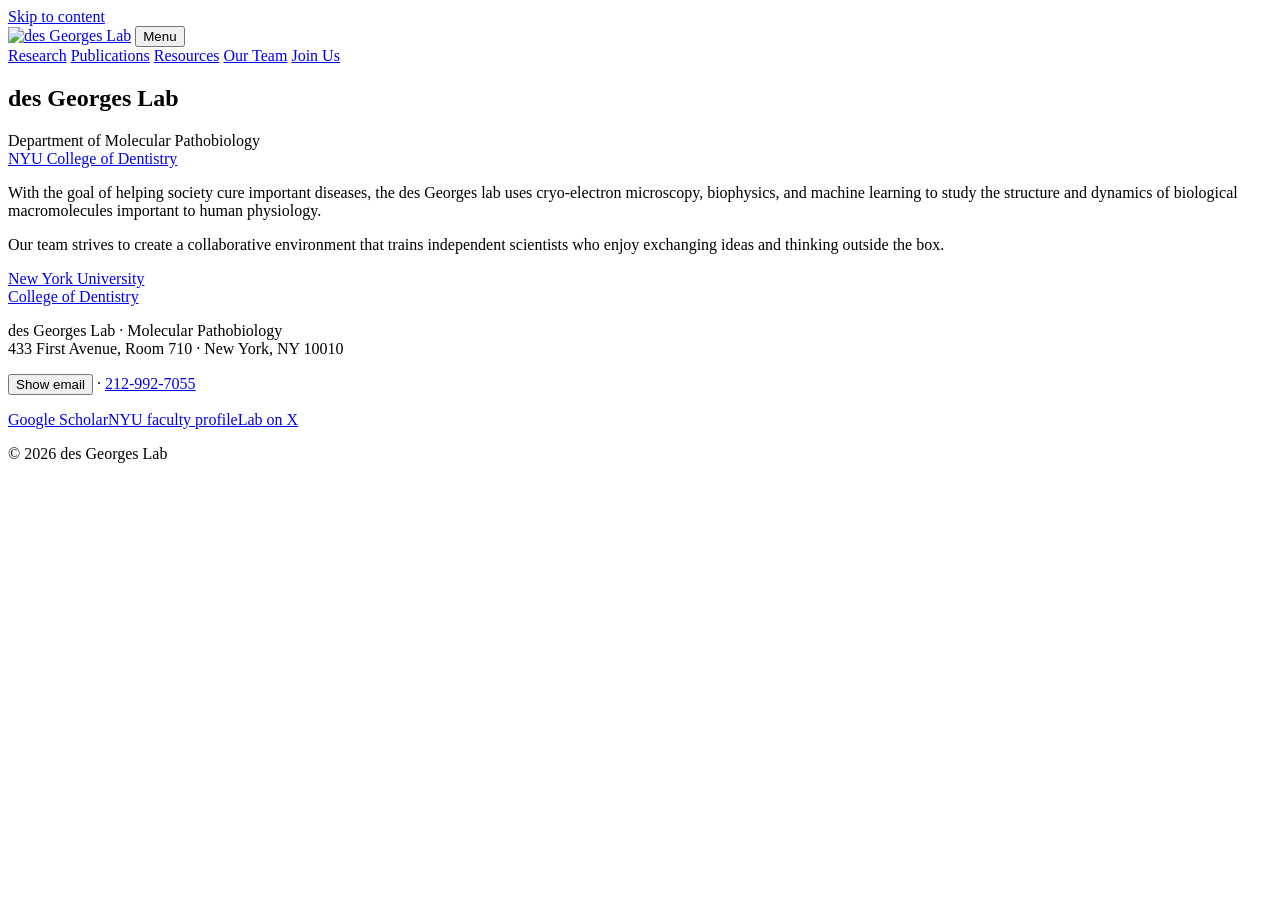
==== index.html @ aa479a3e "Add approved lab website pages and launch metadata" ====
<!doctype html>
<html lang="en">
<head>
<meta charset="utf-8">
<meta name="viewport" content="width=device-width, initial-scale=1">
<meta name="robots" content="index, follow">
<title>des Georges Lab | NYU College of Dentistry</title>
<meta name="description" content="The des Georges Lab at NYU studies the structure, dynamics, and regulation of biological macromolecules using cryo-electron microscopy, biophysics, and machine learning.">
<link rel="icon" type="image/png" href="assets/lab-wordmark.png">
<link rel="preload" href="assets/open-sans.woff2" as="font" type="font/woff2" crossorigin>
<link rel="stylesheet" href="assets/original-theme.css?v=e24828fa2d66">
<link rel="stylesheet" href="assets/preview.css?v=c45a7a124607">
<script src="assets/navigation.js?v=1bbd4ed2969e" defer></script>
<link rel="canonical" href="https://desgeorgeslab.org/">
<meta property="og:type" content="website">
<meta property="og:site_name" content="des Georges Lab">
<meta property="og:title" content="des Georges Lab | NYU College of Dentistry">
<meta property="og:description" content="The des Georges Lab at NYU studies the structure, dynamics, and regulation of biological macromolecules using cryo-electron microscopy, biophysics, and machine learning.">
<meta property="og:url" content="https://desgeorgeslab.org/">
<meta property="og:image" content="https://desgeorgeslab.org/assets/ryanodine-receptor.png">
</head>
<body>
<a class="lab-skip" href="#content">Skip to content</a>
<header class="lab-header" id="top">
 <div class="lab-header-inner">
  <a class="lab-brand" href="./" aria-label="des Georges Lab home"><img src="assets/lab-wordmark.png" width="300" height="51" alt="des Georges Lab"></a>
  <button class="lab-menu-toggle" type="button" aria-expanded="false" aria-controls="primary-menu"><span class="menu-lines" aria-hidden="true"><span></span><span></span><span></span></span><span>Menu</span></button>
  <nav id="primary-menu" aria-label="Main navigation">
   <a href="research.html">Research</a>
   <a href="publications.html">Publications</a>
   <a href="resources.html">Resources</a>
   <a href="team.html">Our Team</a>
   <a href="join.html">Join Us</a>
  </nav>
 </div>
</header>
<main id="content" tabindex="-1">
 <article class="lab-hero" aria-labelledby="lab-title">
  <div class="lab-introduction">
   <h1 id="lab-title">des Georges Lab</h1>
   <p class="lab-affiliation">Department of Molecular Pathobiology<br><a href="https://dental.nyu.edu/">NYU College of Dentistry</a></p>
   <p>With the goal of helping society cure important diseases, the des Georges lab uses cryo-electron microscopy, biophysics, and machine learning to study the structure and dynamics of biological macromolecules important to human physiology.</p>
   <p>Our team strives to create a collaborative environment that trains independent scientists who enjoy exchanging ideas and thinking outside the box.</p>
  </div>
 </article>
</main>
<footer class="lab-footer">
 <div class="lab-footer-inner">
  <div class="lab-institution"><a href="https://dental.nyu.edu/">New York University<br><span>College of Dentistry</span></a></div>
  <div class="lab-contact"><p>des Georges Lab · Molecular Pathobiology<br>433 First Avenue, Room 710 · New York, NY 10010</p><p><span class="email-contact"><button type="button" class="email-reveal " data-contact="117.100.101.32.93.116.111.100.91.32.117.121.110.32.93.116.97.91.32.115.101.103.114.111.101.103.46.115.101.100.46.97" aria-label="Show email for Amédée des Georges">Show email</button><span class="email-result" aria-live="polite"></span></span> <span aria-hidden="true">·</span> <a href="tel:+12129927055">212-992-7055</a></p></div>
  <nav class="lab-profile-links" aria-label="Lab profiles"><a href="https://scholar.google.com/citations?user=6EGqqdMAAAAJ">Google Scholar</a><a href="https://dental.nyu.edu/faculty/ft/ajd9478.html">NYU faculty profile</a><a href="https://x.com/desGeorgesLab">Lab on X</a></nav>
 </div>
 <p class="lab-copyright">© 2026 des Georges Lab</p>
</footer>

</body>
</html>
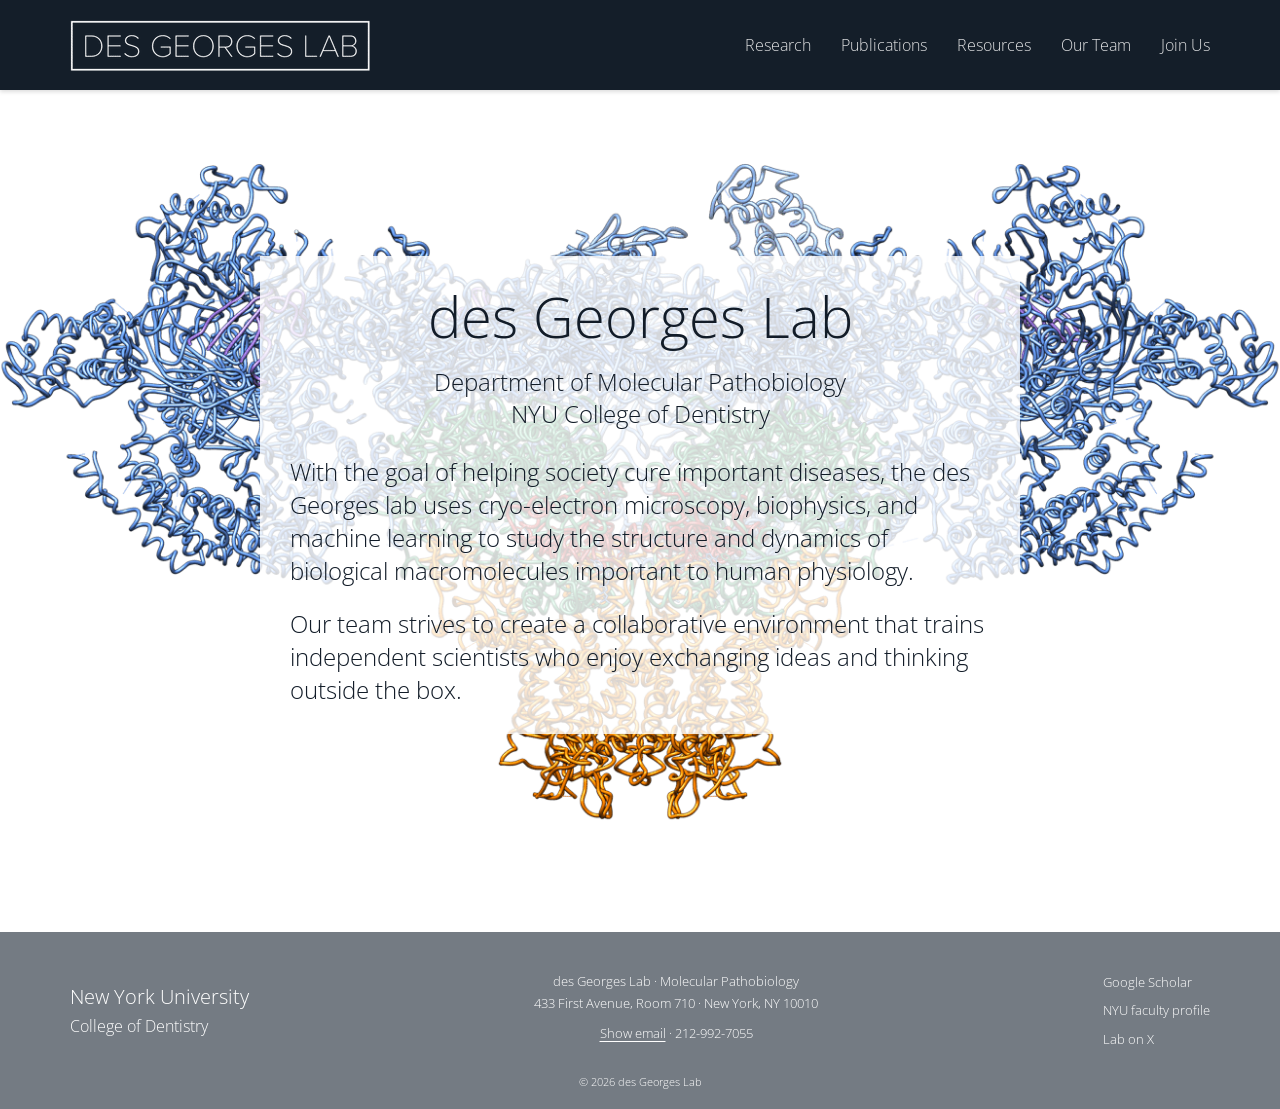
==== commit 03c04c2d: "Add active collaborators and browser content security policy" ====
--- a/index.html
+++ b/index.html
@@ -2,6 +2,8 @@
 <html lang="en">
 <head>
 <meta charset="utf-8">
+<meta http-equiv="Content-Security-Policy" content="default-src 'none'; script-src 'self'; style-src 'self'; img-src 'self' data:; font-src 'self'; connect-src 'none'; object-src 'none'; frame-src 'none'; base-uri 'self'; form-action 'none'">
+<meta name="referrer" content="strict-origin-when-cross-origin">
 <meta name="viewport" content="width=device-width, initial-scale=1">
 <meta name="robots" content="index, follow">
 <title>des Georges Lab | NYU College of Dentistry</title>
--- a/assets/original-theme.css
+++ b/assets/original-theme.css
@@ -0,0 +1,26 @@
+@charset "UTF-8";400;600&display=swap);/*!
+ * Bootstrap v4.4.1 (https://getbootstrap.com/)
+ * Copyright 2011-2019 The Bootstrap Authors
+ * Copyright 2011-2019 Twitter, Inc.
+ * Licensed under MIT (https://github.com/twbs/bootstrap/blob/master/LICENSE)
+ */:root{--blue:#007bff;--indigo:#6610f2;--purple:#6f42c1;--pink:#e83e8c;--red:#dc3545;--orange:#fd7e14;--yellow:#ffc107;--green:#28a745;--teal:#20c997;--cyan:#17a2b8;--white:#fff;--gray:#6c757d;--gray-dark:#343a40;--primary:#005daa;--secondary:#ec9c1d;--success:#00a94f;--info:#8dc63f;--warning:#882345;--danger:#ff0000;--light:#ededed;--dark:#444444;--breakpoint-xs:0;--breakpoint-sm:576px;--breakpoint-md:768px;--breakpoint-lg:992px;--breakpoint-xl:1200px;--font-family-sans-serif:"Open Sans","Segoe UI","Helvetica Neue",-apple-system,BlinkMacSystemFont,Arial,"Noto Sans",sans-serif,"Apple Color Emoji","Segoe UI Emoji","Segoe UI Symbol","Noto Color Emoji";--font-family-monospace:SFMono-Regular,Menlo,Monaco,Consolas,"Liberation Mono","Courier New",monospace}*,::after,::before{box-sizing:border-box}html{font-family:sans-serif;line-height:1.15;-webkit-text-size-adjust:100%;-webkit-tap-highlight-color:transparent}article,aside,figcaption,figure,footer,header,hgroup,main,nav,section{display:block}body{margin:0;font-family:"Open Sans","Segoe UI","Helvetica Neue",-apple-system,BlinkMacSystemFont,Arial,"Noto Sans",sans-serif,"Apple Color Emoji","Segoe UI Emoji","Segoe UI Symbol","Noto Color Emoji";font-size:1rem;font-weight:400;line-height:1.5;color:#212529;text-align:left;background-color:#fff}[tabindex="-1"]:focus:not(:focus-visible){outline:0!important}hr{box-sizing:content-box;height:0;overflow:visible}h1,h2,h3,h4,h5,h6{margin-top:0;margin-bottom:.5rem}p{margin-top:0;margin-bottom:1rem}abbr[data-original-title],abbr[title]{text-decoration:underline;-webkit-text-decoration:underline dotted;text-decoration:underline dotted;cursor:help;border-bottom:0;-webkit-text-decoration-skip-ink:none;text-decoration-skip-ink:none}address{margin-bottom:1rem;font-style:normal;line-height:inherit}dl,ol,ul{margin-top:0;margin-bottom:1rem}ol ol,ol ul,ul ol,ul ul{margin-bottom:0}dt{font-weight:700}dd{margin-bottom:.5rem;margin-left:0}blockquote{margin:0 0 1rem}b,strong{font-weight:600}small{font-size:80%}sub,sup{position:relative;font-size:75%;line-height:0;vertical-align:baseline}sub{bottom:-.25em}sup{top:-.5em}a{color:#005daa;text-decoration:none;background-color:transparent}a:hover{color:#00335e;text-decoration:underline}a:not([href]){color:inherit;text-decoration:none}a:not([href]):hover{color:inherit;text-decoration:none}code,kbd,pre,samp{font-family:SFMono-Regular,Menlo,Monaco,Consolas,"Liberation Mono","Courier New",monospace;font-size:1em}pre{margin-top:0;margin-bottom:1rem;overflow:auto}figure{margin:0 0 1rem}img{vertical-align:middle;border-style:none}svg{overflow:hidden;vertical-align:middle}table{border-collapse:collapse}caption{padding-top:.75rem;padding-bottom:.75rem;color:#6c757d;text-align:left;caption-side:bottom}th{text-align:inherit}label{display:inline-block;margin-bottom:.5rem}button{border-radius:0}button:focus{outline:1px dotted;outline:5px auto -webkit-focus-ring-color}button,input,optgroup,select,textarea{margin:0;font-family:inherit;font-size:inherit;line-height:inherit}button,input{overflow:visible}button,select{text-transform:none}select{word-wrap:normal}[type=button],[type=reset],[type=submit],button{-webkit-appearance:button}[type=button]:not(:disabled),[type=reset]:not(:disabled),[type=submit]:not(:disabled),button:not(:disabled){cursor:pointer}[type=button]::-moz-focus-inner,[type=reset]::-moz-focus-inner,[type=submit]::-moz-focus-inner,button::-moz-focus-inner{padding:0;border-style:none}input[type=checkbox],input[type=radio]{box-sizing:border-box;padding:0}input[type=date],input[type=datetime-local],input[type=month],input[type=time]{-webkit-appearance:listbox}textarea{overflow:auto;resize:vertical}fieldset{min-width:0;padding:0;margin:0;border:0}legend{display:block;width:100%;max-width:100%;padding:0;margin-bottom:.5rem;font-size:1.5rem;line-height:inherit;color:inherit;white-space:normal}progress{vertical-align:baseline}[type=number]::-webkit-inner-spin-button,[type=number]::-webkit-outer-spin-button{height:auto}[type=search]{outline-offset:-2px;-webkit-appearance:none}[type=search]::-webkit-search-decoration{-webkit-appearance:none}::-webkit-file-upload-button{font:inherit;-webkit-appearance:button}output{display:inline-block}summary{display:list-item;cursor:pointer}template{display:none}[hidden]{display:none!important}.h1,.h2,.h3,.h4,.h5,.h6,h1,h2,h3,h4,h5,h6{margin-bottom:.5rem;font-weight:600;line-height:1.2}.h1,h1{font-size:2rem}.h2,h2{font-size:1.5rem}.h3,h3{font-size:1.3rem}.h4,h4{font-size:1.1rem}.h5,h5{font-size:1.25rem}.h6,h6{font-size:1rem}.lead{font-size:1.25rem;font-weight:300}.display-1{font-size:2rem;font-weight:300;line-height:1.2}.display-2{font-size:5.5rem;font-weight:300;line-height:1.2}.display-3{font-size:4.5rem;font-weight:300;line-height:1.2}.display-4{font-size:3.5rem;font-weight:300;line-height:1.2}hr{margin-top:1rem;margin-bottom:1rem;border:0;border-top:1px solid rgba(0,0,0,.1)}.small,small{font-size:80%;font-weight:400}.mark,mark{padding:.2em;background-color:#fcf8e3}.list-unstyled{padding-left:0;list-style:none}.list-inline{padding-left:0;list-style:none}.list-inline-item{display:inline-block}.list-inline-item:not(:last-child){margin-right:.5rem}.initialism{font-size:90%;text-transform:uppercase}.blockquote{margin-bottom:1rem;font-size:1.25rem}.blockquote-footer{display:block;font-size:80%;color:#6c757d}.blockquote-footer::before{content:"\2014\00A0"}.img-fluid{max-width:100%;height:auto}.img-thumbnail{padding:.25rem;background-color:#fff;border:1px solid #dee2e6;border-radius:0;max-width:100%;height:auto}.figure{display:inline-block}.figure-img{margin-bottom:.5rem;line-height:1}.figure-caption{font-size:90%;color:#6c757d}code{font-size:87.5%;color:#e83e8c;word-wrap:break-word}a>code{color:inherit}kbd{padding:.2rem .4rem;font-size:87.5%;color:#fff;background-color:#212529;border-radius:.2rem}kbd kbd{padding:0;font-size:100%;font-weight:700}pre{display:block;font-size:87.5%;color:#212529}pre code{font-size:inherit;color:inherit;word-break:normal}.pre-scrollable{max-height:340px;overflow-y:scroll}.container{width:100%;padding-right:15px;padding-left:15px;margin-right:auto;margin-left:auto}@media (min-width:576px){.container{max-width:540px}}@media (min-width:768px){.container{max-width:720px}}@media (min-width:992px){.container{max-width:960px}}@media (min-width:1200px){.container{max-width:1140px}}.container-fluid,.container-lg,.container-md,.container-sm,.container-xl{width:100%;padding-right:15px;padding-left:15px;margin-right:auto;margin-left:auto}@media (min-width:576px){.container,.container-sm{max-width:540px}}@media (min-width:768px){.container,.container-md,.container-sm{max-width:720px}}@media (min-width:992px){.container,.container-lg,.container-md,.container-sm{max-width:960px}}@media (min-width:1200px){.container,.container-lg,.container-md,.container-sm,.container-xl{max-width:1140px}}.row{display:flex;flex-wrap:wrap;margin-right:-15px;margin-left:-15px}.no-gutters{margin-right:0;margin-left:0}.no-gutters>.col,.no-gutters>[class*=col-]{padding-right:0;padding-left:0}.col,.col-1,.col-10,.col-11,.col-12,.col-2,.col-3,.col-4,.col-5,.col-6,.col-7,.col-8,.col-9,.col-auto,.col-lg,.col-lg-1,.col-lg-10,.col-lg-11,.col-lg-12,.col-lg-2,.col-lg-3,.col-lg-4,.col-lg-5,.col-lg-6,.col-lg-7,.col-lg-8,.col-lg-9,.col-lg-auto,.col-md,.col-md-1,.col-md-10,.col-md-11,.col-md-12,.col-md-2,.col-md-3,.col-md-4,.col-md-5,.col-md-6,.col-md-7,.col-md-8,.col-md-9,.col-md-auto,.col-sm,.col-sm-1,.col-sm-10,.col-sm-11,.col-sm-12,.col-sm-2,.col-sm-3,.col-sm-4,.col-sm-5,.col-sm-6,.col-sm-7,.col-sm-8,.col-sm-9,.col-sm-auto,.col-xl,.col-xl-1,.col-xl-10,.col-xl-11,.col-xl-12,.col-xl-2,.col-xl-3,.col-xl-4,.col-xl-5,.col-xl-6,.col-xl-7,.col-xl-8,.col-xl-9,.col-xl-auto{position:relative;width:100%;padding-right:15px;padding-left:15px}.col{flex-basis:0;flex-grow:1;max-width:100%}.row-cols-1>*{flex:0 0 100%;max-width:100%}.row-cols-2>*{flex:0 0 50%;max-width:50%}.row-cols-3>*{flex:0 0 33.33333%;max-width:33.33333%}.row-cols-4>*{flex:0 0 25%;max-width:25%}.row-cols-5>*{flex:0 0 20%;max-width:20%}.row-cols-6>*{flex:0 0 16.66667%;max-width:16.66667%}.col-auto{flex:0 0 auto;width:auto;max-width:100%}.col-1{flex:0 0 8.33333%;max-width:8.33333%}.col-2{flex:0 0 16.66667%;max-width:16.66667%}.col-3{flex:0 0 25%;max-width:25%}.col-4{flex:0 0 33.33333%;max-width:33.33333%}.col-5{flex:0 0 41.66667%;max-width:41.66667%}.col-6{flex:0 0 50%;max-width:50%}.col-7{flex:0 0 58.33333%;max-width:58.33333%}.col-8{flex:0 0 66.66667%;max-width:66.66667%}.col-9{flex:0 0 75%;max-width:75%}.col-10{flex:0 0 83.33333%;max-width:83.33333%}.col-11{flex:0 0 91.66667%;max-width:91.66667%}.col-12{flex:0 0 100%;max-width:100%}.order-first{order:-1}.order-last{order:13}.order-0{order:0}.order-1{order:1}.order-2{order:2}.order-3{order:3}.order-4{order:4}.order-5{order:5}.order-6{order:6}.order-7{order:7}.order-8{order:8}.order-9{order:9}.order-10{order:10}.order-11{order:11}.order-12{order:12}.offset-1{margin-left:8.33333%}.offset-2{margin-left:16.66667%}.offset-3{margin-left:25%}.offset-4{margin-left:33.33333%}.offset-5{margin-left:41.66667%}.offset-6{margin-left:50%}.offset-7{margin-left:58.33333%}.offset-8{margin-left:66.66667%}.offset-9{margin-left:75%}.offset-10{margin-left:83.33333%}.offset-11{margin-left:91.66667%}@media (min-width:576px){.col-sm{flex-basis:0;flex-grow:1;max-width:100%}.row-cols-sm-1>*{flex:0 0 100%;max-width:100%}.row-cols-sm-2>*{flex:0 0 50%;max-width:50%}.row-cols-sm-3>*{flex:0 0 33.33333%;max-width:33.33333%}.row-cols-sm-4>*{flex:0 0 25%;max-width:25%}.row-cols-sm-5>*{flex:0 0 20%;max-width:20%}.row-cols-sm-6>*{flex:0 0 16.66667%;max-width:16.66667%}.col-sm-auto{flex:0 0 auto;width:auto;max-width:100%}.col-sm-1{flex:0 0 8.33333%;max-width:8.33333%}.col-sm-2{flex:0 0 16.66667%;max-width:16.66667%}.col-sm-3{flex:0 0 25%;max-width:25%}.col-sm-4{flex:0 0 33.33333%;max-width:33.33333%}.col-sm-5{flex:0 0 41.66667%;max-width:41.66667%}.col-sm-6{flex:0 0 50%;max-width:50%}.col-sm-7{flex:0 0 58.33333%;max-width:58.33333%}.col-sm-8{flex:0 0 66.66667%;max-width:66.66667%}.col-sm-9{flex:0 0 75%;max-width:75%}.col-sm-10{flex:0 0 83.33333%;max-width:83.33333%}.col-sm-11{flex:0 0 91.66667%;max-width:91.66667%}.col-sm-12{flex:0 0 100%;max-width:100%}.order-sm-first{order:-1}.order-sm-last{order:13}.order-sm-0{order:0}.order-sm-1{order:1}.order-sm-2{order:2}.order-sm-3{order:3}.order-sm-4{order:4}.order-sm-5{order:5}.order-sm-6{order:6}.order-sm-7{order:7}.order-sm-8{order:8}.order-sm-9{order:9}.order-sm-10{order:10}.order-sm-11{order:11}.order-sm-12{order:12}.offset-sm-0{margin-left:0}.offset-sm-1{margin-left:8.33333%}.offset-sm-2{margin-left:16.66667%}.offset-sm-3{margin-left:25%}.offset-sm-4{margin-left:33.33333%}.offset-sm-5{margin-left:41.66667%}.offset-sm-6{margin-left:50%}.offset-sm-7{margin-left:58.33333%}.offset-sm-8{margin-left:66.66667%}.offset-sm-9{margin-left:75%}.offset-sm-10{margin-left:83.33333%}.offset-sm-11{margin-left:91.66667%}}@media (min-width:768px){.col-md{flex-basis:0;flex-grow:1;max-width:100%}.row-cols-md-1>*{flex:0 0 100%;max-width:100%}.row-cols-md-2>*{flex:0 0 50%;max-width:50%}.row-cols-md-3>*{flex:0 0 33.33333%;max-width:33.33333%}.row-cols-md-4>*{flex:0 0 25%;max-width:25%}.row-cols-md-5>*{flex:0 0 20%;max-width:20%}.row-cols-md-6>*{flex:0 0 16.66667%;max-width:16.66667%}.col-md-auto{flex:0 0 auto;width:auto;max-width:100%}.col-md-1{flex:0 0 8.33333%;max-width:8.33333%}.col-md-2{flex:0 0 16.66667%;max-width:16.66667%}.col-md-3{flex:0 0 25%;max-width:25%}.col-md-4{flex:0 0 33.33333%;max-width:33.33333%}.col-md-5{flex:0 0 41.66667%;max-width:41.66667%}.col-md-6{flex:0 0 50%;max-width:50%}.col-md-7{flex:0 0 58.33333%;max-width:58.33333%}.col-md-8{flex:0 0 66.66667%;max-width:66.66667%}.col-md-9{flex:0 0 75%;max-width:75%}.col-md-10{flex:0 0 83.33333%;max-width:83.33333%}.col-md-11{flex:0 0 91.66667%;max-width:91.66667%}.col-md-12{flex:0 0 100%;max-width:100%}.order-md-first{order:-1}.order-md-last{order:13}.order-md-0{order:0}.order-md-1{order:1}.order-md-2{order:2}.order-md-3{order:3}.order-md-4{order:4}.order-md-5{order:5}.order-md-6{order:6}.order-md-7{order:7}.order-md-8{order:8}.order-md-9{order:9}.order-md-10{order:10}.order-md-11{order:11}.order-md-12{order:12}.offset-md-0{margin-left:0}.offset-md-1{margin-left:8.33333%}.offset-md-2{margin-left:16.66667%}.offset-md-3{margin-left:25%}.offset-md-4{margin-left:33.33333%}.offset-md-5{margin-left:41.66667%}.offset-md-6{margin-left:50%}.offset-md-7{margin-left:58.33333%}.offset-md-8{margin-left:66.66667%}.offset-md-9{margin-left:75%}.offset-md-10{margin-left:83.33333%}.offset-md-11{margin-left:91.66667%}}@media (min-width:992px){.col-lg{flex-basis:0;flex-grow:1;max-width:100%}.row-cols-lg-1>*{flex:0 0 100%;max-width:100%}.row-cols-lg-2>*{flex:0 0 50%;max-width:50%}.row-cols-lg-3>*{flex:0 0 33.33333%;max-width:33.33333%}.row-cols-lg-4>*{flex:0 0 25%;max-width:25%}.row-cols-lg-5>*{flex:0 0 20%;max-width:20%}.row-cols-lg-6>*{flex:0 0 16.66667%;max-width:16.66667%}.col-lg-auto{flex:0 0 auto;width:auto;max-width:100%}.col-lg-1{flex:0 0 8.33333%;max-width:8.33333%}.col-lg-2{flex:0 0 16.66667%;max-width:16.66667%}.col-lg-3{flex:0 0 25%;max-width:25%}.col-lg-4{flex:0 0 33.33333%;max-width:33.33333%}.col-lg-5{flex:0 0 41.66667%;max-width:41.66667%}.col-lg-6{flex:0 0 50%;max-width:50%}.col-lg-7{flex:0 0 58.33333%;max-width:58.33333%}.col-lg-8{flex:0 0 66.66667%;max-width:66.66667%}.col-lg-9{flex:0 0 75%;max-width:75%}.col-lg-10{flex:0 0 83.33333%;max-width:83.33333%}.col-lg-11{flex:0 0 91.66667%;max-width:91.66667%}.col-lg-12{flex:0 0 100%;max-width:100%}.order-lg-first{order:-1}.order-lg-last{order:13}.order-lg-0{order:0}.order-lg-1{order:1}.order-lg-2{order:2}.order-lg-3{order:3}.order-lg-4{order:4}.order-lg-5{order:5}.order-lg-6{order:6}.order-lg-7{order:7}.order-lg-8{order:8}.order-lg-9{order:9}.order-lg-10{order:10}.order-lg-11{order:11}.order-lg-12{order:12}.offset-lg-0{margin-left:0}.offset-lg-1{margin-left:8.33333%}.offset-lg-2{margin-left:16.66667%}.offset-lg-3{margin-left:25%}.offset-lg-4{margin-left:33.33333%}.offset-lg-5{margin-left:41.66667%}.offset-lg-6{margin-left:50%}.offset-lg-7{margin-left:58.33333%}.offset-lg-8{margin-left:66.66667%}.offset-lg-9{margin-left:75%}.offset-lg-10{margin-left:83.33333%}.offset-lg-11{margin-left:91.66667%}}@media (min-width:1200px){.col-xl{flex-basis:0;flex-grow:1;max-width:100%}.row-cols-xl-1>*{flex:0 0 100%;max-width:100%}.row-cols-xl-2>*{flex:0 0 50%;max-width:50%}.row-cols-xl-3>*{flex:0 0 33.33333%;max-width:33.33333%}.row-cols-xl-4>*{flex:0 0 25%;max-width:25%}.row-cols-xl-5>*{flex:0 0 20%;max-width:20%}.row-cols-xl-6>*{flex:0 0 16.66667%;max-width:16.66667%}.col-xl-auto{flex:0 0 auto;width:auto;max-width:100%}.col-xl-1{flex:0 0 8.33333%;max-width:8.33333%}.col-xl-2{flex:0 0 16.66667%;max-width:16.66667%}.col-xl-3{flex:0 0 25%;max-width:25%}.col-xl-4{flex:0 0 33.33333%;max-width:33.33333%}.col-xl-5{flex:0 0 41.66667%;max-width:41.66667%}.col-xl-6{flex:0 0 50%;max-width:50%}.col-xl-7{flex:0 0 58.33333%;max-width:58.33333%}.col-xl-8{flex:0 0 66.66667%;max-width:66.66667%}.col-xl-9{flex:0 0 75%;max-width:75%}.col-xl-10{flex:0 0 83.33333%;max-width:83.33333%}.col-xl-11{flex:0 0 91.66667%;max-width:91.66667%}.col-xl-12{flex:0 0 100%;max-width:100%}.order-xl-first{order:-1}.order-xl-last{order:13}.order-xl-0{order:0}.order-xl-1{order:1}.order-xl-2{order:2}.order-xl-3{order:3}.order-xl-4{order:4}.order-xl-5{order:5}.order-xl-6{order:6}.order-xl-7{order:7}.order-xl-8{order:8}.order-xl-9{order:9}.order-xl-10{order:10}.order-xl-11{order:11}.order-xl-12{order:12}.offset-xl-0{margin-left:0}.offset-xl-1{margin-left:8.33333%}.offset-xl-2{margin-left:16.66667%}.offset-xl-3{margin-left:25%}.offset-xl-4{margin-left:33.33333%}.offset-xl-5{margin-left:41.66667%}.offset-xl-6{margin-left:50%}.offset-xl-7{margin-left:58.33333%}.offset-xl-8{margin-left:66.66667%}.offset-xl-9{margin-left:75%}.offset-xl-10{margin-left:83.33333%}.offset-xl-11{margin-left:91.66667%}}.table{width:100%;margin-bottom:1rem;color:#212529}.table td,.table th{padding:.75rem;vertical-align:top;border-top:1px solid #dee2e6}.table thead th{vertical-align:bottom;border-bottom:2px solid #dee2e6}.table tbody+tbody{border-top:2px solid #dee2e6}.table-sm td,.table-sm th{padding:.3rem}.table-bordered{border:1px solid #dee2e6}.table-bordered td,.table-bordered th{border:1px solid #dee2e6}.table-bordered thead td,.table-bordered thead th{border-bottom-width:2px}.table-borderless tbody+tbody,.table-borderless td,.table-borderless th,.table-borderless thead th{border:0}.table-striped tbody tr:nth-of-type(odd){background-color:rgba(0,0,0,.05)}.table-hover tbody tr:hover{color:#212529;background-color:rgba(0,0,0,.075)}.table-primary,.table-primary>td,.table-primary>th{background-color:#b8d2e7}.table-primary tbody+tbody,.table-primary td,.table-primary th,.table-primary thead th{border-color:#7aabd3}.table-hover .table-primary:hover{background-color:#a5c6e1}.table-hover .table-primary:hover>td,.table-hover .table-primary:hover>th{background-color:#a5c6e1}.table-secondary,.table-secondary>td,.table-secondary>th{background-color:#fae3c0}.table-secondary tbody+tbody,.table-secondary td,.table-secondary th,.table-secondary thead th{border-color:#f5cc89}.table-hover .table-secondary:hover{background-color:#f8d9a8}.table-hover .table-secondary:hover>td,.table-hover .table-secondary:hover>th{background-color:#f8d9a8}.table-success,.table-success>td,.table-success>th{background-color:#b8e7ce}.table-success tbody+tbody,.table-success td,.table-success th,.table-success thead th{border-color:#7ad2a3}.table-hover .table-success:hover{background-color:#a5e1c1}.table-hover .table-success:hover>td,.table-hover .table-success:hover>th{background-color:#a5e1c1}.table-info,.table-info>td,.table-info>th{background-color:#dfefc9}.table-info tbody+tbody,.table-info td,.table-info th,.table-info thead th{border-color:#c4e19b}.table-hover .table-info:hover{background-color:#d3e9b5}.table-hover .table-info:hover>td,.table-hover .table-info:hover>th{background-color:#d3e9b5}.table-warning,.table-warning>td,.table-warning>th{background-color:#dec1cb}.table-warning tbody+tbody,.table-warning td,.table-warning th,.table-warning thead th{border-color:#c18d9e}.table-hover .table-warning:hover{background-color:#d5b0bd}.table-hover .table-warning:hover>td,.table-hover .table-warning:hover>th{background-color:#d5b0bd}.table-danger,.table-danger>td,.table-danger>th{background-color:#ffb8b8}.table-danger tbody+tbody,.table-danger td,.table-danger th,.table-danger thead th{border-color:#ff7a7a}.table-hover .table-danger:hover{background-color:#ff9f9f}.table-hover .table-danger:hover>td,.table-hover .table-danger:hover>th{background-color:#ff9f9f}.table-light,.table-light>td,.table-light>th{background-color:#fafafa}.table-light tbody+tbody,.table-light td,.table-light th,.table-light thead th{border-color:#f6f6f6}.table-hover .table-light:hover{background-color:#ededed}.table-hover .table-light:hover>td,.table-hover .table-light:hover>th{background-color:#ededed}.table-dark,.table-dark>td,.table-dark>th{background-color:#cbcbcb}.table-dark tbody+tbody,.table-dark td,.table-dark th,.table-dark thead th{border-color:#9e9e9e}.table-hover .table-dark:hover{background-color:#bebebe}.table-hover .table-dark:hover>td,.table-hover .table-dark:hover>th{background-color:#bebebe}.table-active,.table-active>td,.table-active>th{background-color:rgba(0,0,0,.075)}.table-hover .table-active:hover{background-color:rgba(0,0,0,.075)}.table-hover .table-active:hover>td,.table-hover .table-active:hover>th{background-color:rgba(0,0,0,.075)}.table .thead-dark th{color:#fff;background-color:#343a40;border-color:#454d55}.table .thead-light th{color:#495057;background-color:#e9ecef;border-color:#dee2e6}.table-dark{color:#fff;background-color:#343a40}.table-dark td,.table-dark th,.table-dark thead th{border-color:#454d55}.table-dark.table-bordered{border:0}.table-dark.table-striped tbody tr:nth-of-type(odd){background-color:rgba(255,255,255,.05)}.table-dark.table-hover tbody tr:hover{color:#fff;background-color:rgba(255,255,255,.075)}@media (max-width:575.98px){.table-responsive-sm{display:block;width:100%;overflow-x:auto;-webkit-overflow-scrolling:touch}.table-responsive-sm>.table-bordered{border:0}}@media (max-width:767.98px){.table-responsive-md{display:block;width:100%;overflow-x:auto;-webkit-overflow-scrolling:touch}.table-responsive-md>.table-bordered{border:0}}@media (max-width:991.98px){.table-responsive-lg{display:block;width:100%;overflow-x:auto;-webkit-overflow-scrolling:touch}.table-responsive-lg>.table-bordered{border:0}}@media (max-width:1199.98px){.table-responsive-xl{display:block;width:100%;overflow-x:auto;-webkit-overflow-scrolling:touch}.table-responsive-xl>.table-bordered{border:0}}.table-responsive{display:block;width:100%;overflow-x:auto;-webkit-overflow-scrolling:touch}.table-responsive>.table-bordered{border:0}.form-control,.ninja-forms-field{display:block;width:100%;height:calc(1.5em + .75rem + 2px);padding:.375rem .75rem;font-size:1rem;font-weight:400;line-height:1.5;color:#495057;background-color:#fff;background-clip:padding-box;border:1px solid #ced4da;border-radius:0;transition:border-color .15s ease-in-out,box-shadow .15s ease-in-out}@media (prefers-reduced-motion:reduce){.form-control,.ninja-forms-field{transition:none}}.form-control::-ms-expand,.ninja-forms-field::-ms-expand{background-color:transparent;border:0}.form-control:-moz-focusring,.ninja-forms-field:-moz-focusring{color:transparent;text-shadow:0 0 0 #495057}.form-control:focus,.ninja-forms-field:focus{color:#495057;background-color:#fff;border-color:#2b9fff;outline:0;box-shadow:none}.form-control::-moz-placeholder,.ninja-forms-field::-moz-placeholder{color:#6c757d;opacity:1}.form-control:-ms-input-placeholder,.ninja-forms-field:-ms-input-placeholder{color:#6c757d;opacity:1}.form-control::placeholder,.ninja-forms-field::placeholder{color:#6c757d;opacity:1}.form-control:disabled,.form-control[readonly],.ninja-forms-field:disabled,.ninja-forms-field[readonly]{background-color:#e9ecef;opacity:1}select.form-control:focus::-ms-value,select.ninja-forms-field:focus::-ms-value{color:#495057;background-color:#fff}.form-control-file,.form-control-range{display:block;width:100%}.col-form-label{padding-top:calc(.375rem + 1px);padding-bottom:calc(.375rem + 1px);margin-bottom:0;font-size:inherit;line-height:1.5}.col-form-label-lg{padding-top:calc(.5rem + 1px);padding-bottom:calc(.5rem + 1px);font-size:1.25rem;line-height:1.5}.col-form-label-sm{padding-top:calc(.25rem + 1px);padding-bottom:calc(.25rem + 1px);font-size:.875rem;line-height:1.5}.form-control-plaintext{display:block;width:100%;padding:.375rem 0;margin-bottom:0;font-size:1rem;line-height:1.5;color:#212529;background-color:transparent;border:solid transparent;border-width:1px 0}.form-control-plaintext.form-control-lg,.form-control-plaintext.form-control-sm{padding-right:0;padding-left:0}.form-control-sm{height:calc(1.5em + .5rem + 2px);padding:.25rem .5rem;font-size:.875rem;line-height:1.5;border-radius:.2rem}.form-control-lg{height:calc(1.5em + 1rem + 2px);padding:.5rem 1rem;font-size:1.25rem;line-height:1.5;border-radius:.3rem}select.form-control[multiple],select.form-control[size],select.ninja-forms-field[multiple],select.ninja-forms-field[size]{height:auto}textarea.form-control,textarea.ninja-forms-field{height:auto}.form-group,.nf-field-element{margin-bottom:1rem}.form-text{display:block;margin-top:.25rem}.form-row{display:flex;flex-wrap:wrap;margin-right:-5px;margin-left:-5px}.form-row>.col,.form-row>[class*=col-]{padding-right:5px;padding-left:5px}.form-check{position:relative;display:block;padding-left:1.25rem}.form-check-input{position:absolute;margin-top:.3rem;margin-left:-1.25rem}.form-check-input:disabled~.form-check-label,.form-check-input[disabled]~.form-check-label{color:#6c757d}.form-check-label{margin-bottom:0}.form-check-inline{display:inline-flex;align-items:center;padding-left:0;margin-right:.75rem}.form-check-inline .form-check-input{position:static;margin-top:0;margin-right:.3125rem;margin-left:0}.valid-feedback{display:none;width:100%;margin-top:.25rem;font-size:80%;color:#00a94f}.valid-tooltip{position:absolute;top:100%;z-index:5;display:none;max-width:100%;padding:.25rem .5rem;margin-top:.1rem;font-size:.875rem;line-height:1.5;color:#fff;background-color:rgba(0,169,79,.9);border-radius:0}.is-valid~.valid-feedback,.is-valid~.valid-tooltip,.was-validated :valid~.valid-feedback,.was-validated :valid~.valid-tooltip{display:block}.form-control.is-valid,.is-valid.ninja-forms-field,.was-validated .form-control:valid,.was-validated .ninja-forms-field:valid{border-color:#00a94f;padding-right:calc(1.5em + .75rem);background-image:url("data:image/svg+xml,%3csvg xmlns='http://www.w3.org/2000/svg' width='8' height='8' viewBox='0 0 8 8'%3e%3cpath fill='%2300a94f' d='M2.3 6.73L.6 4.53c-.4-1.04.46-1.4 1.1-.8l1.1 1.4 3.4-3.8c.6-.63 1.6-.27 1.2.7l-4 4.6c-.43.5-.8.4-1.1.1z'/%3e%3c/svg%3e");background-repeat:no-repeat;background-position:right calc(.375em + .1875rem) center;background-size:calc(.75em + .375rem) calc(.75em + .375rem)}.form-control.is-valid:focus,.is-valid.ninja-forms-field:focus,.was-validated .form-control:valid:focus,.was-validated .ninja-forms-field:valid:focus{border-color:#00a94f;box-shadow:0 0 0 .2rem rgba(0,169,79,.25)}.was-validated textarea.form-control:valid,.was-validated textarea.ninja-forms-field:valid,textarea.form-control.is-valid,textarea.is-valid.ninja-forms-field{padding-right:calc(1.5em + .75rem);background-position:top calc(.375em + .1875rem) right calc(.375em + .1875rem)}.custom-select.is-valid,.was-validated .custom-select:valid{border-color:#00a94f;padding-right:calc(.75em + 2.3125rem);background:url("data:image/svg+xml,%3csvg xmlns='http://www.w3.org/2000/svg' width='4' height='5' viewBox='0 0 4 5'%3e%3cpath fill='%23343a40' d='M2 0L0 2h4zm0 5L0 3h4z'/%3e%3c/svg%3e") no-repeat right .75rem center/8px 10px,url("data:image/svg+xml,%3csvg xmlns='http://www.w3.org/2000/svg' width='8' height='8' viewBox='0 0 8 8'%3e%3cpath fill='%2300a94f' d='M2.3 6.73L.6 4.53c-.4-1.04.46-1.4 1.1-.8l1.1 1.4 3.4-3.8c.6-.63 1.6-.27 1.2.7l-4 4.6c-.43.5-.8.4-1.1.1z'/%3e%3c/svg%3e") #fff no-repeat center right 1.75rem/calc(.75em + .375rem) calc(.75em + .375rem)}.custom-select.is-valid:focus,.was-validated .custom-select:valid:focus{border-color:#00a94f;box-shadow:0 0 0 .2rem rgba(0,169,79,.25)}.form-check-input.is-valid~.form-check-label,.was-validated .form-check-input:valid~.form-check-label{color:#00a94f}.form-check-input.is-valid~.valid-feedback,.form-check-input.is-valid~.valid-tooltip,.was-validated .form-check-input:valid~.valid-feedback,.was-validated .form-check-input:valid~.valid-tooltip{display:block}.custom-control-input.is-valid~.custom-control-label,.was-validated .custom-control-input:valid~.custom-control-label{color:#00a94f}.custom-control-input.is-valid~.custom-control-label::before,.was-validated .custom-control-input:valid~.custom-control-label::before{border-color:#00a94f}.custom-control-input.is-valid:checked~.custom-control-label::before,.was-validated .custom-control-input:valid:checked~.custom-control-label::before{border-color:#00dc67;background-color:#00dc67}.custom-control-input.is-valid:focus~.custom-control-label::before,.was-validated .custom-control-input:valid:focus~.custom-control-label::before{box-shadow:0 0 0 .2rem rgba(0,169,79,.25)}.custom-control-input.is-valid:focus:not(:checked)~.custom-control-label::before,.was-validated .custom-control-input:valid:focus:not(:checked)~.custom-control-label::before{border-color:#00a94f}.custom-file-input.is-valid~.custom-file-label,.was-validated .custom-file-input:valid~.custom-file-label{border-color:#00a94f}.custom-file-input.is-valid:focus~.custom-file-label,.was-validated .custom-file-input:valid:focus~.custom-file-label{border-color:#00a94f;box-shadow:0 0 0 .2rem rgba(0,169,79,.25)}.invalid-feedback{display:none;width:100%;margin-top:.25rem;font-size:80%;color:red}.invalid-tooltip{position:absolute;top:100%;z-index:5;display:none;max-width:100%;padding:.25rem .5rem;margin-top:.1rem;font-size:.875rem;line-height:1.5;color:#fff;background-color:rgba(255,0,0,.9);border-radius:0}.is-invalid~.invalid-feedback,.is-invalid~.invalid-tooltip,.was-validated :invalid~.invalid-feedback,.was-validated :invalid~.invalid-tooltip{display:block}.form-control.is-invalid,.is-invalid.ninja-forms-field,.was-validated .form-control:invalid,.was-validated .ninja-forms-field:invalid{border-color:red;padding-right:calc(1.5em + .75rem);background-image:url("data:image/svg+xml,%3csvg xmlns='http://www.w3.org/2000/svg' width='12' height='12' fill='none' stroke='%23ff0000' viewBox='0 0 12 12'%3e%3ccircle cx='6' cy='6' r='4.5'/%3e%3cpath stroke-linejoin='round' d='M5.8 3.6h.4L6 6.5z'/%3e%3ccircle cx='6' cy='8.2' r='.6' fill='%23ff0000' stroke='none'/%3e%3c/svg%3e");background-repeat:no-repeat;background-position:right calc(.375em + .1875rem) center;background-size:calc(.75em + .375rem) calc(.75em + .375rem)}.form-control.is-invalid:focus,.is-invalid.ninja-forms-field:focus,.was-validated .form-control:invalid:focus,.was-validated .ninja-forms-field:invalid:focus{border-color:red;box-shadow:0 0 0 .2rem rgba(255,0,0,.25)}.was-validated textarea.form-control:invalid,.was-validated textarea.ninja-forms-field:invalid,textarea.form-control.is-invalid,textarea.is-invalid.ninja-forms-field{padding-right:calc(1.5em + .75rem);background-position:top calc(.375em + .1875rem) right calc(.375em + .1875rem)}.custom-select.is-invalid,.was-validated .custom-select:invalid{border-color:red;padding-right:calc(.75em + 2.3125rem);background:url("data:image/svg+xml,%3csvg xmlns='http://www.w3.org/2000/svg' width='4' height='5' viewBox='0 0 4 5'%3e%3cpath fill='%23343a40' d='M2 0L0 2h4zm0 5L0 3h4z'/%3e%3c/svg%3e") no-repeat right .75rem center/8px 10px,url("data:image/svg+xml,%3csvg xmlns='http://www.w3.org/2000/svg' width='12' height='12' fill='none' stroke='%23ff0000' viewBox='0 0 12 12'%3e%3ccircle cx='6' cy='6' r='4.5'/%3e%3cpath stroke-linejoin='round' d='M5.8 3.6h.4L6 6.5z'/%3e%3ccircle cx='6' cy='8.2' r='.6' fill='%23ff0000' stroke='none'/%3e%3c/svg%3e") #fff no-repeat center right 1.75rem/calc(.75em + .375rem) calc(.75em + .375rem)}.custom-select.is-invalid:focus,.was-validated .custom-select:invalid:focus{border-color:red;box-shadow:0 0 0 .2rem rgba(255,0,0,.25)}.form-check-input.is-invalid~.form-check-label,.was-validated .form-check-input:invalid~.form-check-label{color:red}.form-check-input.is-invalid~.invalid-feedback,.form-check-input.is-invalid~.invalid-tooltip,.was-validated .form-check-input:invalid~.invalid-feedback,.was-validated .form-check-input:invalid~.invalid-tooltip{display:block}.custom-control-input.is-invalid~.custom-control-label,.was-validated .custom-control-input:invalid~.custom-control-label{color:red}.custom-control-input.is-invalid~.custom-control-label::before,.was-validated .custom-control-input:invalid~.custom-control-label::before{border-color:red}.custom-control-input.is-invalid:checked~.custom-control-label::before,.was-validated .custom-control-input:invalid:checked~.custom-control-label::before{border-color:#f33;background-color:#f33}.custom-control-input.is-invalid:focus~.custom-control-label::before,.was-validated .custom-control-input:invalid:focus~.custom-control-label::before{box-shadow:0 0 0 .2rem rgba(255,0,0,.25)}.custom-control-input.is-invalid:focus:not(:checked)~.custom-control-label::before,.was-validated .custom-control-input:invalid:focus:not(:checked)~.custom-control-label::before{border-color:red}.custom-file-input.is-invalid~.custom-file-label,.was-validated .custom-file-input:invalid~.custom-file-label{border-color:red}.custom-file-input.is-invalid:focus~.custom-file-label,.was-validated .custom-file-input:invalid:focus~.custom-file-label{border-color:red;box-shadow:0 0 0 .2rem rgba(255,0,0,.25)}.form-inline{display:flex;flex-flow:row wrap;align-items:center}.form-inline .form-check{width:100%}@media (min-width:576px){.form-inline label{display:flex;align-items:center;justify-content:center;margin-bottom:0}.form-inline .form-group,.form-inline .nf-field-element{display:flex;flex:0 0 auto;flex-flow:row wrap;align-items:center;margin-bottom:0}.form-inline .form-control,.form-inline .ninja-forms-field{display:inline-block;width:auto;vertical-align:middle}.form-inline .form-control-plaintext{display:inline-block}.form-inline .custom-select,.form-inline .input-group{width:auto}.form-inline .form-check{display:flex;align-items:center;justify-content:center;width:auto;padding-left:0}.form-inline .form-check-input{position:relative;flex-shrink:0;margin-top:0;margin-right:.25rem;margin-left:0}.form-inline .custom-control{align-items:center;justify-content:center}.form-inline .custom-control-label{margin-bottom:0}}.btn{display:inline-block;font-weight:400;color:#212529;text-align:center;vertical-align:middle;cursor:pointer;-webkit-user-select:none;-moz-user-select:none;-ms-user-select:none;user-select:none;background-color:transparent;border:0 solid transparent;padding:.375rem .75rem;font-size:1rem;line-height:1.5;border-radius:0;transition:color .15s ease-in-out,background-color .15s ease-in-out,border-color .15s ease-in-out,box-shadow .15s ease-in-out}@media (prefers-reduced-motion:reduce){.btn{transition:none}}.btn:hover{color:#212529;text-decoration:none}.btn.focus,.btn:focus{outline:0;box-shadow:0 0 0 .2rem rgba(0,93,170,.25)}.btn.disabled,.btn:disabled{opacity:.65}a.btn.disabled,fieldset:disabled a.btn{pointer-events:none}.btn-primary{color:#fff;background-color:#005daa;border-color:#005daa}.btn-primary:hover{color:#fff;background-color:#004884;border-color:#004177}.btn-primary.focus,.btn-primary:focus{color:#fff;background-color:#004884;border-color:#004177;box-shadow:0 0 0 .2rem rgba(38,117,183,.5)}.btn-primary.disabled,.btn-primary:disabled{color:#fff;background-color:#005daa;border-color:#005daa}.btn-primary:not(:disabled):not(.disabled).active,.btn-primary:not(:disabled):not(.disabled):active,.show>.btn-primary.dropdown-toggle{color:#fff;background-color:#004177;border-color:#003a6a}.btn-primary:not(:disabled):not(.disabled).active:focus,.btn-primary:not(:disabled):not(.disabled):active:focus,.show>.btn-primary.dropdown-toggle:focus{box-shadow:0 0 0 .2rem rgba(38,117,183,.5)}.btn-secondary{color:#212529;background-color:#ec9c1d;border-color:#ec9c1d}.btn-secondary:hover{color:#fff;background-color:#d18712;border-color:#c58011}.btn-secondary.focus,.btn-secondary:focus{color:#fff;background-color:#d18712;border-color:#c58011;box-shadow:0 0 0 .2rem rgba(206,138,31,.5)}.btn-secondary.disabled,.btn-secondary:disabled{color:#212529;background-color:#ec9c1d;border-color:#ec9c1d}.btn-secondary:not(:disabled):not(.disabled).active,.btn-secondary:not(:disabled):not(.disabled):active,.show>.btn-secondary.dropdown-toggle{color:#fff;background-color:#c58011;border-color:#ba7810}.btn-secondary:not(:disabled):not(.disabled).active:focus,.btn-secondary:not(:disabled):not(.disabled):active:focus,.show>.btn-secondary.dropdown-toggle:focus{box-shadow:0 0 0 .2rem rgba(206,138,31,.5)}.btn-success{color:#fff;background-color:#00a94f;border-color:#00a94f}.btn-success:hover{color:#fff;background-color:#00833d;border-color:#007637}.btn-success.focus,.btn-success:focus{color:#fff;background-color:#00833d;border-color:#007637;box-shadow:0 0 0 .2rem rgba(38,182,105,.5)}.btn-success.disabled,.btn-success:disabled{color:#fff;background-color:#00a94f;border-color:#00a94f}.btn-success:not(:disabled):not(.disabled).active,.btn-success:not(:disabled):not(.disabled):active,.show>.btn-success.dropdown-toggle{color:#fff;background-color:#007637;border-color:#006931}.btn-success:not(:disabled):not(.disabled).active:focus,.btn-success:not(:disabled):not(.disabled):active:focus,.show>.btn-success.dropdown-toggle:focus{box-shadow:0 0 0 .2rem rgba(38,182,105,.5)}.btn-info{color:#212529;background-color:#8dc63f;border-color:#8dc63f}.btn-info:hover{color:#fff;background-color:#79ac33;border-color:#72a230}.btn-info.focus,.btn-info:focus{color:#fff;background-color:#79ac33;border-color:#72a230;box-shadow:0 0 0 .2rem rgba(125,174,60,.5)}.btn-info.disabled,.btn-info:disabled{color:#212529;background-color:#8dc63f;border-color:#8dc63f}.btn-info:not(:disabled):not(.disabled).active,.btn-info:not(:disabled):not(.disabled):active,.show>.btn-info.dropdown-toggle{color:#fff;background-color:#72a230;border-color:#6b982d}.btn-info:not(:disabled):not(.disabled).active:focus,.btn-info:not(:disabled):not(.disabled):active:focus,.show>.btn-info.dropdown-toggle:focus{box-shadow:0 0 0 .2rem rgba(125,174,60,.5)}.btn-warning{color:#fff;background-color:#882345;border-color:#882345}.btn-warning:hover{color:#fff;background-color:#6a1b36;border-color:#5f1930}.btn-warning.focus,.btn-warning:focus{color:#fff;background-color:#6a1b36;border-color:#5f1930;box-shadow:0 0 0 .2rem rgba(154,68,97,.5)}.btn-warning.disabled,.btn-warning:disabled{color:#fff;background-color:#882345;border-color:#882345}.btn-warning:not(:disabled):not(.disabled).active,.btn-warning:not(:disabled):not(.disabled):active,.show>.btn-warning.dropdown-toggle{color:#fff;background-color:#5f1930;border-color:#55162b}.btn-warning:not(:disabled):not(.disabled).active:focus,.btn-warning:not(:disabled):not(.disabled):active:focus,.show>.btn-warning.dropdown-toggle:focus{box-shadow:0 0 0 .2rem rgba(154,68,97,.5)}.btn-danger{color:#fff;background-color:red;border-color:red}.btn-danger:hover{color:#fff;background-color:#d90000;border-color:#c00}.btn-danger.focus,.btn-danger:focus{color:#fff;background-color:#d90000;border-color:#c00;box-shadow:0 0 0 .2rem rgba(255,38,38,.5)}.btn-danger.disabled,.btn-danger:disabled{color:#fff;background-color:red;border-color:red}.btn-danger:not(:disabled):not(.disabled).active,.btn-danger:not(:disabled):not(.disabled):active,.show>.btn-danger.dropdown-toggle{color:#fff;background-color:#c00;border-color:#bf0000}.btn-danger:not(:disabled):not(.disabled).active:focus,.btn-danger:not(:disabled):not(.disabled):active:focus,.show>.btn-danger.dropdown-toggle:focus{box-shadow:0 0 0 .2rem rgba(255,38,38,.5)}.btn-light{color:#212529;background-color:#ededed;border-color:#ededed}.btn-light:hover{color:#212529;background-color:#dadada;border-color:#d4d4d4}.btn-light.focus,.btn-light:focus{color:#212529;background-color:#dadada;border-color:#d4d4d4;box-shadow:0 0 0 .2rem rgba(206,207,208,.5)}.btn-light.disabled,.btn-light:disabled{color:#212529;background-color:#ededed;border-color:#ededed}.btn-light:not(:disabled):not(.disabled).active,.btn-light:not(:disabled):not(.disabled):active,.show>.btn-light.dropdown-toggle{color:#212529;background-color:#d4d4d4;border-color:#cdcdcd}.btn-light:not(:disabled):not(.disabled).active:focus,.btn-light:not(:disabled):not(.disabled):active:focus,.show>.btn-light.dropdown-toggle:focus{box-shadow:0 0 0 .2rem rgba(206,207,208,.5)}.btn-dark{color:#fff;background-color:#444;border-color:#444}.btn-dark:hover{color:#fff;background-color:#313131;border-color:#2b2b2b}.btn-dark.focus,.btn-dark:focus{color:#fff;background-color:#313131;border-color:#2b2b2b;box-shadow:0 0 0 .2rem rgba(96,96,96,.5)}.btn-dark.disabled,.btn-dark:disabled{color:#fff;background-color:#444;border-color:#444}.btn-dark:not(:disabled):not(.disabled).active,.btn-dark:not(:disabled):not(.disabled):active,.show>.btn-dark.dropdown-toggle{color:#fff;background-color:#2b2b2b;border-color:#242424}.btn-dark:not(:disabled):not(.disabled).active:focus,.btn-dark:not(:disabled):not(.disabled):active:focus,.show>.btn-dark.dropdown-toggle:focus{box-shadow:0 0 0 .2rem rgba(96,96,96,.5)}.btn-outline-primary{color:#005daa;border-color:#005daa}.btn-outline-primary:hover{color:#fff;background-color:#005daa;border-color:#005daa}.btn-outline-primary.focus,.btn-outline-primary:focus{box-shadow:0 0 0 .2rem rgba(0,93,170,.5)}.btn-outline-primary.disabled,.btn-outline-primary:disabled{color:#005daa;background-color:transparent}.btn-outline-primary:not(:disabled):not(.disabled).active,.btn-outline-primary:not(:disabled):not(.disabled):active,.show>.btn-outline-primary.dropdown-toggle{color:#fff;background-color:#005daa;border-color:#005daa}.btn-outline-primary:not(:disabled):not(.disabled).active:focus,.btn-outline-primary:not(:disabled):not(.disabled):active:focus,.show>.btn-outline-primary.dropdown-toggle:focus{box-shadow:0 0 0 .2rem rgba(0,93,170,.5)}.btn-outline-secondary{color:#ec9c1d;border-color:#ec9c1d}.btn-outline-secondary:hover{color:#212529;background-color:#ec9c1d;border-color:#ec9c1d}.btn-outline-secondary.focus,.btn-outline-secondary:focus{box-shadow:0 0 0 .2rem rgba(236,156,29,.5)}.btn-outline-secondary.disabled,.btn-outline-secondary:disabled{color:#ec9c1d;background-color:transparent}.btn-outline-secondary:not(:disabled):not(.disabled).active,.btn-outline-secondary:not(:disabled):not(.disabled):active,.show>.btn-outline-secondary.dropdown-toggle{color:#212529;background-color:#ec9c1d;border-color:#ec9c1d}.btn-outline-secondary:not(:disabled):not(.disabled).active:focus,.btn-outline-secondary:not(:disabled):not(.disabled):active:focus,.show>.btn-outline-secondary.dropdown-toggle:focus{box-shadow:0 0 0 .2rem rgba(236,156,29,.5)}.btn-outline-success{color:#00a94f;border-color:#00a94f}.btn-outline-success:hover{color:#fff;background-color:#00a94f;border-color:#00a94f}.btn-outline-success.focus,.btn-outline-success:focus{box-shadow:0 0 0 .2rem rgba(0,169,79,.5)}.btn-outline-success.disabled,.btn-outline-success:disabled{color:#00a94f;background-color:transparent}.btn-outline-success:not(:disabled):not(.disabled).active,.btn-outline-success:not(:disabled):not(.disabled):active,.show>.btn-outline-success.dropdown-toggle{color:#fff;background-color:#00a94f;border-color:#00a94f}.btn-outline-success:not(:disabled):not(.disabled).active:focus,.btn-outline-success:not(:disabled):not(.disabled):active:focus,.show>.btn-outline-success.dropdown-toggle:focus{box-shadow:0 0 0 .2rem rgba(0,169,79,.5)}.btn-outline-info{color:#8dc63f;border-color:#8dc63f}.btn-outline-info:hover{color:#212529;background-color:#8dc63f;border-color:#8dc63f}.btn-outline-info.focus,.btn-outline-info:focus{box-shadow:0 0 0 .2rem rgba(141,198,63,.5)}.btn-outline-info.disabled,.btn-outline-info:disabled{color:#8dc63f;background-color:transparent}.btn-outline-info:not(:disabled):not(.disabled).active,.btn-outline-info:not(:disabled):not(.disabled):active,.show>.btn-outline-info.dropdown-toggle{color:#212529;background-color:#8dc63f;border-color:#8dc63f}.btn-outline-info:not(:disabled):not(.disabled).active:focus,.btn-outline-info:not(:disabled):not(.disabled):active:focus,.show>.btn-outline-info.dropdown-toggle:focus{box-shadow:0 0 0 .2rem rgba(141,198,63,.5)}.btn-outline-warning{color:#882345;border-color:#882345}.btn-outline-warning:hover{color:#fff;background-color:#882345;border-color:#882345}.btn-outline-warning.focus,.btn-outline-warning:focus{box-shadow:0 0 0 .2rem rgba(136,35,69,.5)}.btn-outline-warning.disabled,.btn-outline-warning:disabled{color:#882345;background-color:transparent}.btn-outline-warning:not(:disabled):not(.disabled).active,.btn-outline-warning:not(:disabled):not(.disabled):active,.show>.btn-outline-warning.dropdown-toggle{color:#fff;background-color:#882345;border-color:#882345}.btn-outline-warning:not(:disabled):not(.disabled).active:focus,.btn-outline-warning:not(:disabled):not(.disabled):active:focus,.show>.btn-outline-warning.dropdown-toggle:focus{box-shadow:0 0 0 .2rem rgba(136,35,69,.5)}.btn-outline-danger{color:red;border-color:red}.btn-outline-danger:hover{color:#fff;background-color:red;border-color:red}.btn-outline-danger.focus,.btn-outline-danger:focus{box-shadow:0 0 0 .2rem rgba(255,0,0,.5)}.btn-outline-danger.disabled,.btn-outline-danger:disabled{color:red;background-color:transparent}.btn-outline-danger:not(:disabled):not(.disabled).active,.btn-outline-danger:not(:disabled):not(.disabled):active,.show>.btn-outline-danger.dropdown-toggle{color:#fff;background-color:red;border-color:red}.btn-outline-danger:not(:disabled):not(.disabled).active:focus,.btn-outline-danger:not(:disabled):not(.disabled):active:focus,.show>.btn-outline-danger.dropdown-toggle:focus{box-shadow:0 0 0 .2rem rgba(255,0,0,.5)}.btn-outline-light{color:#ededed;border-color:#ededed}.btn-outline-light:hover{color:#212529;background-color:#ededed;border-color:#ededed}.btn-outline-light.focus,.btn-outline-light:focus{box-shadow:0 0 0 .2rem rgba(237,237,237,.5)}.btn-outline-light.disabled,.btn-outline-light:disabled{color:#ededed;background-color:transparent}.btn-outline-light:not(:disabled):not(.disabled).active,.btn-outline-light:not(:disabled):not(.disabled):active,.show>.btn-outline-light.dropdown-toggle{color:#212529;background-color:#ededed;border-color:#ededed}.btn-outline-light:not(:disabled):not(.disabled).active:focus,.btn-outline-light:not(:disabled):not(.disabled):active:focus,.show>.btn-outline-light.dropdown-toggle:focus{box-shadow:0 0 0 .2rem rgba(237,237,237,.5)}.btn-outline-dark{color:#444;border-color:#444}.btn-outline-dark:hover{color:#fff;background-color:#444;border-color:#444}.btn-outline-dark.focus,.btn-outline-dark:focus{box-shadow:0 0 0 .2rem rgba(68,68,68,.5)}.btn-outline-dark.disabled,.btn-outline-dark:disabled{color:#444;background-color:transparent}.btn-outline-dark:not(:disabled):not(.disabled).active,.btn-outline-dark:not(:disabled):not(.disabled):active,.show>.btn-outline-dark.dropdown-toggle{color:#fff;background-color:#444;border-color:#444}.btn-outline-dark:not(:disabled):not(.disabled).active:focus,.btn-outline-dark:not(:disabled):not(.disabled):active:focus,.show>.btn-outline-dark.dropdown-toggle:focus{box-shadow:0 0 0 .2rem rgba(68,68,68,.5)}.btn-link{font-weight:400;color:#005daa;text-decoration:none}.btn-link:hover{color:#00335e;text-decoration:underline}.btn-link.focus,.btn-link:focus{text-decoration:underline;box-shadow:none}.btn-link.disabled,.btn-link:disabled{color:#6c757d;pointer-events:none}.btn-group-lg>.btn,.btn-lg{padding:.5rem 1rem;font-size:1.25rem;line-height:1.5;border-radius:.3rem}.btn-group-sm>.btn,.btn-sm{padding:.25rem .5rem;font-size:.875rem;line-height:1.5;border-radius:.2rem}.btn-block{display:block;width:100%}.btn-block+.btn-block{margin-top:.5rem}input[type=button].btn-block,input[type=reset].btn-block,input[type=submit].btn-block{width:100%}.fade{transition:opacity .15s linear}@media (prefers-reduced-motion:reduce){.fade{transition:none}}.fade:not(.show){opacity:0}.collapse:not(.show){display:none}.collapsing{position:relative;height:0;overflow:hidden;transition:height .35s ease}@media (prefers-reduced-motion:reduce){.collapsing{transition:none}}.dropdown,.dropleft,.dropright,.dropup{position:relative}.dropdown-toggle{white-space:nowrap}.dropdown-toggle::after{display:inline-block;margin-left:.255em;vertical-align:.255em;content:"";border-top:.3em solid;border-right:.3em solid transparent;border-bottom:0;border-left:.3em solid transparent}.dropdown-toggle:empty::after{margin-left:0}.dropdown-menu{position:absolute;top:100%;left:0;z-index:1000;display:none;float:left;min-width:10rem;padding:.5rem 0;margin:0 0 0;font-size:1rem;color:#212529;text-align:left;list-style:none;background-color:#fff;background-clip:padding-box;border:0 solid rgba(0,0,0,.15);border-radius:0}.dropdown-menu-left{right:auto;left:0}.dropdown-menu-right{right:0;left:auto}@media (min-width:576px){.dropdown-menu-sm-left{right:auto;left:0}.dropdown-menu-sm-right{right:0;left:auto}}@media (min-width:768px){.dropdown-menu-md-left{right:auto;left:0}.dropdown-menu-md-right{right:0;left:auto}}@media (min-width:992px){.dropdown-menu-lg-left{right:auto;left:0}.dropdown-menu-lg-right{right:0;left:auto}}@media (min-width:1200px){.dropdown-menu-xl-left{right:auto;left:0}.dropdown-menu-xl-right{right:0;left:auto}}.dropup .dropdown-menu{top:auto;bottom:100%;margin-top:0;margin-bottom:0}.dropup .dropdown-toggle::after{display:inline-block;margin-left:.255em;vertical-align:.255em;content:"";border-top:0;border-right:.3em solid transparent;border-bottom:.3em solid;border-left:.3em solid transparent}.dropup .dropdown-toggle:empty::after{margin-left:0}.dropright .dropdown-menu{top:0;right:auto;left:100%;margin-top:0;margin-left:0}.dropright .dropdown-toggle::after{display:inline-block;margin-left:.255em;vertical-align:.255em;content:"";border-top:.3em solid transparent;border-right:0;border-bottom:.3em solid transparent;border-left:.3em solid}.dropright .dropdown-toggle:empty::after{margin-left:0}.dropright .dropdown-toggle::after{vertical-align:0}.dropleft .dropdown-menu{top:0;right:100%;left:auto;margin-top:0;margin-right:0}.dropleft .dropdown-toggle::after{display:inline-block;margin-left:.255em;vertical-align:.255em;content:""}.dropleft .dropdown-toggle::after{display:none}.dropleft .dropdown-toggle::before{display:inline-block;margin-right:.255em;vertical-align:.255em;content:"";border-top:.3em solid transparent;border-right:.3em solid;border-bottom:.3em solid transparent}.dropleft .dropdown-toggle:empty::after{margin-left:0}.dropleft .dropdown-toggle::before{vertical-align:0}.dropdown-menu[x-placement^=bottom],.dropdown-menu[x-placement^=left],.dropdown-menu[x-placement^=right],.dropdown-menu[x-placement^=top]{right:auto;bottom:auto}.dropdown-divider{height:0;margin:.5rem 0;overflow:hidden;border-top:1px solid #e9ecef}.dropdown-item{display:block;width:100%;padding:.25rem 1rem;clear:both;font-weight:400;color:#212529;text-align:inherit;white-space:nowrap;background-color:transparent;border:0}.dropdown-item:focus,.dropdown-item:hover{color:#16181b;text-decoration:none;background-color:#f8f9fa}.dropdown-item.active,.dropdown-item:active{color:#2d2d2d;text-decoration:none;background-color:#ebebeb}.dropdown-item.disabled,.dropdown-item:disabled{color:#6c757d;pointer-events:none;background-color:transparent}.dropdown-menu.show{display:block}.dropdown-header{display:block;padding:.5rem 1rem;margin-bottom:0;font-size:.875rem;color:#6c757d;white-space:nowrap}.dropdown-item-text{display:block;padding:.25rem 1rem;color:#212529}.btn-group,.btn-group-vertical{position:relative;display:inline-flex;vertical-align:middle}.btn-group-vertical>.btn,.btn-group>.btn{position:relative;flex:1 1 auto}.btn-group-vertical>.btn:hover,.btn-group>.btn:hover{z-index:1}.btn-group-vertical>.btn.active,.btn-group-vertical>.btn:active,.btn-group-vertical>.btn:focus,.btn-group>.btn.active,.btn-group>.btn:active,.btn-group>.btn:focus{z-index:1}.btn-toolbar{display:flex;flex-wrap:wrap;justify-content:flex-start}.btn-toolbar .input-group{width:auto}.btn-group>.btn-group:not(:first-child),.btn-group>.btn:not(:first-child){margin-left:0}.btn-group>.btn-group:not(:last-child)>.btn,.btn-group>.btn:not(:last-child):not(.dropdown-toggle){border-top-right-radius:0;border-bottom-right-radius:0}.btn-group>.btn-group:not(:first-child)>.btn,.btn-group>.btn:not(:first-child){border-top-left-radius:0;border-bottom-left-radius:0}.dropdown-toggle-split{padding-right:.5625rem;padding-left:.5625rem}.dropdown-toggle-split::after,.dropright .dropdown-toggle-split::after,.dropup .dropdown-toggle-split::after{margin-left:0}.dropleft .dropdown-toggle-split::before{margin-right:0}.btn-group-sm>.btn+.dropdown-toggle-split,.btn-sm+.dropdown-toggle-split{padding-right:.375rem;padding-left:.375rem}.btn-group-lg>.btn+.dropdown-toggle-split,.btn-lg+.dropdown-toggle-split{padding-right:.75rem;padding-left:.75rem}.btn-group-vertical{flex-direction:column;align-items:flex-start;justify-content:center}.btn-group-vertical>.btn,.btn-group-vertical>.btn-group{width:100%}.btn-group-vertical>.btn-group:not(:first-child),.btn-group-vertical>.btn:not(:first-child){margin-top:0}.btn-group-vertical>.btn-group:not(:last-child)>.btn,.btn-group-vertical>.btn:not(:last-child):not(.dropdown-toggle){border-bottom-right-radius:0;border-bottom-left-radius:0}.btn-group-vertical>.btn-group:not(:first-child)>.btn,.btn-group-vertical>.btn:not(:first-child){border-top-left-radius:0;border-top-right-radius:0}.btn-group-toggle>.btn,.btn-group-toggle>.btn-group>.btn{margin-bottom:0}.btn-group-toggle>.btn input[type=checkbox],.btn-group-toggle>.btn input[type=radio],.btn-group-toggle>.btn-group>.btn input[type=checkbox],.btn-group-toggle>.btn-group>.btn input[type=radio]{position:absolute;clip:rect(0,0,0,0);pointer-events:none}.input-group{position:relative;display:flex;flex-wrap:wrap;align-items:stretch;width:100%}.input-group>.custom-file,.input-group>.custom-select,.input-group>.form-control,.input-group>.form-control-plaintext,.input-group>.ninja-forms-field{position:relative;flex:1 1 0%;min-width:0;margin-bottom:0}.input-group>.custom-file+.custom-file,.input-group>.custom-file+.custom-select,.input-group>.custom-file+.form-control,.input-group>.custom-file+.ninja-forms-field,.input-group>.custom-select+.custom-file,.input-group>.custom-select+.custom-select,.input-group>.custom-select+.form-control,.input-group>.custom-select+.ninja-forms-field,.input-group>.form-control+.custom-file,.input-group>.form-control+.custom-select,.input-group>.form-control+.form-control,.input-group>.form-control+.ninja-forms-field,.input-group>.form-control-plaintext+.custom-file,.input-group>.form-control-plaintext+.custom-select,.input-group>.form-control-plaintext+.form-control,.input-group>.form-control-plaintext+.ninja-forms-field,.input-group>.ninja-forms-field+.custom-file,.input-group>.ninja-forms-field+.custom-select,.input-group>.ninja-forms-field+.form-control,.input-group>.ninja-forms-field+.ninja-forms-field{margin-left:-1px}.input-group>.custom-file .custom-file-input:focus~.custom-file-label,.input-group>.custom-select:focus,.input-group>.form-control:focus,.input-group>.ninja-forms-field:focus{z-index:3}.input-group>.custom-file .custom-file-input:focus{z-index:4}.input-group>.custom-select:not(:last-child),.input-group>.form-control:not(:last-child),.input-group>.ninja-forms-field:not(:last-child){border-top-right-radius:0;border-bottom-right-radius:0}.input-group>.custom-select:not(:first-child),.input-group>.form-control:not(:first-child),.input-group>.ninja-forms-field:not(:first-child){border-top-left-radius:0;border-bottom-left-radius:0}.input-group>.custom-file{display:flex;align-items:center}.input-group>.custom-file:not(:last-child) .custom-file-label,.input-group>.custom-file:not(:last-child) .custom-file-label::after{border-top-right-radius:0;border-bottom-right-radius:0}.input-group>.custom-file:not(:first-child) .custom-file-label{border-top-left-radius:0;border-bottom-left-radius:0}.input-group-append,.input-group-prepend{display:flex}.input-group-append .btn,.input-group-prepend .btn{position:relative;z-index:2}.input-group-append .btn:focus,.input-group-prepend .btn:focus{z-index:3}.input-group-append .btn+.btn,.input-group-append .btn+.input-group-text,.input-group-append .input-group-text+.btn,.input-group-append .input-group-text+.input-group-text,.input-group-prepend .btn+.btn,.input-group-prepend .btn+.input-group-text,.input-group-prepend .input-group-text+.btn,.input-group-prepend .input-group-text+.input-group-text{margin-left:-1px}.input-group-prepend{margin-right:-1px}.input-group-append{margin-left:-1px}.input-group-text{display:flex;align-items:center;padding:.375rem .75rem;margin-bottom:0;font-size:1rem;font-weight:400;line-height:1.5;color:#495057;text-align:center;white-space:nowrap;background-color:#e9ecef;border:1px solid #ced4da;border-radius:0}.input-group-text input[type=checkbox],.input-group-text input[type=radio]{margin-top:0}.input-group-lg>.custom-select,.input-group-lg>.form-control:not(textarea),.input-group-lg>.ninja-forms-field:not(textarea){height:calc(1.5em + 1rem + 2px)}.input-group-lg>.custom-select,.input-group-lg>.form-control,.input-group-lg>.input-group-append>.btn,.input-group-lg>.input-group-append>.input-group-text,.input-group-lg>.input-group-prepend>.btn,.input-group-lg>.input-group-prepend>.input-group-text,.input-group-lg>.ninja-forms-field{padding:.5rem 1rem;font-size:1.25rem;line-height:1.5;border-radius:.3rem}.input-group-sm>.custom-select,.input-group-sm>.form-control:not(textarea),.input-group-sm>.ninja-forms-field:not(textarea){height:calc(1.5em + .5rem + 2px)}.input-group-sm>.custom-select,.input-group-sm>.form-control,.input-group-sm>.input-group-append>.btn,.input-group-sm>.input-group-append>.input-group-text,.input-group-sm>.input-group-prepend>.btn,.input-group-sm>.input-group-prepend>.input-group-text,.input-group-sm>.ninja-forms-field{padding:.25rem .5rem;font-size:.875rem;line-height:1.5;border-radius:.2rem}.input-group-lg>.custom-select,.input-group-sm>.custom-select{padding-right:1.75rem}.input-group>.input-group-append:last-child>.btn:not(:last-child):not(.dropdown-toggle),.input-group>.input-group-append:last-child>.input-group-text:not(:last-child),.input-group>.input-group-append:not(:last-child)>.btn,.input-group>.input-group-append:not(:last-child)>.input-group-text,.input-group>.input-group-prepend>.btn,.input-group>.input-group-prepend>.input-group-text{border-top-right-radius:0;border-bottom-right-radius:0}.input-group>.input-group-append>.btn,.input-group>.input-group-append>.input-group-text,.input-group>.input-group-prepend:first-child>.btn:not(:first-child),.input-group>.input-group-prepend:first-child>.input-group-text:not(:first-child),.input-group>.input-group-prepend:not(:first-child)>.btn,.input-group>.input-group-prepend:not(:first-child)>.input-group-text{border-top-left-radius:0;border-bottom-left-radius:0}.custom-control{position:relative;display:block;min-height:1.5rem;padding-left:1.5rem}.custom-control-inline{display:inline-flex;margin-right:1rem}.custom-control-input{position:absolute;left:0;z-index:-1;width:1rem;height:1.25rem;opacity:0}.custom-control-input:checked~.custom-control-label::before{color:#fff;border-color:#005daa;background-color:#005daa}.custom-control-input:focus~.custom-control-label::before{box-shadow:none}.custom-control-input:focus:not(:checked)~.custom-control-label::before{border-color:#2b9fff}.custom-control-input:not(:disabled):active~.custom-control-label::before{color:#fff;background-color:#5eb6ff;border-color:#5eb6ff}.custom-control-input:disabled~.custom-control-label,.custom-control-input[disabled]~.custom-control-label{color:#6c757d}.custom-control-input:disabled~.custom-control-label::before,.custom-control-input[disabled]~.custom-control-label::before{background-color:#e9ecef}.custom-control-label{position:relative;margin-bottom:0;vertical-align:top}.custom-control-label::before{position:absolute;top:.25rem;left:-1.5rem;display:block;width:1rem;height:1rem;pointer-events:none;content:"";background-color:#fff;border:#adb5bd solid 1px}.custom-control-label::after{position:absolute;top:.25rem;left:-1.5rem;display:block;width:1rem;height:1rem;content:"";background:no-repeat 50%/50% 50%}.custom-checkbox .custom-control-label::before{border-radius:0}.custom-checkbox .custom-control-input:checked~.custom-control-label::after{background-image:url("data:image/svg+xml,%3csvg xmlns='http://www.w3.org/2000/svg' width='8' height='8' viewBox='0 0 8 8'%3e%3cpath fill='%23fff' d='M6.564.75l-3.59 3.612-1.538-1.55L0 4.26l2.974 2.99L8 2.193z'/%3e%3c/svg%3e")}.custom-checkbox .custom-control-input:indeterminate~.custom-control-label::before{border-color:#005daa;background-color:#005daa}.custom-checkbox .custom-control-input:indeterminate~.custom-control-label::after{background-image:url("data:image/svg+xml,%3csvg xmlns='http://www.w3.org/2000/svg' width='4' height='4' viewBox='0 0 4 4'%3e%3cpath stroke='%23fff' d='M0 2h4'/%3e%3c/svg%3e")}.custom-checkbox .custom-control-input:disabled:checked~.custom-control-label::before{background-color:rgba(0,93,170,.5)}.custom-checkbox .custom-control-input:disabled:indeterminate~.custom-control-label::before{background-color:rgba(0,93,170,.5)}.custom-radio .custom-control-label::before{border-radius:50%}.custom-radio .custom-control-input:checked~.custom-control-label::after{background-image:url("data:image/svg+xml,%3csvg xmlns='http://www.w3.org/2000/svg' width='12' height='12' viewBox='-4 -4 8 8'%3e%3ccircle r='3' fill='%23fff'/%3e%3c/svg%3e")}.custom-radio .custom-control-input:disabled:checked~.custom-control-label::before{background-color:rgba(0,93,170,.5)}.custom-switch{padding-left:2.25rem}.custom-switch .custom-control-label::before{left:-2.25rem;width:1.75rem;pointer-events:all;border-radius:.5rem}.custom-switch .custom-control-label::after{top:calc(.25rem + 2px);left:calc(-2.25rem + 2px);width:calc(1rem - 4px);height:calc(1rem - 4px);background-color:#adb5bd;border-radius:.5rem;transition:transform .15s ease-in-out,background-color .15s ease-in-out,border-color .15s ease-in-out,box-shadow .15s ease-in-out}@media (prefers-reduced-motion:reduce){.custom-switch .custom-control-label::after{transition:none}}.custom-switch .custom-control-input:checked~.custom-control-label::after{background-color:#fff;transform:translateX(.75rem)}.custom-switch .custom-control-input:disabled:checked~.custom-control-label::before{background-color:rgba(0,93,170,.5)}.custom-select{display:inline-block;width:100%;height:calc(1.5em + .75rem + 2px);padding:.375rem 1.75rem .375rem .75rem;font-size:1rem;font-weight:400;line-height:1.5;color:#495057;vertical-align:middle;background:#fff url("data:image/svg+xml,%3csvg xmlns='http://www.w3.org/2000/svg' width='4' height='5' viewBox='0 0 4 5'%3e%3cpath fill='%23343a40' d='M2 0L0 2h4zm0 5L0 3h4z'/%3e%3c/svg%3e") no-repeat right .75rem center/8px 10px;border:1px solid #ced4da;border-radius:0;-webkit-appearance:none;-moz-appearance:none;appearance:none}.custom-select:focus{border-color:#2b9fff;outline:0;box-shadow:0 0 0 .2rem rgba(0,93,170,.25)}.custom-select:focus::-ms-value{color:#495057;background-color:#fff}.custom-select[multiple],.custom-select[size]:not([size="1"]){height:auto;padding-right:.75rem;background-image:none}.custom-select:disabled{color:#6c757d;background-color:#e9ecef}.custom-select::-ms-expand{display:none}.custom-select:-moz-focusring{color:transparent;text-shadow:0 0 0 #495057}.custom-select-sm{height:calc(1.5em + .5rem + 2px);padding-top:.25rem;padding-bottom:.25rem;padding-left:.5rem;font-size:.875rem}.custom-select-lg{height:calc(1.5em + 1rem + 2px);padding-top:.5rem;padding-bottom:.5rem;padding-left:1rem;font-size:1.25rem}.custom-file{position:relative;display:inline-block;width:100%;height:calc(1.5em + .75rem + 2px);margin-bottom:0}.custom-file-input{position:relative;z-index:2;width:100%;height:calc(1.5em + .75rem + 2px);margin:0;opacity:0}.custom-file-input:focus~.custom-file-label{border-color:#2b9fff;box-shadow:none}.custom-file-input:disabled~.custom-file-label,.custom-file-input[disabled]~.custom-file-label{background-color:#e9ecef}.custom-file-input:lang(en)~.custom-file-label::after{content:"Browse"}.custom-file-input~.custom-file-label[data-browse]::after{content:attr(data-browse)}.custom-file-label{position:absolute;top:0;right:0;left:0;z-index:1;height:calc(1.5em + .75rem + 2px);padding:.375rem .75rem;font-weight:400;line-height:1.5;color:#495057;background-color:#fff;border:1px solid #ced4da;border-radius:0}.custom-file-label::after{position:absolute;top:0;right:0;bottom:0;z-index:3;display:block;height:calc(1.5em + .75rem);padding:.375rem .75rem;line-height:1.5;color:#495057;content:"Browse";background-color:#e9ecef;border-left:inherit;border-radius:0}.custom-range{width:100%;height:1.4rem;padding:0;background-color:transparent;-webkit-appearance:none;-moz-appearance:none;appearance:none}.custom-range:focus{outline:0}.custom-range:focus::-webkit-slider-thumb{box-shadow:0 0 0 1px #fff,none}.custom-range:focus::-moz-range-thumb{box-shadow:0 0 0 1px #fff,none}.custom-range:focus::-ms-thumb{box-shadow:0 0 0 1px #fff,none}.custom-range::-moz-focus-outer{border:0}.custom-range::-webkit-slider-thumb{width:1rem;height:1rem;margin-top:-.25rem;background-color:#005daa;border:0;border-radius:1rem;-webkit-transition:background-color .15s ease-in-out,border-color .15s ease-in-out,box-shadow .15s ease-in-out;transition:background-color .15s ease-in-out,border-color .15s ease-in-out,box-shadow .15s ease-in-out;-webkit-appearance:none;appearance:none}@media (prefers-reduced-motion:reduce){.custom-range::-webkit-slider-thumb{-webkit-transition:none;transition:none}}.custom-range::-webkit-slider-thumb:active{background-color:#5eb6ff}.custom-range::-webkit-slider-runnable-track{width:100%;height:.5rem;color:transparent;cursor:pointer;background-color:#dee2e6;border-color:transparent;border-radius:1rem}.custom-range::-moz-range-thumb{width:1rem;height:1rem;background-color:#005daa;border:0;border-radius:1rem;-moz-transition:background-color .15s ease-in-out,border-color .15s ease-in-out,box-shadow .15s ease-in-out;transition:background-color .15s ease-in-out,border-color .15s ease-in-out,box-shadow .15s ease-in-out;-moz-appearance:none;appearance:none}@media (prefers-reduced-motion:reduce){.custom-range::-moz-range-thumb{-moz-transition:none;transition:none}}.custom-range::-moz-range-thumb:active{background-color:#5eb6ff}.custom-range::-moz-range-track{width:100%;height:.5rem;color:transparent;cursor:pointer;background-color:#dee2e6;border-color:transparent;border-radius:1rem}.custom-range::-ms-thumb{width:1rem;height:1rem;margin-top:0;margin-right:.2rem;margin-left:.2rem;background-color:#005daa;border:0;border-radius:1rem;-ms-transition:background-color .15s ease-in-out,border-color .15s ease-in-out,box-shadow .15s ease-in-out;transition:background-color .15s ease-in-out,border-color .15s ease-in-out,box-shadow .15s ease-in-out;appearance:none}@media (prefers-reduced-motion:reduce){.custom-range::-ms-thumb{-ms-transition:none;transition:none}}.custom-range::-ms-thumb:active{background-color:#5eb6ff}.custom-range::-ms-track{width:100%;height:.5rem;color:transparent;cursor:pointer;background-color:transparent;border-color:transparent;border-width:.5rem}.custom-range::-ms-fill-lower{background-color:#dee2e6;border-radius:1rem}.custom-range::-ms-fill-upper{margin-right:15px;background-color:#dee2e6;border-radius:1rem}.custom-range:disabled::-webkit-slider-thumb{background-color:#adb5bd}.custom-range:disabled::-webkit-slider-runnable-track{cursor:default}.custom-range:disabled::-moz-range-thumb{background-color:#adb5bd}.custom-range:disabled::-moz-range-track{cursor:default}.custom-range:disabled::-ms-thumb{background-color:#adb5bd}.custom-control-label::before,.custom-file-label,.custom-select{transition:background-color .15s ease-in-out,border-color .15s ease-in-out,box-shadow .15s ease-in-out}@media (prefers-reduced-motion:reduce){.custom-control-label::before,.custom-file-label,.custom-select{transition:none}}.nav{display:flex;flex-wrap:wrap;padding-left:0;margin-bottom:0;list-style:none}.nav-link{display:block;padding:.5rem 1rem}.nav-link:focus,.nav-link:hover{text-decoration:none}.nav-link.disabled{color:#6c757d;pointer-events:none;cursor:default}.nav-tabs{border-bottom:1px solid #dee2e6}.nav-tabs .nav-item{margin-bottom:-1px}.nav-tabs .nav-link{border:1px solid transparent;border-top-left-radius:0;border-top-right-radius:0}.nav-tabs .nav-link:focus,.nav-tabs .nav-link:hover{border-color:#e9ecef #e9ecef #dee2e6}.nav-tabs .nav-link.disabled{color:#6c757d;background-color:transparent;border-color:transparent}.nav-tabs .nav-item.show .nav-link,.nav-tabs .nav-link.active{color:#495057;background-color:#fff;border-color:#dee2e6 #dee2e6 #fff}.nav-tabs .dropdown-menu{margin-top:-1px;border-top-left-radius:0;border-top-right-radius:0}.nav-pills .nav-link{border-radius:0}.nav-pills .nav-link.active,.nav-pills .show>.nav-link{color:#fff;background-color:#005daa}.nav-fill .nav-item{flex:1 1 auto;text-align:center}.nav-justified .nav-item{flex-basis:0;flex-grow:1;text-align:center}.tab-content>.tab-pane{display:none}.tab-content>.active{display:block}.navbar{position:relative;display:flex;flex-wrap:wrap;align-items:center;justify-content:space-between;padding:0 1rem}.navbar .container,.navbar .container-fluid,.navbar .container-lg,.navbar .container-md,.navbar .container-sm,.navbar .container-xl{display:flex;flex-wrap:wrap;align-items:center;justify-content:space-between}.navbar-brand{display:inline-block;padding-top:.3125rem;padding-bottom:.3125rem;margin-right:1rem;font-size:1.25rem;line-height:inherit;white-space:nowrap}.navbar-brand:focus,.navbar-brand:hover{text-decoration:none}.navbar-nav{display:flex;flex-direction:column;padding-left:0;margin-bottom:0;list-style:none}.navbar-nav .nav-link{padding-right:0;padding-left:0}.navbar-nav .dropdown-menu{position:static;float:none}.navbar-text{display:inline-block;padding-top:.5rem;padding-bottom:.5rem}.navbar-collapse{flex-basis:100%;flex-grow:1;align-items:center}.navbar-toggler{padding:.25rem .75rem;font-size:1.25rem;line-height:1;background-color:transparent;border:1px solid transparent;border-radius:0}.navbar-toggler:focus,.navbar-toggler:hover{text-decoration:none}.navbar-toggler-icon{display:inline-block;width:1.5em;height:1.5em;vertical-align:middle;content:"";background:no-repeat center center;background-size:100% 100%}@media (max-width:575.98px){.navbar-expand-sm>.container,.navbar-expand-sm>.container-fluid,.navbar-expand-sm>.container-lg,.navbar-expand-sm>.container-md,.navbar-expand-sm>.container-sm,.navbar-expand-sm>.container-xl{padding-right:0;padding-left:0}}@media (min-width:576px){.navbar-expand-sm{flex-flow:row nowrap;justify-content:flex-start}.navbar-expand-sm .navbar-nav{flex-direction:row}.navbar-expand-sm .navbar-nav .dropdown-menu{position:absolute}.navbar-expand-sm .navbar-nav .nav-link{padding-right:.7rem;padding-left:.7rem}.navbar-expand-sm>.container,.navbar-expand-sm>.container-fluid,.navbar-expand-sm>.container-lg,.navbar-expand-sm>.container-md,.navbar-expand-sm>.container-sm,.navbar-expand-sm>.container-xl{flex-wrap:nowrap}.navbar-expand-sm .navbar-collapse{display:flex!important;flex-basis:auto}.navbar-expand-sm .navbar-toggler{display:none}}@media (max-width:767.98px){.navbar-expand-md>.container,.navbar-expand-md>.container-fluid,.navbar-expand-md>.container-lg,.navbar-expand-md>.container-md,.navbar-expand-md>.container-sm,.navbar-expand-md>.container-xl{padding-right:0;padding-left:0}}@media (min-width:768px){.navbar-expand-md{flex-flow:row nowrap;justify-content:flex-start}.navbar-expand-md .navbar-nav{flex-direction:row}.navbar-expand-md .navbar-nav .dropdown-menu{position:absolute}.navbar-expand-md .navbar-nav .nav-link{padding-right:.7rem;padding-left:.7rem}.navbar-expand-md>.container,.navbar-expand-md>.container-fluid,.navbar-expand-md>.container-lg,.navbar-expand-md>.container-md,.navbar-expand-md>.container-sm,.navbar-expand-md>.container-xl{flex-wrap:nowrap}.navbar-expand-md .navbar-collapse{display:flex!important;flex-basis:auto}.navbar-expand-md .navbar-toggler{display:none}}@media (max-width:991.98px){.navbar-expand-lg>.container,.navbar-expand-lg>.container-fluid,.navbar-expand-lg>.container-lg,.navbar-expand-lg>.container-md,.navbar-expand-lg>.container-sm,.navbar-expand-lg>.container-xl{padding-right:0;padding-left:0}}@media (min-width:992px){.navbar-expand-lg{flex-flow:row nowrap;justify-content:flex-start}.navbar-expand-lg .navbar-nav{flex-direction:row}.navbar-expand-lg .navbar-nav .dropdown-menu{position:absolute}.navbar-expand-lg .navbar-nav .nav-link{padding-right:.7rem;padding-left:.7rem}.navbar-expand-lg>.container,.navbar-expand-lg>.container-fluid,.navbar-expand-lg>.container-lg,.navbar-expand-lg>.container-md,.navbar-expand-lg>.container-sm,.navbar-expand-lg>.container-xl{flex-wrap:nowrap}.navbar-expand-lg .navbar-collapse{display:flex!important;flex-basis:auto}.navbar-expand-lg .navbar-toggler{display:none}}@media (max-width:1199.98px){.navbar-expand-xl>.container,.navbar-expand-xl>.container-fluid,.navbar-expand-xl>.container-lg,.navbar-expand-xl>.container-md,.navbar-expand-xl>.container-sm,.navbar-expand-xl>.container-xl{padding-right:0;padding-left:0}}@media (min-width:1200px){.navbar-expand-xl{flex-flow:row nowrap;justify-content:flex-start}.navbar-expand-xl .navbar-nav{flex-direction:row}.navbar-expand-xl .navbar-nav .dropdown-menu{position:absolute}.navbar-expand-xl .navbar-nav .nav-link{padding-right:.7rem;padding-left:.7rem}.navbar-expand-xl>.container,.navbar-expand-xl>.container-fluid,.navbar-expand-xl>.container-lg,.navbar-expand-xl>.container-md,.navbar-expand-xl>.container-sm,.navbar-expand-xl>.container-xl{flex-wrap:nowrap}.navbar-expand-xl .navbar-collapse{display:flex!important;flex-basis:auto}.navbar-expand-xl .navbar-toggler{display:none}}.navbar-expand{flex-flow:row nowrap;justify-content:flex-start}.navbar-expand>.container,.navbar-expand>.container-fluid,.navbar-expand>.container-lg,.navbar-expand>.container-md,.navbar-expand>.container-sm,.navbar-expand>.container-xl{padding-right:0;padding-left:0}.navbar-expand .navbar-nav{flex-direction:row}.navbar-expand .navbar-nav .dropdown-menu{position:absolute}.navbar-expand .navbar-nav .nav-link{padding-right:.7rem;padding-left:.7rem}.navbar-expand>.container,.navbar-expand>.container-fluid,.navbar-expand>.container-lg,.navbar-expand>.container-md,.navbar-expand>.container-sm,.navbar-expand>.container-xl{flex-wrap:nowrap}.navbar-expand .navbar-collapse{display:flex!important;flex-basis:auto}.navbar-expand .navbar-toggler{display:none}.navbar-light .navbar-brand{color:rgba(0,0,0,.9)}.navbar-light .navbar-brand:focus,.navbar-light .navbar-brand:hover{color:rgba(0,0,0,.9)}.navbar-light .navbar-nav .nav-link{color:#141414}.navbar-light .navbar-nav .nav-link:focus,.navbar-light .navbar-nav .nav-link:hover{color:#000}.navbar-light .navbar-nav .nav-link.disabled{color:rgba(0,0,0,.3)}.navbar-light .navbar-nav .active>.nav-link,.navbar-light .navbar-nav .nav-link.active,.navbar-light .navbar-nav .nav-link.show,.navbar-light .navbar-nav .show>.nav-link{color:rgba(0,0,0,.9)}.navbar-light .navbar-toggler{color:#141414;border-color:rgba(0,0,0,.1)}.navbar-light .navbar-toggler-icon{background-image:url("data:image/svg+xml,%3csvg xmlns='http://www.w3.org/2000/svg' width='30' height='30' viewBox='0 0 30 30'%3e%3cpath stroke='%23141414' stroke-linecap='round' stroke-miterlimit='10' stroke-width='2' d='M4 7h22M4 15h22M4 23h22'/%3e%3c/svg%3e")}.navbar-light .navbar-text{color:#141414}.navbar-light .navbar-text a{color:rgba(0,0,0,.9)}.navbar-light .navbar-text a:focus,.navbar-light .navbar-text a:hover{color:rgba(0,0,0,.9)}.navbar-dark .navbar-brand{color:#fff}.navbar-dark .navbar-brand:focus,.navbar-dark .navbar-brand:hover{color:#fff}.navbar-dark .navbar-nav .nav-link{color:#ebebeb}.navbar-dark .navbar-nav .nav-link:focus,.navbar-dark .navbar-nav .nav-link:hover{color:#fff}.navbar-dark .navbar-nav .nav-link.disabled{color:rgba(255,255,255,.25)}.navbar-dark .navbar-nav .active>.nav-link,.navbar-dark .navbar-nav .nav-link.active,.navbar-dark .navbar-nav .nav-link.show,.navbar-dark .navbar-nav .show>.nav-link{color:#fff}.navbar-dark .navbar-toggler{color:#ebebeb;border-color:rgba(255,255,255,.1)}.navbar-dark .navbar-toggler-icon{background-image:url("data:image/svg+xml,%3csvg xmlns='http://www.w3.org/2000/svg' width='30' height='30' viewBox='0 0 30 30'%3e%3cpath stroke='%23ebebeb' stroke-linecap='round' stroke-miterlimit='10' stroke-width='2' d='M4 7h22M4 15h22M4 23h22'/%3e%3c/svg%3e")}.navbar-dark .navbar-text{color:#ebebeb}.navbar-dark .navbar-text a{color:#fff}.navbar-dark .navbar-text a:focus,.navbar-dark .navbar-text a:hover{color:#fff}.card{position:relative;display:flex;flex-direction:column;min-width:0;word-wrap:break-word;background-color:#fff;background-clip:border-box;border:1px solid rgba(0,0,0,.125);border-radius:0}.card>hr{margin-right:0;margin-left:0}.card>.list-group:first-child .list-group-item:first-child{border-top-left-radius:0;border-top-right-radius:0}.card>.list-group:last-child .list-group-item:last-child{border-bottom-right-radius:0;border-bottom-left-radius:0}.card-body{flex:1 1 auto;min-height:1px;padding:1.25rem}.card-title{margin-bottom:.75rem}.card-subtitle{margin-top:-.375rem;margin-bottom:0}.card-text:last-child{margin-bottom:0}.card-link:hover{text-decoration:none}.card-link+.card-link{margin-left:1.25rem}.card-header{padding:.75rem 1.25rem;margin-bottom:0;background-color:rgba(0,0,0,.03);border-bottom:1px solid rgba(0,0,0,.125)}.card-header:first-child{border-radius:-1px -1px 0 0}.card-header+.list-group .list-group-item:first-child{border-top:0}.card-footer{padding:.75rem 1.25rem;background-color:rgba(0,0,0,.03);border-top:1px solid rgba(0,0,0,.125)}.card-footer:last-child{border-radius:0 0 -1px -1px}.card-header-tabs{margin-right:-.625rem;margin-bottom:-.75rem;margin-left:-.625rem;border-bottom:0}.card-header-pills{margin-right:-.625rem;margin-left:-.625rem}.card-img-overlay{position:absolute;top:0;right:0;bottom:0;left:0;padding:1.25rem}.card-img,.card-img-bottom,.card-img-top{flex-shrink:0;width:100%}.card-img,.card-img-top{border-top-left-radius:-1px;border-top-right-radius:-1px}.card-img,.card-img-bottom{border-bottom-right-radius:-1px;border-bottom-left-radius:-1px}.card-deck .card{margin-bottom:15px}@media (min-width:576px){.card-deck{display:flex;flex-flow:row wrap;margin-right:-15px;margin-left:-15px}.card-deck .card{flex:1 0 0%;margin-right:15px;margin-bottom:0;margin-left:15px}}.card-group>.card{margin-bottom:15px}@media (min-width:576px){.card-group{display:flex;flex-flow:row wrap}.card-group>.card{flex:1 0 0%;margin-bottom:0}.card-group>.card+.card{margin-left:0;border-left:0}.card-group>.card:not(:last-child){border-top-right-radius:0;border-bottom-right-radius:0}.card-group>.card:not(:last-child) .card-header,.card-group>.card:not(:last-child) .card-img-top{border-top-right-radius:0}.card-group>.card:not(:last-child) .card-footer,.card-group>.card:not(:last-child) .card-img-bottom{border-bottom-right-radius:0}.card-group>.card:not(:first-child){border-top-left-radius:0;border-bottom-left-radius:0}.card-group>.card:not(:first-child) .card-header,.card-group>.card:not(:first-child) .card-img-top{border-top-left-radius:0}.card-group>.card:not(:first-child) .card-footer,.card-group>.card:not(:first-child) .card-img-bottom{border-bottom-left-radius:0}}.card-columns .card{margin-bottom:.75rem}@media (min-width:576px){.card-columns{-moz-column-count:3;column-count:3;-moz-column-gap:1.25rem;column-gap:1.25rem;orphans:1;widows:1}.card-columns .card{display:inline-block;width:100%}}.accordion>.card{overflow:hidden}.accordion>.card:not(:last-of-type){border-bottom:0;border-bottom-right-radius:0;border-bottom-left-radius:0}.accordion>.card:not(:first-of-type){border-top-left-radius:0;border-top-right-radius:0}.accordion>.card>.card-header{border-radius:0;margin-bottom:-1px}.breadcrumb{display:flex;flex-wrap:wrap;padding:0 0;margin-bottom:.5rem;font-size:.85rem;list-style:none;background-color:transparent;border-radius:0}.breadcrumb-item+.breadcrumb-item{padding-left:.5rem}.breadcrumb-item+.breadcrumb-item::before{display:inline-block;padding-right:.5rem;color:#6c757d;content:"/"}.breadcrumb-item+.breadcrumb-item:hover::before{text-decoration:underline}.breadcrumb-item+.breadcrumb-item:hover::before{text-decoration:none}.breadcrumb-item.active{color:#6c757d}.pagination{display:flex;padding-left:0;list-style:none;border-radius:0}.page-link{position:relative;display:block;padding:.5rem .75rem;margin-left:-1px;line-height:1.25;color:#005daa;background-color:#fff;border:1px solid #dee2e6}.page-link:hover{z-index:2;color:#00335e;text-decoration:none;background-color:#e9ecef;border-color:#dee2e6}.page-link:focus{z-index:3;outline:0;box-shadow:0 0 0 .2rem rgba(0,93,170,.25)}.page-item:first-child .page-link{margin-left:0;border-top-left-radius:0;border-bottom-left-radius:0}.page-item:last-child .page-link{border-top-right-radius:0;border-bottom-right-radius:0}.page-item.active .page-link{z-index:3;color:#fff;background-color:#005daa;border-color:#005daa}.page-item.disabled .page-link{color:#6c757d;pointer-events:none;cursor:auto;background-color:#fff;border-color:#dee2e6}.pagination-lg .page-link{padding:.75rem 1.5rem;font-size:1.25rem;line-height:1.5}.pagination-lg .page-item:first-child .page-link{border-top-left-radius:.3rem;border-bottom-left-radius:.3rem}.pagination-lg .page-item:last-child .page-link{border-top-right-radius:.3rem;border-bottom-right-radius:.3rem}.pagination-sm .page-link{padding:.25rem .5rem;font-size:.875rem;line-height:1.5}.pagination-sm .page-item:first-child .page-link{border-top-left-radius:.2rem;border-bottom-left-radius:.2rem}.pagination-sm .page-item:last-child .page-link{border-top-right-radius:.2rem;border-bottom-right-radius:.2rem}.badge{display:inline-block;padding:.25em .4em;font-size:75%;font-weight:700;line-height:1;text-align:center;white-space:nowrap;vertical-align:baseline;border-radius:0;transition:color .15s ease-in-out,background-color .15s ease-in-out,border-color .15s ease-in-out,box-shadow .15s ease-in-out}@media (prefers-reduced-motion:reduce){.badge{transition:none}}a.badge:focus,a.badge:hover{text-decoration:none}.badge:empty{display:none}.btn .badge{position:relative;top:-1px}.badge-pill{padding-right:.6em;padding-left:.6em;border-radius:10rem}.badge-primary{color:#fff;background-color:#005daa}a.badge-primary:focus,a.badge-primary:hover{color:#fff;background-color:#004177}a.badge-primary.focus,a.badge-primary:focus{outline:0;box-shadow:0 0 0 .2rem rgba(0,93,170,.5)}.badge-secondary{color:#212529;background-color:#ec9c1d}a.badge-secondary:focus,a.badge-secondary:hover{color:#212529;background-color:#c58011}a.badge-secondary.focus,a.badge-secondary:focus{outline:0;box-shadow:0 0 0 .2rem rgba(236,156,29,.5)}.badge-success{color:#fff;background-color:#00a94f}a.badge-success:focus,a.badge-success:hover{color:#fff;background-color:#007637}a.badge-success.focus,a.badge-success:focus{outline:0;box-shadow:0 0 0 .2rem rgba(0,169,79,.5)}.badge-info{color:#212529;background-color:#8dc63f}a.badge-info:focus,a.badge-info:hover{color:#212529;background-color:#72a230}a.badge-info.focus,a.badge-info:focus{outline:0;box-shadow:0 0 0 .2rem rgba(141,198,63,.5)}.badge-warning{color:#fff;background-color:#882345}a.badge-warning:focus,a.badge-warning:hover{color:#fff;background-color:#5f1930}a.badge-warning.focus,a.badge-warning:focus{outline:0;box-shadow:0 0 0 .2rem rgba(136,35,69,.5)}.badge-danger{color:#fff;background-color:red}a.badge-danger:focus,a.badge-danger:hover{color:#fff;background-color:#c00}a.badge-danger.focus,a.badge-danger:focus{outline:0;box-shadow:0 0 0 .2rem rgba(255,0,0,.5)}.badge-light{color:#212529;background-color:#ededed}a.badge-light:focus,a.badge-light:hover{color:#212529;background-color:#d4d4d4}a.badge-light.focus,a.badge-light:focus{outline:0;box-shadow:0 0 0 .2rem rgba(237,237,237,.5)}.badge-dark{color:#fff;background-color:#444}a.badge-dark:focus,a.badge-dark:hover{color:#fff;background-color:#2b2b2b}a.badge-dark.focus,a.badge-dark:focus{outline:0;box-shadow:0 0 0 .2rem rgba(68,68,68,.5)}.jumbotron{padding:2rem 1rem;margin-bottom:2rem;background-color:#e9ecef;border-radius:.3rem}@media (min-width:576px){.jumbotron{padding:4rem 2rem}}.jumbotron-fluid{padding-right:0;padding-left:0;border-radius:0}.alert{position:relative;padding:.75rem 1.25rem;margin-bottom:1rem;border:1px solid transparent;border-radius:0}.alert-heading{color:inherit}.alert-link{font-weight:700}.alert-dismissible{padding-right:4.5rem}.alert-dismissible .close{position:absolute;top:0;right:0;padding:.75rem 1.25rem;color:inherit}.alert-primary{color:#003058;background-color:#ccdfee;border-color:#b8d2e7}.alert-primary hr{border-top-color:#a5c6e1}.alert-primary .alert-link{color:#001425}.alert-secondary{color:#7b510f;background-color:#fbebd2;border-color:#fae3c0}.alert-secondary hr{border-top-color:#f8d9a8}.alert-secondary .alert-link{color:#4e3309}.alert-success{color:#005829;background-color:#cceedc;border-color:#b8e7ce}.alert-success hr{border-top-color:#a5e1c1}.alert-success .alert-link{color:#002511}.alert-info{color:#496721;background-color:#e8f4d9;border-color:#dfefc9}.alert-info hr{border-top-color:#d3e9b5}.alert-info .alert-link{color:#2e4015}.alert-warning{color:#471224;background-color:#e7d3da;border-color:#dec1cb}.alert-warning hr{border-top-color:#d5b0bd}.alert-warning .alert-link{color:#1e080f}.alert-danger{color:#850000;background-color:#fcc;border-color:#ffb8b8}.alert-danger hr{border-top-color:#ff9f9f}.alert-danger .alert-link{color:#520000}.alert-light{color:#7b7b7b;background-color:#fbfbfb;border-color:#fafafa}.alert-light hr{border-top-color:#ededed}.alert-light .alert-link{color:#626262}.alert-dark{color:#232323;background-color:#dadada;border-color:#cbcbcb}.alert-dark hr{border-top-color:#bebebe}.alert-dark .alert-link{color:#0a0a0a}@-webkit-keyframes progress-bar-stripes{from{background-position:1rem 0}to{background-position:0 0}}@keyframes progress-bar-stripes{from{background-position:1rem 0}to{background-position:0 0}}.progress{display:flex;height:1rem;overflow:hidden;font-size:.75rem;background-color:#e9ecef;border-radius:0}.progress-bar{display:flex;flex-direction:column;justify-content:center;overflow:hidden;color:#fff;text-align:center;white-space:nowrap;background-color:#005daa;transition:width .6s ease}@media (prefers-reduced-motion:reduce){.progress-bar{transition:none}}.progress-bar-striped{background-image:linear-gradient(45deg,rgba(255,255,255,.15) 25%,transparent 25%,transparent 50%,rgba(255,255,255,.15) 50%,rgba(255,255,255,.15) 75%,transparent 75%,transparent);background-size:1rem 1rem}.progress-bar-animated{-webkit-animation:progress-bar-stripes 1s linear infinite;animation:progress-bar-stripes 1s linear infinite}@media (prefers-reduced-motion:reduce){.progress-bar-animated{-webkit-animation:none;animation:none}}.media{display:flex;align-items:flex-start}.media-body{flex:1}.list-group{display:flex;flex-direction:column;padding-left:0;margin-bottom:0}.list-group-item-action{width:100%;color:#495057;text-align:inherit}.list-group-item-action:focus,.list-group-item-action:hover{z-index:1;color:#495057;text-decoration:none;background-color:#f8f9fa}.list-group-item-action:active{color:#212529;background-color:#e9ecef}.list-group-item{position:relative;display:block;padding:.75rem 1.25rem;background-color:#fff;border:1px solid rgba(0,0,0,.125)}.list-group-item:first-child{border-top-left-radius:0;border-top-right-radius:0}.list-group-item:last-child{border-bottom-right-radius:0;border-bottom-left-radius:0}.list-group-item.disabled,.list-group-item:disabled{color:#6c757d;pointer-events:none;background-color:#fff}.list-group-item.active{z-index:2;color:#fff;background-color:#005daa;border-color:#005daa}.list-group-item+.list-group-item{border-top-width:0}.list-group-item+.list-group-item.active{margin-top:-1px;border-top-width:1px}.list-group-horizontal{flex-direction:row}.list-group-horizontal .list-group-item:first-child{border-bottom-left-radius:0;border-top-right-radius:0}.list-group-horizontal .list-group-item:last-child{border-top-right-radius:0;border-bottom-left-radius:0}.list-group-horizontal .list-group-item.active{margin-top:0}.list-group-horizontal .list-group-item+.list-group-item{border-top-width:1px;border-left-width:0}.list-group-horizontal .list-group-item+.list-group-item.active{margin-left:-1px;border-left-width:1px}@media (min-width:576px){.list-group-horizontal-sm{flex-direction:row}.list-group-horizontal-sm .list-group-item:first-child{border-bottom-left-radius:0;border-top-right-radius:0}.list-group-horizontal-sm .list-group-item:last-child{border-top-right-radius:0;border-bottom-left-radius:0}.list-group-horizontal-sm .list-group-item.active{margin-top:0}.list-group-horizontal-sm .list-group-item+.list-group-item{border-top-width:1px;border-left-width:0}.list-group-horizontal-sm .list-group-item+.list-group-item.active{margin-left:-1px;border-left-width:1px}}@media (min-width:768px){.list-group-horizontal-md{flex-direction:row}.list-group-horizontal-md .list-group-item:first-child{border-bottom-left-radius:0;border-top-right-radius:0}.list-group-horizontal-md .list-group-item:last-child{border-top-right-radius:0;border-bottom-left-radius:0}.list-group-horizontal-md .list-group-item.active{margin-top:0}.list-group-horizontal-md .list-group-item+.list-group-item{border-top-width:1px;border-left-width:0}.list-group-horizontal-md .list-group-item+.list-group-item.active{margin-left:-1px;border-left-width:1px}}@media (min-width:992px){.list-group-horizontal-lg{flex-direction:row}.list-group-horizontal-lg .list-group-item:first-child{border-bottom-left-radius:0;border-top-right-radius:0}.list-group-horizontal-lg .list-group-item:last-child{border-top-right-radius:0;border-bottom-left-radius:0}.list-group-horizontal-lg .list-group-item.active{margin-top:0}.list-group-horizontal-lg .list-group-item+.list-group-item{border-top-width:1px;border-left-width:0}.list-group-horizontal-lg .list-group-item+.list-group-item.active{margin-left:-1px;border-left-width:1px}}@media (min-width:1200px){.list-group-horizontal-xl{flex-direction:row}.list-group-horizontal-xl .list-group-item:first-child{border-bottom-left-radius:0;border-top-right-radius:0}.list-group-horizontal-xl .list-group-item:last-child{border-top-right-radius:0;border-bottom-left-radius:0}.list-group-horizontal-xl .list-group-item.active{margin-top:0}.list-group-horizontal-xl .list-group-item+.list-group-item{border-top-width:1px;border-left-width:0}.list-group-horizontal-xl .list-group-item+.list-group-item.active{margin-left:-1px;border-left-width:1px}}.list-group-flush .list-group-item{border-right-width:0;border-left-width:0;border-radius:0}.list-group-flush .list-group-item:first-child{border-top-width:0}.list-group-flush:last-child .list-group-item:last-child{border-bottom-width:0}.list-group-item-primary{color:#003058;background-color:#b8d2e7}.list-group-item-primary.list-group-item-action:focus,.list-group-item-primary.list-group-item-action:hover{color:#003058;background-color:#a5c6e1}.list-group-item-primary.list-group-item-action.active{color:#fff;background-color:#003058;border-color:#003058}.list-group-item-secondary{color:#7b510f;background-color:#fae3c0}.list-group-item-secondary.list-group-item-action:focus,.list-group-item-secondary.list-group-item-action:hover{color:#7b510f;background-color:#f8d9a8}.list-group-item-secondary.list-group-item-action.active{color:#fff;background-color:#7b510f;border-color:#7b510f}.list-group-item-success{color:#005829;background-color:#b8e7ce}.list-group-item-success.list-group-item-action:focus,.list-group-item-success.list-group-item-action:hover{color:#005829;background-color:#a5e1c1}.list-group-item-success.list-group-item-action.active{color:#fff;background-color:#005829;border-color:#005829}.list-group-item-info{color:#496721;background-color:#dfefc9}.list-group-item-info.list-group-item-action:focus,.list-group-item-info.list-group-item-action:hover{color:#496721;background-color:#d3e9b5}.list-group-item-info.list-group-item-action.active{color:#fff;background-color:#496721;border-color:#496721}.list-group-item-warning{color:#471224;background-color:#dec1cb}.list-group-item-warning.list-group-item-action:focus,.list-group-item-warning.list-group-item-action:hover{color:#471224;background-color:#d5b0bd}.list-group-item-warning.list-group-item-action.active{color:#fff;background-color:#471224;border-color:#471224}.list-group-item-danger{color:#850000;background-color:#ffb8b8}.list-group-item-danger.list-group-item-action:focus,.list-group-item-danger.list-group-item-action:hover{color:#850000;background-color:#ff9f9f}.list-group-item-danger.list-group-item-action.active{color:#fff;background-color:#850000;border-color:#850000}.list-group-item-light{color:#7b7b7b;background-color:#fafafa}.list-group-item-light.list-group-item-action:focus,.list-group-item-light.list-group-item-action:hover{color:#7b7b7b;background-color:#ededed}.list-group-item-light.list-group-item-action.active{color:#fff;background-color:#7b7b7b;border-color:#7b7b7b}.list-group-item-dark{color:#232323;background-color:#cbcbcb}.list-group-item-dark.list-group-item-action:focus,.list-group-item-dark.list-group-item-action:hover{color:#232323;background-color:#bebebe}.list-group-item-dark.list-group-item-action.active{color:#fff;background-color:#232323;border-color:#232323}.close{float:right;font-size:2rem;font-weight:700;line-height:1;color:#000;text-shadow:0 1px 0 #fff;opacity:.5}.close:hover{color:#000;text-decoration:none}.close:not(:disabled):not(.disabled):focus,.close:not(:disabled):not(.disabled):hover{opacity:.75}button.close{padding:0;background-color:transparent;border:0;-webkit-appearance:none;-moz-appearance:none;appearance:none}a.close.disabled{pointer-events:none}.toast{max-width:350px;overflow:hidden;font-size:.875rem;background-color:rgba(255,255,255,.85);background-clip:padding-box;border:1px solid rgba(0,0,0,.1);box-shadow:0 .25rem .75rem rgba(0,0,0,.1);-webkit-backdrop-filter:blur(10px);backdrop-filter:blur(10px);opacity:0;border-radius:.25rem}.toast:not(:last-child){margin-bottom:.75rem}.toast.showing{opacity:1}.toast.show{display:block;opacity:1}.toast.hide{display:none}.toast-header{display:flex;align-items:center;padding:.25rem .75rem;color:#6c757d;background-color:rgba(255,255,255,.85);background-clip:padding-box;border-bottom:1px solid rgba(0,0,0,.05)}.toast-body{padding:.75rem}.modal-open{overflow:hidden}.modal-open .modal{overflow-x:hidden;overflow-y:auto}.modal{position:fixed;top:0;left:0;z-index:1050;display:none;width:100%;height:100%;overflow:hidden;outline:0}.modal-dialog{position:relative;width:auto;margin:.5rem;pointer-events:none}.modal.fade .modal-dialog{transition:transform .3s ease-out;transform:translate(0,-50px)}@media (prefers-reduced-motion:reduce){.modal.fade .modal-dialog{transition:none}}.modal.show .modal-dialog{transform:none}.modal.modal-static .modal-dialog{transform:scale(1.02)}.modal-dialog-scrollable{display:flex;max-height:calc(100% - 1rem)}.modal-dialog-scrollable .modal-content{max-height:calc(100vh - 1rem);overflow:hidden}.modal-dialog-scrollable .modal-footer,.modal-dialog-scrollable .modal-header{flex-shrink:0}.modal-dialog-scrollable .modal-body{overflow-y:auto}.modal-dialog-centered{display:flex;align-items:center;min-height:calc(100% - 1rem)}.modal-dialog-centered::before{display:block;height:calc(100vh - 1rem);content:""}.modal-dialog-centered.modal-dialog-scrollable{flex-direction:column;justify-content:center;height:100%}.modal-dialog-centered.modal-dialog-scrollable .modal-content{max-height:none}.modal-dialog-centered.modal-dialog-scrollable::before{content:none}.modal-content{position:relative;display:flex;flex-direction:column;width:100%;pointer-events:auto;background-color:#fff;background-clip:padding-box;border:1px solid rgba(0,0,0,.2);border-radius:.3rem;outline:0}.modal-backdrop{position:fixed;top:0;left:0;z-index:1040;width:100vw;height:100vh;background-color:#000}.modal-backdrop.fade{opacity:0}.modal-backdrop.show{opacity:.93}.modal-header{display:flex;align-items:flex-start;justify-content:space-between;padding:1rem 1rem;border-bottom:1px solid #dee2e6;border-top-left-radius:calc(.3rem - 1px);border-top-right-radius:calc(.3rem - 1px)}.modal-header .close{padding:1rem 1rem;margin:-1rem -1rem -1rem auto}.modal-title{margin-bottom:0;line-height:1.5}.modal-body{position:relative;flex:1 1 auto;padding:1rem}.modal-footer{display:flex;flex-wrap:wrap;align-items:center;justify-content:flex-end;padding:.75rem;border-top:1px solid #dee2e6;border-bottom-right-radius:calc(.3rem - 1px);border-bottom-left-radius:calc(.3rem - 1px)}.modal-footer>*{margin:.25rem}.modal-scrollbar-measure{position:absolute;top:-9999px;width:50px;height:50px;overflow:scroll}@media (min-width:576px){.modal-dialog{max-width:500px;margin:1.75rem auto}.modal-dialog-scrollable{max-height:calc(100% - 3.5rem)}.modal-dialog-scrollable .modal-content{max-height:calc(100vh - 3.5rem)}.modal-dialog-centered{min-height:calc(100% - 3.5rem)}.modal-dialog-centered::before{height:calc(100vh - 3.5rem)}.modal-sm{max-width:300px}}@media (min-width:992px){.modal-lg,.modal-xl{max-width:inherit}}@media (min-width:1200px){.modal-xl{max-width:1140px}}.tooltip{position:absolute;z-index:1070;display:block;margin:0;font-family:"Open Sans","Segoe UI","Helvetica Neue",-apple-system,BlinkMacSystemFont,Arial,"Noto Sans",sans-serif,"Apple Color Emoji","Segoe UI Emoji","Segoe UI Symbol","Noto Color Emoji";font-style:normal;font-weight:400;line-height:1.5;text-align:left;text-align:start;text-decoration:none;text-shadow:none;text-transform:none;letter-spacing:normal;word-break:normal;word-spacing:normal;white-space:normal;line-break:auto;font-size:.875rem;word-wrap:break-word;opacity:0}.tooltip.show{opacity:.9}.tooltip .arrow{position:absolute;display:block;width:.8rem;height:.4rem}.tooltip .arrow::before{position:absolute;content:"";border-color:transparent;border-style:solid}.bs-tooltip-auto[x-placement^=top],.bs-tooltip-top{padding:.4rem 0}.bs-tooltip-auto[x-placement^=top] .arrow,.bs-tooltip-top .arrow{bottom:0}.bs-tooltip-auto[x-placement^=top] .arrow::before,.bs-tooltip-top .arrow::before{top:0;border-width:.4rem .4rem 0;border-top-color:#000}.bs-tooltip-auto[x-placement^=right],.bs-tooltip-right{padding:0 .4rem}.bs-tooltip-auto[x-placement^=right] .arrow,.bs-tooltip-right .arrow{left:0;width:.4rem;height:.8rem}.bs-tooltip-auto[x-placement^=right] .arrow::before,.bs-tooltip-right .arrow::before{right:0;border-width:.4rem .4rem .4rem 0;border-right-color:#000}.bs-tooltip-auto[x-placement^=bottom],.bs-tooltip-bottom{padding:.4rem 0}.bs-tooltip-auto[x-placement^=bottom] .arrow,.bs-tooltip-bottom .arrow{top:0}.bs-tooltip-auto[x-placement^=bottom] .arrow::before,.bs-tooltip-bottom .arrow::before{bottom:0;border-width:0 .4rem .4rem;border-bottom-color:#000}.bs-tooltip-auto[x-placement^=left],.bs-tooltip-left{padding:0 .4rem}.bs-tooltip-auto[x-placement^=left] .arrow,.bs-tooltip-left .arrow{right:0;width:.4rem;height:.8rem}.bs-tooltip-auto[x-placement^=left] .arrow::before,.bs-tooltip-left .arrow::before{left:0;border-width:.4rem 0 .4rem .4rem;border-left-color:#000}.tooltip-inner{max-width:200px;padding:.25rem .5rem;color:#fff;text-align:center;background-color:#000;border-radius:0}.popover{position:absolute;top:0;left:0;z-index:1060;display:block;max-width:276px;font-family:"Open Sans","Segoe UI","Helvetica Neue",-apple-system,BlinkMacSystemFont,Arial,"Noto Sans",sans-serif,"Apple Color Emoji","Segoe UI Emoji","Segoe UI Symbol","Noto Color Emoji";font-style:normal;font-weight:400;line-height:1.5;text-align:left;text-align:start;text-decoration:none;text-shadow:none;text-transform:none;letter-spacing:normal;word-break:normal;word-spacing:normal;white-space:normal;line-break:auto;font-size:.875rem;word-wrap:break-word;background-color:#fff;background-clip:padding-box;border:1px solid rgba(0,0,0,.2);border-radius:.3rem}.popover .arrow{position:absolute;display:block;width:1rem;height:.5rem;margin:0 .3rem}.popover .arrow::after,.popover .arrow::before{position:absolute;display:block;content:"";border-color:transparent;border-style:solid}.bs-popover-auto[x-placement^=top],.bs-popover-top{margin-bottom:.5rem}.bs-popover-auto[x-placement^=top]>.arrow,.bs-popover-top>.arrow{bottom:calc(-.5rem - 1px)}.bs-popover-auto[x-placement^=top]>.arrow::before,.bs-popover-top>.arrow::before{bottom:0;border-width:.5rem .5rem 0;border-top-color:rgba(0,0,0,.25)}.bs-popover-auto[x-placement^=top]>.arrow::after,.bs-popover-top>.arrow::after{bottom:1px;border-width:.5rem .5rem 0;border-top-color:#fff}.bs-popover-auto[x-placement^=right],.bs-popover-right{margin-left:.5rem}.bs-popover-auto[x-placement^=right]>.arrow,.bs-popover-right>.arrow{left:calc(-.5rem - 1px);width:.5rem;height:1rem;margin:.3rem 0}.bs-popover-auto[x-placement^=right]>.arrow::before,.bs-popover-right>.arrow::before{left:0;border-width:.5rem .5rem .5rem 0;border-right-color:rgba(0,0,0,.25)}.bs-popover-auto[x-placement^=right]>.arrow::after,.bs-popover-right>.arrow::after{left:1px;border-width:.5rem .5rem .5rem 0;border-right-color:#fff}.bs-popover-auto[x-placement^=bottom],.bs-popover-bottom{margin-top:.5rem}.bs-popover-auto[x-placement^=bottom]>.arrow,.bs-popover-bottom>.arrow{top:calc(-.5rem - 1px)}.bs-popover-auto[x-placement^=bottom]>.arrow::before,.bs-popover-bottom>.arrow::before{top:0;border-width:0 .5rem .5rem .5rem;border-bottom-color:rgba(0,0,0,.25)}.bs-popover-auto[x-placement^=bottom]>.arrow::after,.bs-popover-bottom>.arrow::after{top:1px;border-width:0 .5rem .5rem .5rem;border-bottom-color:#fff}.bs-popover-auto[x-placement^=bottom] .popover-header::before,.bs-popover-bottom .popover-header::before{position:absolute;top:0;left:50%;display:block;width:1rem;margin-left:-.5rem;content:"";border-bottom:1px solid #f7f7f7}.bs-popover-auto[x-placement^=left],.bs-popover-left{margin-right:.5rem}.bs-popover-auto[x-placement^=left]>.arrow,.bs-popover-left>.arrow{right:calc(-.5rem - 1px);width:.5rem;height:1rem;margin:.3rem 0}.bs-popover-auto[x-placement^=left]>.arrow::before,.bs-popover-left>.arrow::before{right:0;border-width:.5rem 0 .5rem .5rem;border-left-color:rgba(0,0,0,.25)}.bs-popover-auto[x-placement^=left]>.arrow::after,.bs-popover-left>.arrow::after{right:1px;border-width:.5rem 0 .5rem .5rem;border-left-color:#fff}.popover-header{padding:.5rem .75rem;margin-bottom:0;font-size:1rem;background-color:#f7f7f7;border-bottom:1px solid #ebebeb;border-top-left-radius:calc(.3rem - 1px);border-top-right-radius:calc(.3rem - 1px)}.popover-header:empty{display:none}.popover-body{padding:.5rem .75rem;color:#212529}.carousel{position:relative}.carousel.pointer-event{touch-action:pan-y}.carousel-inner{position:relative;width:100%;overflow:hidden}.carousel-inner::after{display:block;clear:both;content:""}.carousel-item{position:relative;display:none;float:left;width:100%;margin-right:-100%;-webkit-backface-visibility:hidden;backface-visibility:hidden;transition:transform .6s ease-in-out}@media (prefers-reduced-motion:reduce){.carousel-item{transition:none}}.carousel-item-next,.carousel-item-prev,.carousel-item.active{display:block}.active.carousel-item-right,.carousel-item-next:not(.carousel-item-left){transform:translateX(100%)}.active.carousel-item-left,.carousel-item-prev:not(.carousel-item-right){transform:translateX(-100%)}.carousel-fade .carousel-item{opacity:0;transition-property:opacity;transform:none}.carousel-fade .carousel-item-next.carousel-item-left,.carousel-fade .carousel-item-prev.carousel-item-right,.carousel-fade .carousel-item.active{z-index:1;opacity:1}.carousel-fade .active.carousel-item-left,.carousel-fade .active.carousel-item-right{z-index:0;opacity:0;transition:opacity 0s .6s}@media (prefers-reduced-motion:reduce){.carousel-fade .active.carousel-item-left,.carousel-fade .active.carousel-item-right{transition:none}}.carousel-control-next,.carousel-control-prev{position:absolute;top:0;bottom:0;z-index:1;display:flex;align-items:center;justify-content:center;width:15%;color:#fff;text-align:center;opacity:.5;transition:opacity .15s ease}@media (prefers-reduced-motion:reduce){.carousel-control-next,.carousel-control-prev{transition:none}}.carousel-control-next:focus,.carousel-control-next:hover,.carousel-control-prev:focus,.carousel-control-prev:hover{color:#fff;text-decoration:none;outline:0;opacity:.9}.carousel-control-prev{left:0}.carousel-control-next{right:0}.carousel-control-next-icon,.carousel-control-prev-icon{display:inline-block;width:20px;height:20px;background:no-repeat 50%/100% 100%}.carousel-control-prev-icon{background-image:url("data:image/svg+xml,%3csvg xmlns='http://www.w3.org/2000/svg' fill='%23fff' width='8' height='8' viewBox='0 0 8 8'%3e%3cpath d='M5.25 0l-4 4 4 4 1.5-1.5L4.25 4l2.5-2.5L5.25 0z'/%3e%3c/svg%3e")}.carousel-control-next-icon{background-image:url("data:image/svg+xml,%3csvg xmlns='http://www.w3.org/2000/svg' fill='%23fff' width='8' height='8' viewBox='0 0 8 8'%3e%3cpath d='M2.75 0l-1.5 1.5L3.75 4l-2.5 2.5L2.75 8l4-4-4-4z'/%3e%3c/svg%3e")}.carousel-indicators{position:absolute;right:0;bottom:0;left:0;z-index:15;display:flex;justify-content:center;padding-left:0;margin-right:15%;margin-left:15%;list-style:none}.carousel-indicators li{box-sizing:content-box;flex:0 1 auto;width:30px;height:3px;margin-right:3px;margin-left:3px;text-indent:-999px;cursor:pointer;background-color:#fff;background-clip:padding-box;border-top:10px solid transparent;border-bottom:10px solid transparent;opacity:.5;transition:opacity .6s ease}@media (prefers-reduced-motion:reduce){.carousel-indicators li{transition:none}}.carousel-indicators .active{opacity:1}.carousel-caption{position:absolute;right:15%;bottom:20px;left:15%;z-index:10;padding-top:20px;padding-bottom:20px;color:#fff;text-align:center}@-webkit-keyframes spinner-border{to{transform:rotate(360deg)}}@keyframes spinner-border{to{transform:rotate(360deg)}}.spinner-border{display:inline-block;width:2rem;height:2rem;vertical-align:text-bottom;border:.25em solid currentColor;border-right-color:transparent;border-radius:50%;-webkit-animation:spinner-border .75s linear infinite;animation:spinner-border .75s linear infinite}.spinner-border-sm{width:1rem;height:1rem;border-width:.2em}@-webkit-keyframes spinner-grow{0%{transform:scale(0)}50%{opacity:1}}@keyframes spinner-grow{0%{transform:scale(0)}50%{opacity:1}}.spinner-grow{display:inline-block;width:2rem;height:2rem;vertical-align:text-bottom;background-color:currentColor;border-radius:50%;opacity:0;-webkit-animation:spinner-grow .75s linear infinite;animation:spinner-grow .75s linear infinite}.spinner-grow-sm{width:1rem;height:1rem}.align-baseline{vertical-align:baseline!important}.align-top{vertical-align:top!important}.align-middle{vertical-align:middle!important}.align-bottom{vertical-align:bottom!important}.align-text-bottom{vertical-align:text-bottom!important}.align-text-top{vertical-align:text-top!important}.bg-primary{background-color:#005daa!important}a.bg-primary:focus,a.bg-primary:hover,button.bg-primary:focus,button.bg-primary:hover{background-color:#004177!important}.bg-secondary{background-color:#ec9c1d!important}a.bg-secondary:focus,a.bg-secondary:hover,button.bg-secondary:focus,button.bg-secondary:hover{background-color:#c58011!important}.bg-success{background-color:#00a94f!important}a.bg-success:focus,a.bg-success:hover,button.bg-success:focus,button.bg-success:hover{background-color:#007637!important}.bg-info{background-color:#8dc63f!important}a.bg-info:focus,a.bg-info:hover,button.bg-info:focus,button.bg-info:hover{background-color:#72a230!important}.bg-warning{background-color:#882345!important}a.bg-warning:focus,a.bg-warning:hover,button.bg-warning:focus,button.bg-warning:hover{background-color:#5f1930!important}.bg-danger{background-color:red!important}a.bg-danger:focus,a.bg-danger:hover,button.bg-danger:focus,button.bg-danger:hover{background-color:#c00!important}.bg-light{background-color:#ededed!important}a.bg-light:focus,a.bg-light:hover,button.bg-light:focus,button.bg-light:hover{background-color:#d4d4d4!important}.bg-dark{background-color:#444!important}a.bg-dark:focus,a.bg-dark:hover,button.bg-dark:focus,button.bg-dark:hover{background-color:#2b2b2b!important}.bg-white{background-color:#fff!important}.bg-transparent{background-color:transparent!important}.border{border:1px solid #dee2e6!important}.border-top{border-top:1px solid #dee2e6!important}.border-right{border-right:1px solid #dee2e6!important}.border-bottom{border-bottom:1px solid #dee2e6!important}.border-left{border-left:1px solid #dee2e6!important}.border-0{border:0!important}.border-top-0{border-top:0!important}.border-right-0{border-right:0!important}.border-bottom-0{border-bottom:0!important}.border-left-0{border-left:0!important}.border-primary{border-color:#005daa!important}.border-secondary{border-color:#ec9c1d!important}.border-success{border-color:#00a94f!important}.border-info{border-color:#8dc63f!important}.border-warning{border-color:#882345!important}.border-danger{border-color:red!important}.border-light{border-color:#ededed!important}.border-dark{border-color:#444!important}.border-white{border-color:#fff!important}.rounded-sm{border-radius:.2rem!important}.rounded{border-radius:0!important}.rounded-top{border-top-left-radius:0!important;border-top-right-radius:0!important}.rounded-right{border-top-right-radius:0!important;border-bottom-right-radius:0!important}.rounded-bottom{border-bottom-right-radius:0!important;border-bottom-left-radius:0!important}.rounded-left{border-top-left-radius:0!important;border-bottom-left-radius:0!important}.rounded-lg{border-radius:.3rem!important}.rounded-circle{border-radius:50%!important}.rounded-pill{border-radius:50rem!important}.rounded-0{border-radius:0!important}.clearfix::after{display:block;clear:both;content:""}.d-none{display:none!important}.d-inline{display:inline!important}.d-inline-block{display:inline-block!important}.d-block{display:block!important}.d-table{display:table!important}.d-table-row{display:table-row!important}.d-table-cell{display:table-cell!important}.d-flex{display:flex!important}.d-inline-flex{display:inline-flex!important}@media (min-width:576px){.d-sm-none{display:none!important}.d-sm-inline{display:inline!important}.d-sm-inline-block{display:inline-block!important}.d-sm-block{display:block!important}.d-sm-table{display:table!important}.d-sm-table-row{display:table-row!important}.d-sm-table-cell{display:table-cell!important}.d-sm-flex{display:flex!important}.d-sm-inline-flex{display:inline-flex!important}}@media (min-width:768px){.d-md-none{display:none!important}.d-md-inline{display:inline!important}.d-md-inline-block{display:inline-block!important}.d-md-block{display:block!important}.d-md-table{display:table!important}.d-md-table-row{display:table-row!important}.d-md-table-cell{display:table-cell!important}.d-md-flex{display:flex!important}.d-md-inline-flex{display:inline-flex!important}}@media (min-width:992px){.d-lg-none{display:none!important}.d-lg-inline{display:inline!important}.d-lg-inline-block{display:inline-block!important}.d-lg-block{display:block!important}.d-lg-table{display:table!important}.d-lg-table-row{display:table-row!important}.d-lg-table-cell{display:table-cell!important}.d-lg-flex{display:flex!important}.d-lg-inline-flex{display:inline-flex!important}}@media (min-width:1200px){.d-xl-none{display:none!important}.d-xl-inline{display:inline!important}.d-xl-inline-block{display:inline-block!important}.d-xl-block{display:block!important}.d-xl-table{display:table!important}.d-xl-table-row{display:table-row!important}.d-xl-table-cell{display:table-cell!important}.d-xl-flex{display:flex!important}.d-xl-inline-flex{display:inline-flex!important}}@media print{.d-print-none{display:none!important}.d-print-inline{display:inline!important}.d-print-inline-block{display:inline-block!important}.d-print-block{display:block!important}.d-print-table{display:table!important}.d-print-table-row{display:table-row!important}.d-print-table-cell{display:table-cell!important}.d-print-flex{display:flex!important}.d-print-inline-flex{display:inline-flex!important}}.embed-responsive{position:relative;display:block;width:100%;padding:0;overflow:hidden}.embed-responsive::before{display:block;content:""}.embed-responsive .embed-responsive-item,.embed-responsive embed,.embed-responsive iframe,.embed-responsive object,.embed-responsive video{position:absolute;top:0;bottom:0;left:0;width:100%;height:100%;border:0}.embed-responsive-21by9::before{padding-top:42.85714%}.embed-responsive-16by9::before{padding-top:56.25%}.embed-responsive-4by3::before{padding-top:75%}.embed-responsive-1by1::before{padding-top:100%}.flex-row{flex-direction:row!important}.flex-column{flex-direction:column!important}.flex-row-reverse{flex-direction:row-reverse!important}.flex-column-reverse{flex-direction:column-reverse!important}.flex-wrap{flex-wrap:wrap!important}.flex-nowrap{flex-wrap:nowrap!important}.flex-wrap-reverse{flex-wrap:wrap-reverse!important}.flex-fill{flex:1 1 auto!important}.flex-grow-0{flex-grow:0!important}.flex-grow-1{flex-grow:1!important}.flex-shrink-0{flex-shrink:0!important}.flex-shrink-1{flex-shrink:1!important}.justify-content-start{justify-content:flex-start!important}.justify-content-end{justify-content:flex-end!important}.justify-content-center{justify-content:center!important}.justify-content-between{justify-content:space-between!important}.justify-content-around{justify-content:space-around!important}.align-items-start{align-items:flex-start!important}.align-items-end{align-items:flex-end!important}.align-items-center{align-items:center!important}.align-items-baseline{align-items:baseline!important}.align-items-stretch{align-items:stretch!important}.align-content-start{align-content:flex-start!important}.align-content-end{align-content:flex-end!important}.align-content-center{align-content:center!important}.align-content-between{align-content:space-between!important}.align-content-around{align-content:space-around!important}.align-content-stretch{align-content:stretch!important}.align-self-auto{align-self:auto!important}.align-self-start,.row.row-o-content-top [class*=" col-"],.row.row-o-content-top [class^=col-]{align-self:flex-start!important}.align-self-end,.row.row-o-content-bottom [class*=" col-"],.row.row-o-content-bottom [class^=col-]{align-self:flex-end!important}.align-self-center,.row.row-o-content-middle [class*=" col-"],.row.row-o-content-middle [class^=col-]{align-self:center!important}.align-self-baseline{align-self:baseline!important}.align-self-stretch{align-self:stretch!important}@media (min-width:576px){.flex-sm-row{flex-direction:row!important}.flex-sm-column{flex-direction:column!important}.flex-sm-row-reverse{flex-direction:row-reverse!important}.flex-sm-column-reverse{flex-direction:column-reverse!important}.flex-sm-wrap{flex-wrap:wrap!important}.flex-sm-nowrap{flex-wrap:nowrap!important}.flex-sm-wrap-reverse{flex-wrap:wrap-reverse!important}.flex-sm-fill{flex:1 1 auto!important}.flex-sm-grow-0{flex-grow:0!important}.flex-sm-grow-1{flex-grow:1!important}.flex-sm-shrink-0{flex-shrink:0!important}.flex-sm-shrink-1{flex-shrink:1!important}.justify-content-sm-start{justify-content:flex-start!important}.justify-content-sm-end{justify-content:flex-end!important}.justify-content-sm-center{justify-content:center!important}.justify-content-sm-between{justify-content:space-between!important}.justify-content-sm-around{justify-content:space-around!important}.align-items-sm-start{align-items:flex-start!important}.align-items-sm-end{align-items:flex-end!important}.align-items-sm-center{align-items:center!important}.align-items-sm-baseline{align-items:baseline!important}.align-items-sm-stretch{align-items:stretch!important}.align-content-sm-start{align-content:flex-start!important}.align-content-sm-end{align-content:flex-end!important}.align-content-sm-center{align-content:center!important}.align-content-sm-between{align-content:space-between!important}.align-content-sm-around{align-content:space-around!important}.align-content-sm-stretch{align-content:stretch!important}.align-self-sm-auto{align-self:auto!important}.align-self-sm-start{align-self:flex-start!important}.align-self-sm-end{align-self:flex-end!important}.align-self-sm-center{align-self:center!important}.align-self-sm-baseline{align-self:baseline!important}.align-self-sm-stretch{align-self:stretch!important}}@media (min-width:768px){.flex-md-row{flex-direction:row!important}.flex-md-column{flex-direction:column!important}.flex-md-row-reverse{flex-direction:row-reverse!important}.flex-md-column-reverse{flex-direction:column-reverse!important}.flex-md-wrap{flex-wrap:wrap!important}.flex-md-nowrap{flex-wrap:nowrap!important}.flex-md-wrap-reverse{flex-wrap:wrap-reverse!important}.flex-md-fill{flex:1 1 auto!important}.flex-md-grow-0{flex-grow:0!important}.flex-md-grow-1{flex-grow:1!important}.flex-md-shrink-0{flex-shrink:0!important}.flex-md-shrink-1{flex-shrink:1!important}.justify-content-md-start{justify-content:flex-start!important}.justify-content-md-end{justify-content:flex-end!important}.justify-content-md-center{justify-content:center!important}.justify-content-md-between{justify-content:space-between!important}.justify-content-md-around{justify-content:space-around!important}.align-items-md-start{align-items:flex-start!important}.align-items-md-end{align-items:flex-end!important}.align-items-md-center{align-items:center!important}.align-items-md-baseline{align-items:baseline!important}.align-items-md-stretch{align-items:stretch!important}.align-content-md-start{align-content:flex-start!important}.align-content-md-end{align-content:flex-end!important}.align-content-md-center{align-content:center!important}.align-content-md-between{align-content:space-between!important}.align-content-md-around{align-content:space-around!important}.align-content-md-stretch{align-content:stretch!important}.align-self-md-auto{align-self:auto!important}.align-self-md-start{align-self:flex-start!important}.align-self-md-end{align-self:flex-end!important}.align-self-md-center{align-self:center!important}.align-self-md-baseline{align-self:baseline!important}.align-self-md-stretch{align-self:stretch!important}}@media (min-width:992px){.flex-lg-row{flex-direction:row!important}.flex-lg-column{flex-direction:column!important}.flex-lg-row-reverse{flex-direction:row-reverse!important}.flex-lg-column-reverse{flex-direction:column-reverse!important}.flex-lg-wrap{flex-wrap:wrap!important}.flex-lg-nowrap{flex-wrap:nowrap!important}.flex-lg-wrap-reverse{flex-wrap:wrap-reverse!important}.flex-lg-fill{flex:1 1 auto!important}.flex-lg-grow-0{flex-grow:0!important}.flex-lg-grow-1{flex-grow:1!important}.flex-lg-shrink-0{flex-shrink:0!important}.flex-lg-shrink-1{flex-shrink:1!important}.justify-content-lg-start{justify-content:flex-start!important}.justify-content-lg-end{justify-content:flex-end!important}.justify-content-lg-center{justify-content:center!important}.justify-content-lg-between{justify-content:space-between!important}.justify-content-lg-around{justify-content:space-around!important}.align-items-lg-start{align-items:flex-start!important}.align-items-lg-end{align-items:flex-end!important}.align-items-lg-center{align-items:center!important}.align-items-lg-baseline{align-items:baseline!important}.align-items-lg-stretch{align-items:stretch!important}.align-content-lg-start{align-content:flex-start!important}.align-content-lg-end{align-content:flex-end!important}.align-content-lg-center{align-content:center!important}.align-content-lg-between{align-content:space-between!important}.align-content-lg-around{align-content:space-around!important}.align-content-lg-stretch{align-content:stretch!important}.align-self-lg-auto{align-self:auto!important}.align-self-lg-start{align-self:flex-start!important}.align-self-lg-end{align-self:flex-end!important}.align-self-lg-center{align-self:center!important}.align-self-lg-baseline{align-self:baseline!important}.align-self-lg-stretch{align-self:stretch!important}}@media (min-width:1200px){.flex-xl-row{flex-direction:row!important}.flex-xl-column{flex-direction:column!important}.flex-xl-row-reverse{flex-direction:row-reverse!important}.flex-xl-column-reverse{flex-direction:column-reverse!important}.flex-xl-wrap{flex-wrap:wrap!important}.flex-xl-nowrap{flex-wrap:nowrap!important}.flex-xl-wrap-reverse{flex-wrap:wrap-reverse!important}.flex-xl-fill{flex:1 1 auto!important}.flex-xl-grow-0{flex-grow:0!important}.flex-xl-grow-1{flex-grow:1!important}.flex-xl-shrink-0{flex-shrink:0!important}.flex-xl-shrink-1{flex-shrink:1!important}.justify-content-xl-start{justify-content:flex-start!important}.justify-content-xl-end{justify-content:flex-end!important}.justify-content-xl-center{justify-content:center!important}.justify-content-xl-between{justify-content:space-between!important}.justify-content-xl-around{justify-content:space-around!important}.align-items-xl-start{align-items:flex-start!important}.align-items-xl-end{align-items:flex-end!important}.align-items-xl-center{align-items:center!important}.align-items-xl-baseline{align-items:baseline!important}.align-items-xl-stretch{align-items:stretch!important}.align-content-xl-start{align-content:flex-start!important}.align-content-xl-end{align-content:flex-end!important}.align-content-xl-center{align-content:center!important}.align-content-xl-between{align-content:space-between!important}.align-content-xl-around{align-content:space-around!important}.align-content-xl-stretch{align-content:stretch!important}.align-self-xl-auto{align-self:auto!important}.align-self-xl-start{align-self:flex-start!important}.align-self-xl-end{align-self:flex-end!important}.align-self-xl-center{align-self:center!important}.align-self-xl-baseline{align-self:baseline!important}.align-self-xl-stretch{align-self:stretch!important}}.float-left{float:left!important}.float-right{float:right!important}.float-none{float:none!important}@media (min-width:576px){.float-sm-left{float:left!important}.float-sm-right{float:right!important}.float-sm-none{float:none!important}}@media (min-width:768px){.float-md-left{float:left!important}.float-md-right{float:right!important}.float-md-none{float:none!important}}@media (min-width:992px){.float-lg-left{float:left!important}.float-lg-right{float:right!important}.float-lg-none{float:none!important}}@media (min-width:1200px){.float-xl-left{float:left!important}.float-xl-right{float:right!important}.float-xl-none{float:none!important}}.overflow-auto{overflow:auto!important}.overflow-hidden{overflow:hidden!important}.position-static{position:static!important}.position-relative{position:relative!important}.position-absolute{position:absolute!important}.position-fixed{position:fixed!important}.position-sticky{position:-webkit-sticky!important;position:sticky!important}.fixed-top{position:fixed;top:0;right:0;left:0;z-index:1030}.fixed-bottom{position:fixed;right:0;bottom:0;left:0;z-index:1030}@supports ((position:-webkit-sticky) or (position:sticky)){.sticky-top{position:-webkit-sticky;position:sticky;top:0;z-index:1020}}.screen-reader-text,.sr-only{position:absolute;width:1px;height:1px;padding:0;margin:-1px;overflow:hidden;clip:rect(0,0,0,0);white-space:nowrap;border:0}.sr-only-focusable:active,.sr-only-focusable:focus{position:static;width:auto;height:auto;overflow:visible;clip:auto;white-space:normal}.shadow-sm{box-shadow:0 .125rem .25rem rgba(0,0,0,.075)!important}.shadow{box-shadow:0 .5rem 1rem rgba(0,0,0,.15)!important}.shadow-lg{box-shadow:0 1rem 3rem rgba(0,0,0,.175)!important}.shadow-none{box-shadow:none!important}.w-25{width:25%!important}.w-50{width:50%!important}.w-75{width:75%!important}.w-100{width:100%!important}.w-auto{width:auto!important}.h-25{height:25%!important}.h-50{height:50%!important}.h-75{height:75%!important}.h-100{height:100%!important}.h-auto{height:auto!important}.mw-100{max-width:100%!important}.mh-100{max-height:100%!important}.min-vw-100{min-width:100vw!important}.min-vh-100{min-height:100vh!important}.vw-100{width:100vw!important}.vh-100{height:100vh!important}.stretched-link::after{position:absolute;top:0;right:0;bottom:0;left:0;z-index:1;pointer-events:auto;content:"";background-color:rgba(0,0,0,0)}.m-0{margin:0!important}.mt-0,.my-0{margin-top:0!important}.mr-0,.mx-0{margin-right:0!important}.mb-0,.my-0{margin-bottom:0!important}.ml-0,.mx-0{margin-left:0!important}.m-1{margin:.25rem!important}.mt-1,.my-1{margin-top:.25rem!important}.mr-1,.mx-1{margin-right:.25rem!important}.mb-1,.my-1{margin-bottom:.25rem!important}.ml-1,.mx-1{margin-left:.25rem!important}.m-2{margin:.5rem!important}.mt-2,.my-2{margin-top:.5rem!important}.mr-2,.mx-2{margin-right:.5rem!important}.mb-2,.my-2{margin-bottom:.5rem!important}.ml-2,.mx-2{margin-left:.5rem!important}.m-3{margin:1rem!important}.mt-3,.my-3{margin-top:1rem!important}.mr-3,.mx-3{margin-right:1rem!important}.mb-3,.my-3{margin-bottom:1rem!important}.ml-3,.mx-3{margin-left:1rem!important}.m-4{margin:1.5rem!important}.mt-4,.my-4{margin-top:1.5rem!important}.mr-4,.mx-4{margin-right:1.5rem!important}.mb-4,.my-4{margin-bottom:1.5rem!important}.ml-4,.mx-4{margin-left:1.5rem!important}.m-5{margin:3rem!important}.mt-5,.my-5{margin-top:3rem!important}.mr-5,.mx-5{margin-right:3rem!important}.mb-5,.my-5{margin-bottom:3rem!important}.ml-5,.mx-5{margin-left:3rem!important}.p-0{padding:0!important}.pt-0,.py-0{padding-top:0!important}.pr-0,.px-0{padding-right:0!important}.pb-0,.py-0{padding-bottom:0!important}.pl-0,.px-0{padding-left:0!important}.p-1{padding:.25rem!important}.pt-1,.py-1{padding-top:.25rem!important}.pr-1,.px-1{padding-right:.25rem!important}.pb-1,.py-1{padding-bottom:.25rem!important}.pl-1,.px-1{padding-left:.25rem!important}.p-2{padding:.5rem!important}.pt-2,.py-2{padding-top:.5rem!important}.pr-2,.px-2{padding-right:.5rem!important}.pb-2,.py-2{padding-bottom:.5rem!important}.pl-2,.px-2{padding-left:.5rem!important}.p-3{padding:1rem!important}.pt-3,.py-3{padding-top:1rem!important}.pr-3,.px-3{padding-right:1rem!important}.pb-3,.py-3{padding-bottom:1rem!important}.pl-3,.px-3{padding-left:1rem!important}.p-4{padding:1.5rem!important}.pt-4,.py-4{padding-top:1.5rem!important}.pr-4,.px-4{padding-right:1.5rem!important}.pb-4,.py-4{padding-bottom:1.5rem!important}.pl-4,.px-4{padding-left:1.5rem!important}.p-5{padding:3rem!important}.pt-5,.py-5{padding-top:3rem!important}.pr-5,.px-5{padding-right:3rem!important}.pb-5,.py-5{padding-bottom:3rem!important}.pl-5,.px-5{padding-left:3rem!important}.m-n1{margin:-.25rem!important}.mt-n1,.my-n1{margin-top:-.25rem!important}.mr-n1,.mx-n1{margin-right:-.25rem!important}.mb-n1,.my-n1{margin-bottom:-.25rem!important}.ml-n1,.mx-n1{margin-left:-.25rem!important}.m-n2{margin:-.5rem!important}.mt-n2,.my-n2{margin-top:-.5rem!important}.mr-n2,.mx-n2{margin-right:-.5rem!important}.mb-n2,.my-n2{margin-bottom:-.5rem!important}.ml-n2,.mx-n2{margin-left:-.5rem!important}.m-n3{margin:-1rem!important}.mt-n3,.my-n3{margin-top:-1rem!important}.mr-n3,.mx-n3{margin-right:-1rem!important}.mb-n3,.my-n3{margin-bottom:-1rem!important}.ml-n3,.mx-n3{margin-left:-1rem!important}.m-n4{margin:-1.5rem!important}.mt-n4,.my-n4{margin-top:-1.5rem!important}.mr-n4,.mx-n4{margin-right:-1.5rem!important}.mb-n4,.my-n4{margin-bottom:-1.5rem!important}.ml-n4,.mx-n4{margin-left:-1.5rem!important}.m-n5{margin:-3rem!important}.mt-n5,.my-n5{margin-top:-3rem!important}.mr-n5,.mx-n5{margin-right:-3rem!important}.mb-n5,.my-n5{margin-bottom:-3rem!important}.ml-n5,.mx-n5{margin-left:-3rem!important}.m-auto{margin:auto!important}.mt-auto,.my-auto{margin-top:auto!important}.mr-auto,.mx-auto{margin-right:auto!important}.mb-auto,.my-auto{margin-bottom:auto!important}.ml-auto,.mx-auto{margin-left:auto!important}@media (min-width:576px){.m-sm-0{margin:0!important}.mt-sm-0,.my-sm-0{margin-top:0!important}.mr-sm-0,.mx-sm-0{margin-right:0!important}.mb-sm-0,.my-sm-0{margin-bottom:0!important}.ml-sm-0,.mx-sm-0{margin-left:0!important}.m-sm-1{margin:.25rem!important}.mt-sm-1,.my-sm-1{margin-top:.25rem!important}.mr-sm-1,.mx-sm-1{margin-right:.25rem!important}.mb-sm-1,.my-sm-1{margin-bottom:.25rem!important}.ml-sm-1,.mx-sm-1{margin-left:.25rem!important}.m-sm-2{margin:.5rem!important}.mt-sm-2,.my-sm-2{margin-top:.5rem!important}.mr-sm-2,.mx-sm-2{margin-right:.5rem!important}.mb-sm-2,.my-sm-2{margin-bottom:.5rem!important}.ml-sm-2,.mx-sm-2{margin-left:.5rem!important}.m-sm-3{margin:1rem!important}.mt-sm-3,.my-sm-3{margin-top:1rem!important}.mr-sm-3,.mx-sm-3{margin-right:1rem!important}.mb-sm-3,.my-sm-3{margin-bottom:1rem!important}.ml-sm-3,.mx-sm-3{margin-left:1rem!important}.m-sm-4{margin:1.5rem!important}.mt-sm-4,.my-sm-4{margin-top:1.5rem!important}.mr-sm-4,.mx-sm-4{margin-right:1.5rem!important}.mb-sm-4,.my-sm-4{margin-bottom:1.5rem!important}.ml-sm-4,.mx-sm-4{margin-left:1.5rem!important}.m-sm-5{margin:3rem!important}.mt-sm-5,.my-sm-5{margin-top:3rem!important}.mr-sm-5,.mx-sm-5{margin-right:3rem!important}.mb-sm-5,.my-sm-5{margin-bottom:3rem!important}.ml-sm-5,.mx-sm-5{margin-left:3rem!important}.p-sm-0{padding:0!important}.pt-sm-0,.py-sm-0{padding-top:0!important}.pr-sm-0,.px-sm-0{padding-right:0!important}.pb-sm-0,.py-sm-0{padding-bottom:0!important}.pl-sm-0,.px-sm-0{padding-left:0!important}.p-sm-1{padding:.25rem!important}.pt-sm-1,.py-sm-1{padding-top:.25rem!important}.pr-sm-1,.px-sm-1{padding-right:.25rem!important}.pb-sm-1,.py-sm-1{padding-bottom:.25rem!important}.pl-sm-1,.px-sm-1{padding-left:.25rem!important}.p-sm-2{padding:.5rem!important}.pt-sm-2,.py-sm-2{padding-top:.5rem!important}.pr-sm-2,.px-sm-2{padding-right:.5rem!important}.pb-sm-2,.py-sm-2{padding-bottom:.5rem!important}.pl-sm-2,.px-sm-2{padding-left:.5rem!important}.p-sm-3{padding:1rem!important}.pt-sm-3,.py-sm-3{padding-top:1rem!important}.pr-sm-3,.px-sm-3{padding-right:1rem!important}.pb-sm-3,.py-sm-3{padding-bottom:1rem!important}.pl-sm-3,.px-sm-3{padding-left:1rem!important}.p-sm-4{padding:1.5rem!important}.pt-sm-4,.py-sm-4{padding-top:1.5rem!important}.pr-sm-4,.px-sm-4{padding-right:1.5rem!important}.pb-sm-4,.py-sm-4{padding-bottom:1.5rem!important}.pl-sm-4,.px-sm-4{padding-left:1.5rem!important}.p-sm-5{padding:3rem!important}.pt-sm-5,.py-sm-5{padding-top:3rem!important}.pr-sm-5,.px-sm-5{padding-right:3rem!important}.pb-sm-5,.py-sm-5{padding-bottom:3rem!important}.pl-sm-5,.px-sm-5{padding-left:3rem!important}.m-sm-n1{margin:-.25rem!important}.mt-sm-n1,.my-sm-n1{margin-top:-.25rem!important}.mr-sm-n1,.mx-sm-n1{margin-right:-.25rem!important}.mb-sm-n1,.my-sm-n1{margin-bottom:-.25rem!important}.ml-sm-n1,.mx-sm-n1{margin-left:-.25rem!important}.m-sm-n2{margin:-.5rem!important}.mt-sm-n2,.my-sm-n2{margin-top:-.5rem!important}.mr-sm-n2,.mx-sm-n2{margin-right:-.5rem!important}.mb-sm-n2,.my-sm-n2{margin-bottom:-.5rem!important}.ml-sm-n2,.mx-sm-n2{margin-left:-.5rem!important}.m-sm-n3{margin:-1rem!important}.mt-sm-n3,.my-sm-n3{margin-top:-1rem!important}.mr-sm-n3,.mx-sm-n3{margin-right:-1rem!important}.mb-sm-n3,.my-sm-n3{margin-bottom:-1rem!important}.ml-sm-n3,.mx-sm-n3{margin-left:-1rem!important}.m-sm-n4{margin:-1.5rem!important}.mt-sm-n4,.my-sm-n4{margin-top:-1.5rem!important}.mr-sm-n4,.mx-sm-n4{margin-right:-1.5rem!important}.mb-sm-n4,.my-sm-n4{margin-bottom:-1.5rem!important}.ml-sm-n4,.mx-sm-n4{margin-left:-1.5rem!important}.m-sm-n5{margin:-3rem!important}.mt-sm-n5,.my-sm-n5{margin-top:-3rem!important}.mr-sm-n5,.mx-sm-n5{margin-right:-3rem!important}.mb-sm-n5,.my-sm-n5{margin-bottom:-3rem!important}.ml-sm-n5,.mx-sm-n5{margin-left:-3rem!important}.m-sm-auto{margin:auto!important}.mt-sm-auto,.my-sm-auto{margin-top:auto!important}.mr-sm-auto,.mx-sm-auto{margin-right:auto!important}.mb-sm-auto,.my-sm-auto{margin-bottom:auto!important}.ml-sm-auto,.mx-sm-auto{margin-left:auto!important}}@media (min-width:768px){.m-md-0{margin:0!important}.mt-md-0,.my-md-0{margin-top:0!important}.mr-md-0,.mx-md-0{margin-right:0!important}.mb-md-0,.my-md-0{margin-bottom:0!important}.ml-md-0,.mx-md-0{margin-left:0!important}.m-md-1{margin:.25rem!important}.mt-md-1,.my-md-1{margin-top:.25rem!important}.mr-md-1,.mx-md-1{margin-right:.25rem!important}.mb-md-1,.my-md-1{margin-bottom:.25rem!important}.ml-md-1,.mx-md-1{margin-left:.25rem!important}.m-md-2{margin:.5rem!important}.mt-md-2,.my-md-2{margin-top:.5rem!important}.mr-md-2,.mx-md-2{margin-right:.5rem!important}.mb-md-2,.my-md-2{margin-bottom:.5rem!important}.ml-md-2,.mx-md-2{margin-left:.5rem!important}.m-md-3{margin:1rem!important}.mt-md-3,.my-md-3{margin-top:1rem!important}.mr-md-3,.mx-md-3{margin-right:1rem!important}.mb-md-3,.my-md-3{margin-bottom:1rem!important}.ml-md-3,.mx-md-3{margin-left:1rem!important}.m-md-4{margin:1.5rem!important}.mt-md-4,.my-md-4{margin-top:1.5rem!important}.mr-md-4,.mx-md-4{margin-right:1.5rem!important}.mb-md-4,.my-md-4{margin-bottom:1.5rem!important}.ml-md-4,.mx-md-4{margin-left:1.5rem!important}.m-md-5{margin:3rem!important}.mt-md-5,.my-md-5{margin-top:3rem!important}.mr-md-5,.mx-md-5{margin-right:3rem!important}.mb-md-5,.my-md-5{margin-bottom:3rem!important}.ml-md-5,.mx-md-5{margin-left:3rem!important}.p-md-0{padding:0!important}.pt-md-0,.py-md-0{padding-top:0!important}.pr-md-0,.px-md-0{padding-right:0!important}.pb-md-0,.py-md-0{padding-bottom:0!important}.pl-md-0,.px-md-0{padding-left:0!important}.p-md-1{padding:.25rem!important}.pt-md-1,.py-md-1{padding-top:.25rem!important}.pr-md-1,.px-md-1{padding-right:.25rem!important}.pb-md-1,.py-md-1{padding-bottom:.25rem!important}.pl-md-1,.px-md-1{padding-left:.25rem!important}.p-md-2{padding:.5rem!important}.pt-md-2,.py-md-2{padding-top:.5rem!important}.pr-md-2,.px-md-2{padding-right:.5rem!important}.pb-md-2,.py-md-2{padding-bottom:.5rem!important}.pl-md-2,.px-md-2{padding-left:.5rem!important}.p-md-3{padding:1rem!important}.pt-md-3,.py-md-3{padding-top:1rem!important}.pr-md-3,.px-md-3{padding-right:1rem!important}.pb-md-3,.py-md-3{padding-bottom:1rem!important}.pl-md-3,.px-md-3{padding-left:1rem!important}.p-md-4{padding:1.5rem!important}.pt-md-4,.py-md-4{padding-top:1.5rem!important}.pr-md-4,.px-md-4{padding-right:1.5rem!important}.pb-md-4,.py-md-4{padding-bottom:1.5rem!important}.pl-md-4,.px-md-4{padding-left:1.5rem!important}.p-md-5{padding:3rem!important}.pt-md-5,.py-md-5{padding-top:3rem!important}.pr-md-5,.px-md-5{padding-right:3rem!important}.pb-md-5,.py-md-5{padding-bottom:3rem!important}.pl-md-5,.px-md-5{padding-left:3rem!important}.m-md-n1{margin:-.25rem!important}.mt-md-n1,.my-md-n1{margin-top:-.25rem!important}.mr-md-n1,.mx-md-n1{margin-right:-.25rem!important}.mb-md-n1,.my-md-n1{margin-bottom:-.25rem!important}.ml-md-n1,.mx-md-n1{margin-left:-.25rem!important}.m-md-n2{margin:-.5rem!important}.mt-md-n2,.my-md-n2{margin-top:-.5rem!important}.mr-md-n2,.mx-md-n2{margin-right:-.5rem!important}.mb-md-n2,.my-md-n2{margin-bottom:-.5rem!important}.ml-md-n2,.mx-md-n2{margin-left:-.5rem!important}.m-md-n3{margin:-1rem!important}.mt-md-n3,.my-md-n3{margin-top:-1rem!important}.mr-md-n3,.mx-md-n3{margin-right:-1rem!important}.mb-md-n3,.my-md-n3{margin-bottom:-1rem!important}.ml-md-n3,.mx-md-n3{margin-left:-1rem!important}.m-md-n4{margin:-1.5rem!important}.mt-md-n4,.my-md-n4{margin-top:-1.5rem!important}.mr-md-n4,.mx-md-n4{margin-right:-1.5rem!important}.mb-md-n4,.my-md-n4{margin-bottom:-1.5rem!important}.ml-md-n4,.mx-md-n4{margin-left:-1.5rem!important}.m-md-n5{margin:-3rem!important}.mt-md-n5,.my-md-n5{margin-top:-3rem!important}.mr-md-n5,.mx-md-n5{margin-right:-3rem!important}.mb-md-n5,.my-md-n5{margin-bottom:-3rem!important}.ml-md-n5,.mx-md-n5{margin-left:-3rem!important}.m-md-auto{margin:auto!important}.mt-md-auto,.my-md-auto{margin-top:auto!important}.mr-md-auto,.mx-md-auto{margin-right:auto!important}.mb-md-auto,.my-md-auto{margin-bottom:auto!important}.ml-md-auto,.mx-md-auto{margin-left:auto!important}}@media (min-width:992px){.m-lg-0{margin:0!important}.mt-lg-0,.my-lg-0{margin-top:0!important}.mr-lg-0,.mx-lg-0{margin-right:0!important}.mb-lg-0,.my-lg-0{margin-bottom:0!important}.ml-lg-0,.mx-lg-0{margin-left:0!important}.m-lg-1{margin:.25rem!important}.mt-lg-1,.my-lg-1{margin-top:.25rem!important}.mr-lg-1,.mx-lg-1{margin-right:.25rem!important}.mb-lg-1,.my-lg-1{margin-bottom:.25rem!important}.ml-lg-1,.mx-lg-1{margin-left:.25rem!important}.m-lg-2{margin:.5rem!important}.mt-lg-2,.my-lg-2{margin-top:.5rem!important}.mr-lg-2,.mx-lg-2{margin-right:.5rem!important}.mb-lg-2,.my-lg-2{margin-bottom:.5rem!important}.ml-lg-2,.mx-lg-2{margin-left:.5rem!important}.m-lg-3{margin:1rem!important}.mt-lg-3,.my-lg-3{margin-top:1rem!important}.mr-lg-3,.mx-lg-3{margin-right:1rem!important}.mb-lg-3,.my-lg-3{margin-bottom:1rem!important}.ml-lg-3,.mx-lg-3{margin-left:1rem!important}.m-lg-4{margin:1.5rem!important}.mt-lg-4,.my-lg-4{margin-top:1.5rem!important}.mr-lg-4,.mx-lg-4{margin-right:1.5rem!important}.mb-lg-4,.my-lg-4{margin-bottom:1.5rem!important}.ml-lg-4,.mx-lg-4{margin-left:1.5rem!important}.m-lg-5{margin:3rem!important}.mt-lg-5,.my-lg-5{margin-top:3rem!important}.mr-lg-5,.mx-lg-5{margin-right:3rem!important}.mb-lg-5,.my-lg-5{margin-bottom:3rem!important}.ml-lg-5,.mx-lg-5{margin-left:3rem!important}.p-lg-0{padding:0!important}.pt-lg-0,.py-lg-0{padding-top:0!important}.pr-lg-0,.px-lg-0{padding-right:0!important}.pb-lg-0,.py-lg-0{padding-bottom:0!important}.pl-lg-0,.px-lg-0{padding-left:0!important}.p-lg-1{padding:.25rem!important}.pt-lg-1,.py-lg-1{padding-top:.25rem!important}.pr-lg-1,.px-lg-1{padding-right:.25rem!important}.pb-lg-1,.py-lg-1{padding-bottom:.25rem!important}.pl-lg-1,.px-lg-1{padding-left:.25rem!important}.p-lg-2{padding:.5rem!important}.pt-lg-2,.py-lg-2{padding-top:.5rem!important}.pr-lg-2,.px-lg-2{padding-right:.5rem!important}.pb-lg-2,.py-lg-2{padding-bottom:.5rem!important}.pl-lg-2,.px-lg-2{padding-left:.5rem!important}.p-lg-3{padding:1rem!important}.pt-lg-3,.py-lg-3{padding-top:1rem!important}.pr-lg-3,.px-lg-3{padding-right:1rem!important}.pb-lg-3,.py-lg-3{padding-bottom:1rem!important}.pl-lg-3,.px-lg-3{padding-left:1rem!important}.p-lg-4{padding:1.5rem!important}.pt-lg-4,.py-lg-4{padding-top:1.5rem!important}.pr-lg-4,.px-lg-4{padding-right:1.5rem!important}.pb-lg-4,.py-lg-4{padding-bottom:1.5rem!important}.pl-lg-4,.px-lg-4{padding-left:1.5rem!important}.p-lg-5{padding:3rem!important}.pt-lg-5,.py-lg-5{padding-top:3rem!important}.pr-lg-5,.px-lg-5{padding-right:3rem!important}.pb-lg-5,.py-lg-5{padding-bottom:3rem!important}.pl-lg-5,.px-lg-5{padding-left:3rem!important}.m-lg-n1{margin:-.25rem!important}.mt-lg-n1,.my-lg-n1{margin-top:-.25rem!important}.mr-lg-n1,.mx-lg-n1{margin-right:-.25rem!important}.mb-lg-n1,.my-lg-n1{margin-bottom:-.25rem!important}.ml-lg-n1,.mx-lg-n1{margin-left:-.25rem!important}.m-lg-n2{margin:-.5rem!important}.mt-lg-n2,.my-lg-n2{margin-top:-.5rem!important}.mr-lg-n2,.mx-lg-n2{margin-right:-.5rem!important}.mb-lg-n2,.my-lg-n2{margin-bottom:-.5rem!important}.ml-lg-n2,.mx-lg-n2{margin-left:-.5rem!important}.m-lg-n3{margin:-1rem!important}.mt-lg-n3,.my-lg-n3{margin-top:-1rem!important}.mr-lg-n3,.mx-lg-n3{margin-right:-1rem!important}.mb-lg-n3,.my-lg-n3{margin-bottom:-1rem!important}.ml-lg-n3,.mx-lg-n3{margin-left:-1rem!important}.m-lg-n4{margin:-1.5rem!important}.mt-lg-n4,.my-lg-n4{margin-top:-1.5rem!important}.mr-lg-n4,.mx-lg-n4{margin-right:-1.5rem!important}.mb-lg-n4,.my-lg-n4{margin-bottom:-1.5rem!important}.ml-lg-n4,.mx-lg-n4{margin-left:-1.5rem!important}.m-lg-n5{margin:-3rem!important}.mt-lg-n5,.my-lg-n5{margin-top:-3rem!important}.mr-lg-n5,.mx-lg-n5{margin-right:-3rem!important}.mb-lg-n5,.my-lg-n5{margin-bottom:-3rem!important}.ml-lg-n5,.mx-lg-n5{margin-left:-3rem!important}.m-lg-auto{margin:auto!important}.mt-lg-auto,.my-lg-auto{margin-top:auto!important}.mr-lg-auto,.mx-lg-auto{margin-right:auto!important}.mb-lg-auto,.my-lg-auto{margin-bottom:auto!important}.ml-lg-auto,.mx-lg-auto{margin-left:auto!important}}@media (min-width:1200px){.m-xl-0{margin:0!important}.mt-xl-0,.my-xl-0{margin-top:0!important}.mr-xl-0,.mx-xl-0{margin-right:0!important}.mb-xl-0,.my-xl-0{margin-bottom:0!important}.ml-xl-0,.mx-xl-0{margin-left:0!important}.m-xl-1{margin:.25rem!important}.mt-xl-1,.my-xl-1{margin-top:.25rem!important}.mr-xl-1,.mx-xl-1{margin-right:.25rem!important}.mb-xl-1,.my-xl-1{margin-bottom:.25rem!important}.ml-xl-1,.mx-xl-1{margin-left:.25rem!important}.m-xl-2{margin:.5rem!important}.mt-xl-2,.my-xl-2{margin-top:.5rem!important}.mr-xl-2,.mx-xl-2{margin-right:.5rem!important}.mb-xl-2,.my-xl-2{margin-bottom:.5rem!important}.ml-xl-2,.mx-xl-2{margin-left:.5rem!important}.m-xl-3{margin:1rem!important}.mt-xl-3,.my-xl-3{margin-top:1rem!important}.mr-xl-3,.mx-xl-3{margin-right:1rem!important}.mb-xl-3,.my-xl-3{margin-bottom:1rem!important}.ml-xl-3,.mx-xl-3{margin-left:1rem!important}.m-xl-4{margin:1.5rem!important}.mt-xl-4,.my-xl-4{margin-top:1.5rem!important}.mr-xl-4,.mx-xl-4{margin-right:1.5rem!important}.mb-xl-4,.my-xl-4{margin-bottom:1.5rem!important}.ml-xl-4,.mx-xl-4{margin-left:1.5rem!important}.m-xl-5{margin:3rem!important}.mt-xl-5,.my-xl-5{margin-top:3rem!important}.mr-xl-5,.mx-xl-5{margin-right:3rem!important}.mb-xl-5,.my-xl-5{margin-bottom:3rem!important}.ml-xl-5,.mx-xl-5{margin-left:3rem!important}.p-xl-0{padding:0!important}.pt-xl-0,.py-xl-0{padding-top:0!important}.pr-xl-0,.px-xl-0{padding-right:0!important}.pb-xl-0,.py-xl-0{padding-bottom:0!important}.pl-xl-0,.px-xl-0{padding-left:0!important}.p-xl-1{padding:.25rem!important}.pt-xl-1,.py-xl-1{padding-top:.25rem!important}.pr-xl-1,.px-xl-1{padding-right:.25rem!important}.pb-xl-1,.py-xl-1{padding-bottom:.25rem!important}.pl-xl-1,.px-xl-1{padding-left:.25rem!important}.p-xl-2{padding:.5rem!important}.pt-xl-2,.py-xl-2{padding-top:.5rem!important}.pr-xl-2,.px-xl-2{padding-right:.5rem!important}.pb-xl-2,.py-xl-2{padding-bottom:.5rem!important}.pl-xl-2,.px-xl-2{padding-left:.5rem!important}.p-xl-3{padding:1rem!important}.pt-xl-3,.py-xl-3{padding-top:1rem!important}.pr-xl-3,.px-xl-3{padding-right:1rem!important}.pb-xl-3,.py-xl-3{padding-bottom:1rem!important}.pl-xl-3,.px-xl-3{padding-left:1rem!important}.p-xl-4{padding:1.5rem!important}.pt-xl-4,.py-xl-4{padding-top:1.5rem!important}.pr-xl-4,.px-xl-4{padding-right:1.5rem!important}.pb-xl-4,.py-xl-4{padding-bottom:1.5rem!important}.pl-xl-4,.px-xl-4{padding-left:1.5rem!important}.p-xl-5{padding:3rem!important}.pt-xl-5,.py-xl-5{padding-top:3rem!important}.pr-xl-5,.px-xl-5{padding-right:3rem!important}.pb-xl-5,.py-xl-5{padding-bottom:3rem!important}.pl-xl-5,.px-xl-5{padding-left:3rem!important}.m-xl-n1{margin:-.25rem!important}.mt-xl-n1,.my-xl-n1{margin-top:-.25rem!important}.mr-xl-n1,.mx-xl-n1{margin-right:-.25rem!important}.mb-xl-n1,.my-xl-n1{margin-bottom:-.25rem!important}.ml-xl-n1,.mx-xl-n1{margin-left:-.25rem!important}.m-xl-n2{margin:-.5rem!important}.mt-xl-n2,.my-xl-n2{margin-top:-.5rem!important}.mr-xl-n2,.mx-xl-n2{margin-right:-.5rem!important}.mb-xl-n2,.my-xl-n2{margin-bottom:-.5rem!important}.ml-xl-n2,.mx-xl-n2{margin-left:-.5rem!important}.m-xl-n3{margin:-1rem!important}.mt-xl-n3,.my-xl-n3{margin-top:-1rem!important}.mr-xl-n3,.mx-xl-n3{margin-right:-1rem!important}.mb-xl-n3,.my-xl-n3{margin-bottom:-1rem!important}.ml-xl-n3,.mx-xl-n3{margin-left:-1rem!important}.m-xl-n4{margin:-1.5rem!important}.mt-xl-n4,.my-xl-n4{margin-top:-1.5rem!important}.mr-xl-n4,.mx-xl-n4{margin-right:-1.5rem!important}.mb-xl-n4,.my-xl-n4{margin-bottom:-1.5rem!important}.ml-xl-n4,.mx-xl-n4{margin-left:-1.5rem!important}.m-xl-n5{margin:-3rem!important}.mt-xl-n5,.my-xl-n5{margin-top:-3rem!important}.mr-xl-n5,.mx-xl-n5{margin-right:-3rem!important}.mb-xl-n5,.my-xl-n5{margin-bottom:-3rem!important}.ml-xl-n5,.mx-xl-n5{margin-left:-3rem!important}.m-xl-auto{margin:auto!important}.mt-xl-auto,.my-xl-auto{margin-top:auto!important}.mr-xl-auto,.mx-xl-auto{margin-right:auto!important}.mb-xl-auto,.my-xl-auto{margin-bottom:auto!important}.ml-xl-auto,.mx-xl-auto{margin-left:auto!important}}.text-monospace{font-family:SFMono-Regular,Menlo,Monaco,Consolas,"Liberation Mono","Courier New",monospace!important}.text-justify{text-align:justify!important}.text-wrap{white-space:normal!important}.text-nowrap{white-space:nowrap!important}.text-truncate{overflow:hidden;text-overflow:ellipsis;white-space:nowrap}.text-left{text-align:left!important}.text-right{text-align:right!important}.text-center{text-align:center!important}@media (min-width:576px){.text-sm-left{text-align:left!important}.text-sm-right{text-align:right!important}.text-sm-center{text-align:center!important}}@media (min-width:768px){.text-md-left{text-align:left!important}.text-md-right{text-align:right!important}.text-md-center{text-align:center!important}}@media (min-width:992px){.text-lg-left{text-align:left!important}.text-lg-right{text-align:right!important}.text-lg-center{text-align:center!important}}@media (min-width:1200px){.text-xl-left{text-align:left!important}.text-xl-right{text-align:right!important}.text-xl-center{text-align:center!important}}.text-lowercase{text-transform:lowercase!important}.text-uppercase{text-transform:uppercase!important}.text-capitalize{text-transform:capitalize!important}.font-weight-light{font-weight:300!important}.font-weight-lighter{font-weight:lighter!important}.font-weight-normal{font-weight:400!important}.font-weight-bold{font-weight:700!important}.font-weight-bolder{font-weight:600!important}.font-italic{font-style:italic!important}.text-white{color:#fff!important}.text-primary{color:#005daa!important}a.text-primary:focus,a.text-primary:hover{color:#00335e!important}.text-secondary{color:#ec9c1d!important}a.text-secondary:focus,a.text-secondary:hover{color:#ae700f!important}.text-success{color:#00a94f!important}a.text-success:focus,a.text-success:hover{color:#005d2b!important}.text-info{color:#8dc63f!important}a.text-info:focus,a.text-info:hover{color:#648e2a!important}.text-warning{color:#882345!important}a.text-warning:focus,a.text-warning:hover{color:#4b1326!important}.text-danger{color:red!important}a.text-danger:focus,a.text-danger:hover{color:#b30000!important}.text-light{color:#ededed!important}a.text-light:focus,a.text-light:hover{color:#c7c7c7!important}.text-dark{color:#444!important}a.text-dark:focus,a.text-dark:hover{color:#1e1e1e!important}.text-body{color:#212529!important}.text-muted{color:#6c757d!important}.text-black-50{color:rgba(0,0,0,.5)!important}.text-white-50{color:rgba(255,255,255,.5)!important}.text-hide{font:0/0 a;color:transparent;text-shadow:none;background-color:transparent;border:0}.text-decoration-none{text-decoration:none!important}.text-break{word-break:break-word!important;overflow-wrap:break-word!important}.text-reset{color:inherit!important}.visible{visibility:visible!important}.invisible{visibility:hidden!important}@media print{*,::after,::before{text-shadow:none!important;box-shadow:none!important}a:not(.btn){text-decoration:underline}abbr[title]::after{content:" (" attr(title) ")"}pre{white-space:pre-wrap!important}blockquote,pre{border:1px solid #adb5bd;page-break-inside:avoid}thead{display:table-header-group}img,tr{page-break-inside:avoid}h2,h3,p{orphans:3;widows:3}h2,h3{page-break-after:avoid}@page{size:a3}body{min-width:992px!important}.container{min-width:992px!important}.navbar{display:none}.badge{border:1px solid #000}.table{border-collapse:collapse!important}.table td,.table th{background-color:#fff!important}.table-bordered td,.table-bordered th{border:1px solid #dee2e6!important}.table-dark{color:inherit}.table-dark tbody+tbody,.table-dark td,.table-dark th,.table-dark thead th{border-color:#dee2e6}.table .thead-dark th{color:inherit;border-color:#dee2e6}}/*!
+ *  Font Awesome 4.7.0 by @davegandy - http://fontawesome.io - @fontawesome
+ *  License - http://fontawesome.io/license (Font: SIL OFL 1.1, CSS: MIT License)
+ */.fa{display:inline-block;font:normal normal normal 14px/1 FontAwesome;font-size:inherit;text-rendering:auto;-webkit-font-smoothing:antialiased;-moz-osx-font-smoothing:grayscale}.fa-lg{font-size:1.33333em;line-height:.75em;vertical-align:-15%}.fa-2x{font-size:2em}.fa-3x{font-size:3em}.fa-4x{font-size:4em}.fa-5x{font-size:5em}.fa-fw{width:1.28571em;text-align:center}.fa-ul{padding-left:0;margin-left:2.14286em;list-style-type:none}.fa-ul>li{position:relative}.fa-li{position:absolute;left:-2.14286em;width:2.14286em;top:.14286em;text-align:center}.fa-li.fa-lg{left:-1.85714em}.fa-border{padding:.2em .25em .15em;border:solid .08em #eee;border-radius:.1em}.fa-pull-left{float:left}.fa-pull-right{float:right}.fa.fa-pull-left{margin-right:.3em}.fa.fa-pull-right{margin-left:.3em}.pull-right{float:right}.pull-left{float:left}.fa.pull-left{margin-right:.3em}.fa.pull-right{margin-left:.3em}.fa-spin{-webkit-animation:fa-spin 2s infinite linear;animation:fa-spin 2s infinite linear}.fa-pulse{-webkit-animation:fa-spin 1s infinite steps(8);animation:fa-spin 1s infinite steps(8)}@-webkit-keyframes fa-spin{0%{transform:rotate(0)}100%{transform:rotate(359deg)}}@keyframes fa-spin{0%{transform:rotate(0)}100%{transform:rotate(359deg)}}.fa-rotate-90{transform:rotate(90deg)}.fa-rotate-180{transform:rotate(180deg)}.fa-rotate-270{transform:rotate(270deg)}.fa-flip-horizontal{transform:scale(-1,1)}.fa-flip-vertical{transform:scale(1,-1)}:root .fa-flip-horizontal,:root .fa-flip-vertical,:root .fa-rotate-180,:root .fa-rotate-270,:root .fa-rotate-90{filter:none}.fa-stack{position:relative;display:inline-block;width:2em;height:2em;line-height:2em;vertical-align:middle}.fa-stack-1x,.fa-stack-2x{position:absolute;left:0;width:100%;text-align:center}.fa-stack-1x{line-height:inherit}.fa-stack-2x{font-size:2em}.fa-inverse{color:#fff}.fa-glass:before{content:""}.fa-music:before{content:""}.fa-search:before{content:""}.fa-envelope-o:before{content:""}.fa-heart:before{content:""}.fa-star:before{content:""}.fa-star-o:before{content:""}.fa-user:before{content:""}.fa-film:before{content:""}.fa-th-large:before{content:""}.fa-th:before{content:""}.fa-th-list:before{content:""}.fa-check:before{content:""}.fa-close:before,.fa-remove:before,.fa-times:before{content:""}.fa-search-plus:before{content:""}.fa-search-minus:before{content:""}.fa-power-off:before{content:""}.fa-signal:before{content:""}.fa-cog:before,.fa-gear:before{content:""}.fa-trash-o:before{content:""}.fa-home:before{content:""}.fa-file-o:before{content:""}.fa-clock-o:before{content:""}.fa-road:before{content:""}.fa-download:before{content:""}.fa-arrow-circle-o-down:before{content:""}.fa-arrow-circle-o-up:before{content:""}.fa-inbox:before{content:""}.fa-play-circle-o:before{content:""}.fa-repeat:before,.fa-rotate-right:before{content:""}.fa-refresh:before{content:""}.fa-list-alt:before{content:""}.fa-lock:before{content:""}.fa-flag:before{content:""}.fa-headphones:before{content:""}.fa-volume-off:before{content:""}.fa-volume-down:before{content:""}.fa-volume-up:before{content:""}.fa-qrcode:before{content:""}.fa-barcode:before{content:""}.fa-tag:before{content:""}.fa-tags:before{content:""}.fa-book:before{content:""}.fa-bookmark:before{content:""}.fa-print:before{content:""}.fa-camera:before{content:""}.fa-font:before{content:""}.fa-bold:before{content:""}.fa-italic:before{content:""}.fa-text-height:before{content:""}.fa-text-width:before{content:""}.fa-align-left:before{content:""}.fa-align-center:before{content:""}.fa-align-right:before{content:""}.fa-align-justify:before{content:""}.fa-list:before{content:""}.fa-dedent:before,.fa-outdent:before{content:""}.fa-indent:before{content:""}.fa-video-camera:before{content:""}.fa-image:before,.fa-photo:before,.fa-picture-o:before{content:""}.fa-pencil:before{content:""}.fa-map-marker:before{content:""}.fa-adjust:before{content:""}.fa-tint:before{content:""}.fa-edit:before,.fa-pencil-square-o:before{content:""}.fa-share-square-o:before{content:""}.fa-check-square-o:before{content:""}.fa-arrows:before{content:""}.fa-step-backward:before{content:""}.fa-fast-backward:before{content:""}.fa-backward:before{content:""}.fa-play:before{content:""}.fa-pause:before{content:""}.fa-stop:before{content:""}.fa-forward:before{content:""}.fa-fast-forward:before{content:""}.fa-step-forward:before{content:""}.fa-eject:before{content:""}.fa-chevron-left:before{content:""}.fa-chevron-right:before{content:""}.fa-plus-circle:before{content:""}.fa-minus-circle:before{content:""}.fa-times-circle:before{content:""}.fa-check-circle:before{content:""}.fa-question-circle:before{content:""}.fa-info-circle:before{content:""}.fa-crosshairs:before{content:""}.fa-times-circle-o:before{content:""}.fa-check-circle-o:before{content:""}.fa-ban:before{content:""}.fa-arrow-left:before{content:""}.fa-arrow-right:before{content:""}.fa-arrow-up:before{content:""}.fa-arrow-down:before{content:""}.fa-mail-forward:before,.fa-share:before{content:""}.fa-expand:before{content:""}.fa-compress:before{content:""}.fa-plus:before{content:""}.fa-minus:before{content:""}.fa-asterisk:before{content:""}.fa-exclamation-circle:before{content:""}.fa-gift:before{content:""}.fa-leaf:before{content:""}.fa-fire:before{content:""}.fa-eye:before{content:""}.fa-eye-slash:before{content:""}.fa-exclamation-triangle:before,.fa-warning:before{content:""}.fa-plane:before{content:""}.fa-calendar:before{content:""}.fa-random:before{content:""}.fa-comment:before{content:""}.fa-magnet:before{content:""}.fa-chevron-up:before{content:""}.fa-chevron-down:before{content:""}.fa-retweet:before{content:""}.fa-shopping-cart:before{content:""}.fa-folder:before{content:""}.fa-folder-open:before{content:""}.fa-arrows-v:before{content:""}.fa-arrows-h:before{content:""}.fa-bar-chart-o:before,.fa-bar-chart:before{content:""}.fa-twitter-square:before{content:""}.fa-facebook-square:before{content:""}.fa-camera-retro:before{content:""}.fa-key:before{content:""}.fa-cogs:before,.fa-gears:before{content:""}.fa-comments:before{content:""}.fa-thumbs-o-up:before{content:""}.fa-thumbs-o-down:before{content:""}.fa-star-half:before{content:""}.fa-heart-o:before{content:""}.fa-sign-out:before{content:""}.fa-linkedin-square:before{content:""}.fa-thumb-tack:before{content:""}.fa-external-link:before{content:""}.fa-sign-in:before{content:""}.fa-trophy:before{content:""}.fa-github-square:before{content:""}.fa-upload:before{content:""}.fa-lemon-o:before{content:""}.fa-phone:before{content:""}.fa-square-o:before{content:""}.fa-bookmark-o:before{content:""}.fa-phone-square:before{content:""}.fa-twitter:before{content:""}.fa-facebook-f:before,.fa-facebook:before{content:""}.fa-github:before{content:""}.fa-unlock:before{content:""}.fa-credit-card:before{content:""}.fa-feed:before,.fa-rss:before{content:""}.fa-hdd-o:before{content:""}.fa-bullhorn:before{content:""}.fa-bell:before{content:""}.fa-certificate:before{content:""}.fa-hand-o-right:before{content:""}.fa-hand-o-left:before{content:""}.fa-hand-o-up:before{content:""}.fa-hand-o-down:before{content:""}.fa-arrow-circle-left:before{content:""}.fa-arrow-circle-right:before{content:""}.fa-arrow-circle-up:before{content:""}.fa-arrow-circle-down:before{content:""}.fa-globe:before{content:""}.fa-wrench:before{content:""}.fa-tasks:before{content:""}.fa-filter:before{content:""}.fa-briefcase:before{content:""}.fa-arrows-alt:before{content:""}.fa-group:before,.fa-users:before{content:""}.fa-chain:before,.fa-link:before{content:""}.fa-cloud:before{content:""}.fa-flask:before{content:""}.fa-cut:before,.fa-scissors:before{content:""}.fa-copy:before,.fa-files-o:before{content:""}.fa-paperclip:before{content:""}.fa-floppy-o:before,.fa-save:before{content:""}.fa-square:before{content:""}.fa-bars:before,.fa-navicon:before,.fa-reorder:before{content:""}.fa-list-ul:before{content:""}.fa-list-ol:before{content:""}.fa-strikethrough:before{content:""}.fa-underline:before{content:""}.fa-table:before{content:""}.fa-magic:before{content:""}.fa-truck:before{content:""}.fa-pinterest:before{content:""}.fa-pinterest-square:before{content:""}.fa-google-plus-square:before{content:""}.fa-google-plus:before{content:""}.fa-money:before{content:""}.fa-caret-down:before{content:""}.fa-caret-up:before{content:""}.fa-caret-left:before{content:""}.fa-caret-right:before{content:""}.fa-columns:before{content:""}.fa-sort:before,.fa-unsorted:before{content:""}.fa-sort-desc:before,.fa-sort-down:before{content:""}.fa-sort-asc:before,.fa-sort-up:before{content:""}.fa-envelope:before{content:""}.fa-linkedin:before{content:""}.fa-rotate-left:before,.fa-undo:before{content:""}.fa-gavel:before,.fa-legal:before{content:""}.fa-dashboard:before,.fa-tachometer:before{content:""}.fa-comment-o:before{content:""}.fa-comments-o:before{content:""}.fa-bolt:before,.fa-flash:before{content:""}.fa-sitemap:before{content:""}.fa-umbrella:before{content:""}.fa-clipboard:before,.fa-paste:before{content:""}.fa-lightbulb-o:before{content:""}.fa-exchange:before{content:""}.fa-cloud-download:before{content:""}.fa-cloud-upload:before{content:""}.fa-user-md:before{content:""}.fa-stethoscope:before{content:""}.fa-suitcase:before{content:""}.fa-bell-o:before{content:""}.fa-coffee:before{content:""}.fa-cutlery:before{content:""}.fa-file-text-o:before{content:""}.fa-building-o:before{content:""}.fa-hospital-o:before{content:""}.fa-ambulance:before{content:""}.fa-medkit:before{content:""}.fa-fighter-jet:before{content:""}.fa-beer:before{content:""}.fa-h-square:before{content:""}.fa-plus-square:before{content:""}.fa-angle-double-left:before{content:""}.fa-angle-double-right:before{content:""}.fa-angle-double-up:before{content:""}.fa-angle-double-down:before{content:""}.fa-angle-left:before{content:""}.fa-angle-right:before{content:""}.fa-angle-up:before{content:""}.fa-angle-down:before{content:""}.fa-desktop:before{content:""}.fa-laptop:before{content:""}.fa-tablet:before{content:""}.fa-mobile-phone:before,.fa-mobile:before{content:""}.fa-circle-o:before{content:""}.fa-quote-left:before{content:""}.fa-quote-right:before{content:""}.fa-spinner:before{content:""}.fa-circle:before{content:""}.fa-mail-reply:before,.fa-reply:before{content:""}.fa-github-alt:before{content:""}.fa-folder-o:before{content:""}.fa-folder-open-o:before{content:""}.fa-smile-o:before{content:""}.fa-frown-o:before{content:""}.fa-meh-o:before{content:""}.fa-gamepad:before{content:""}.fa-keyboard-o:before{content:""}.fa-flag-o:before{content:""}.fa-flag-checkered:before{content:""}.fa-terminal:before{content:""}.fa-code:before{content:""}.fa-mail-reply-all:before,.fa-reply-all:before{content:""}.fa-star-half-empty:before,.fa-star-half-full:before,.fa-star-half-o:before{content:""}.fa-location-arrow:before{content:""}.fa-crop:before{content:""}.fa-code-fork:before{content:""}.fa-chain-broken:before,.fa-unlink:before{content:""}.fa-question:before{content:""}.fa-info:before{content:""}.fa-exclamation:before{content:""}.fa-superscript:before{content:""}.fa-subscript:before{content:""}.fa-eraser:before{content:""}.fa-puzzle-piece:before{content:""}.fa-microphone:before{content:""}.fa-microphone-slash:before{content:""}.fa-shield:before{content:""}.fa-calendar-o:before{content:""}.fa-fire-extinguisher:before{content:""}.fa-rocket:before{content:""}.fa-maxcdn:before{content:""}.fa-chevron-circle-left:before{content:""}.fa-chevron-circle-right:before{content:""}.fa-chevron-circle-up:before{content:""}.fa-chevron-circle-down:before{content:""}.fa-html5:before{content:""}.fa-css3:before{content:""}.fa-anchor:before{content:""}.fa-unlock-alt:before{content:""}.fa-bullseye:before{content:""}.fa-ellipsis-h:before{content:""}.fa-ellipsis-v:before{content:""}.fa-rss-square:before{content:""}.fa-play-circle:before{content:""}.fa-ticket:before{content:""}.fa-minus-square:before{content:""}.fa-minus-square-o:before{content:""}.fa-level-up:before{content:""}.fa-level-down:before{content:""}.fa-check-square:before{content:""}.fa-pencil-square:before{content:""}.fa-external-link-square:before{content:""}.fa-share-square:before{content:""}.fa-compass:before{content:""}.fa-caret-square-o-down:before,.fa-toggle-down:before{content:""}.fa-caret-square-o-up:before,.fa-toggle-up:before{content:""}.fa-caret-square-o-right:before,.fa-toggle-right:before{content:""}.fa-eur:before,.fa-euro:before{content:""}.fa-gbp:before{content:""}.fa-dollar:before,.fa-usd:before{content:""}.fa-inr:before,.fa-rupee:before{content:""}.fa-cny:before,.fa-jpy:before,.fa-rmb:before,.fa-yen:before{content:""}.fa-rouble:before,.fa-rub:before,.fa-ruble:before{content:""}.fa-krw:before,.fa-won:before{content:""}.fa-bitcoin:before,.fa-btc:before{content:""}.fa-file:before{content:""}.fa-file-text:before{content:""}.fa-sort-alpha-asc:before{content:""}.fa-sort-alpha-desc:before{content:""}.fa-sort-amount-asc:before{content:""}.fa-sort-amount-desc:before{content:""}.fa-sort-numeric-asc:before{content:""}.fa-sort-numeric-desc:before{content:""}.fa-thumbs-up:before{content:""}.fa-thumbs-down:before{content:""}.fa-youtube-square:before{content:""}.fa-youtube:before{content:""}.fa-xing:before{content:""}.fa-xing-square:before{content:""}.fa-youtube-play:before{content:""}.fa-dropbox:before{content:""}.fa-stack-overflow:before{content:""}.fa-instagram:before{content:""}.fa-flickr:before{content:""}.fa-adn:before{content:""}.fa-bitbucket:before{content:""}.fa-bitbucket-square:before{content:""}.fa-tumblr:before{content:""}.fa-tumblr-square:before{content:""}.fa-long-arrow-down:before{content:""}.fa-long-arrow-up:before{content:""}.fa-long-arrow-left:before{content:""}.fa-long-arrow-right:before{content:""}.fa-apple:before{content:""}.fa-windows:before{content:""}.fa-android:before{content:""}.fa-linux:before{content:""}.fa-dribbble:before{content:""}.fa-skype:before{content:""}.fa-foursquare:before{content:""}.fa-trello:before{content:""}.fa-female:before{content:""}.fa-male:before{content:""}.fa-gittip:before,.fa-gratipay:before{content:""}.fa-sun-o:before{content:""}.fa-moon-o:before{content:""}.fa-archive:before{content:""}.fa-bug:before{content:""}.fa-vk:before{content:""}.fa-weibo:before{content:""}.fa-renren:before{content:""}.fa-pagelines:before{content:""}.fa-stack-exchange:before{content:""}.fa-arrow-circle-o-right:before{content:""}.fa-arrow-circle-o-left:before{content:""}.fa-caret-square-o-left:before,.fa-toggle-left:before{content:""}.fa-dot-circle-o:before{content:""}.fa-wheelchair:before{content:""}.fa-vimeo-square:before{content:""}.fa-try:before,.fa-turkish-lira:before{content:""}.fa-plus-square-o:before{content:""}.fa-space-shuttle:before{content:""}.fa-slack:before{content:""}.fa-envelope-square:before{content:""}.fa-wordpress:before{content:""}.fa-openid:before{content:""}.fa-bank:before,.fa-institution:before,.fa-university:before{content:""}.fa-graduation-cap:before,.fa-mortar-board:before{content:""}.fa-yahoo:before{content:""}.fa-google:before{content:""}.fa-reddit:before{content:""}.fa-reddit-square:before{content:""}.fa-stumbleupon-circle:before{content:""}.fa-stumbleupon:before{content:""}.fa-delicious:before{content:""}.fa-digg:before{content:""}.fa-pied-piper-pp:before{content:""}.fa-pied-piper-alt:before{content:""}.fa-drupal:before{content:""}.fa-joomla:before{content:""}.fa-language:before{content:""}.fa-fax:before{content:""}.fa-building:before{content:""}.fa-child:before{content:""}.fa-paw:before{content:""}.fa-spoon:before{content:""}.fa-cube:before{content:""}.fa-cubes:before{content:""}.fa-behance:before{content:""}.fa-behance-square:before{content:""}.fa-steam:before{content:""}.fa-steam-square:before{content:""}.fa-recycle:before{content:""}.fa-automobile:before,.fa-car:before{content:""}.fa-cab:before,.fa-taxi:before{content:""}.fa-tree:before{content:""}.fa-spotify:before{content:""}.fa-deviantart:before{content:""}.fa-soundcloud:before{content:""}.fa-database:before{content:""}.fa-file-pdf-o:before{content:""}.fa-file-word-o:before{content:""}.fa-file-excel-o:before{content:""}.fa-file-powerpoint-o:before{content:""}.fa-file-image-o:before,.fa-file-photo-o:before,.fa-file-picture-o:before{content:""}.fa-file-archive-o:before,.fa-file-zip-o:before{content:""}.fa-file-audio-o:before,.fa-file-sound-o:before{content:""}.fa-file-movie-o:before,.fa-file-video-o:before{content:""}.fa-file-code-o:before{content:""}.fa-vine:before{content:""}.fa-codepen:before{content:""}.fa-jsfiddle:before{content:""}.fa-life-bouy:before,.fa-life-buoy:before,.fa-life-ring:before,.fa-life-saver:before,.fa-support:before{content:""}.fa-circle-o-notch:before{content:""}.fa-ra:before,.fa-rebel:before,.fa-resistance:before{content:""}.fa-empire:before,.fa-ge:before{content:""}.fa-git-square:before{content:""}.fa-git:before{content:""}.fa-hacker-news:before,.fa-y-combinator-square:before,.fa-yc-square:before{content:""}.fa-tencent-weibo:before{content:""}.fa-qq:before{content:""}.fa-wechat:before,.fa-weixin:before{content:""}.fa-paper-plane:before,.fa-send:before{content:""}.fa-paper-plane-o:before,.fa-send-o:before{content:""}.fa-history:before{content:""}.fa-circle-thin:before{content:""}.fa-header:before{content:""}.fa-paragraph:before{content:""}.fa-sliders:before{content:""}.fa-share-alt:before{content:""}.fa-share-alt-square:before{content:""}.fa-bomb:before{content:""}.fa-futbol-o:before,.fa-soccer-ball-o:before{content:""}.fa-tty:before{content:""}.fa-binoculars:before{content:""}.fa-plug:before{content:""}.fa-slideshare:before{content:""}.fa-twitch:before{content:""}.fa-yelp:before{content:""}.fa-newspaper-o:before{content:""}.fa-wifi:before{content:""}.fa-calculator:before{content:""}.fa-paypal:before{content:""}.fa-google-wallet:before{content:""}.fa-cc-visa:before{content:""}.fa-cc-mastercard:before{content:""}.fa-cc-discover:before{content:""}.fa-cc-amex:before{content:""}.fa-cc-paypal:before{content:""}.fa-cc-stripe:before{content:""}.fa-bell-slash:before{content:""}.fa-bell-slash-o:before{content:""}.fa-trash:before{content:""}.fa-copyright:before{content:""}.fa-at:before{content:""}.fa-eyedropper:before{content:""}.fa-paint-brush:before{content:""}.fa-birthday-cake:before{content:""}.fa-area-chart:before{content:""}.fa-pie-chart:before{content:""}.fa-line-chart:before{content:""}.fa-lastfm:before{content:""}.fa-lastfm-square:before{content:""}.fa-toggle-off:before{content:""}.fa-toggle-on:before{content:""}.fa-bicycle:before{content:""}.fa-bus:before{content:""}.fa-ioxhost:before{content:""}.fa-angellist:before{content:""}.fa-cc:before{content:""}.fa-ils:before,.fa-shekel:before,.fa-sheqel:before{content:""}.fa-meanpath:before{content:""}.fa-buysellads:before{content:""}.fa-connectdevelop:before{content:""}.fa-dashcube:before{content:""}.fa-forumbee:before{content:""}.fa-leanpub:before{content:""}.fa-sellsy:before{content:""}.fa-shirtsinbulk:before{content:""}.fa-simplybuilt:before{content:""}.fa-skyatlas:before{content:""}.fa-cart-plus:before{content:""}.fa-cart-arrow-down:before{content:""}.fa-diamond:before{content:""}.fa-ship:before{content:""}.fa-user-secret:before{content:""}.fa-motorcycle:before{content:""}.fa-street-view:before{content:""}.fa-heartbeat:before{content:""}.fa-venus:before{content:""}.fa-mars:before{content:""}.fa-mercury:before{content:""}.fa-intersex:before,.fa-transgender:before{content:""}.fa-transgender-alt:before{content:""}.fa-venus-double:before{content:""}.fa-mars-double:before{content:""}.fa-venus-mars:before{content:""}.fa-mars-stroke:before{content:""}.fa-mars-stroke-v:before{content:""}.fa-mars-stroke-h:before{content:""}.fa-neuter:before{content:""}.fa-genderless:before{content:""}.fa-facebook-official:before{content:""}.fa-pinterest-p:before{content:""}.fa-whatsapp:before{content:""}.fa-server:before{content:""}.fa-user-plus:before{content:""}.fa-user-times:before{content:""}.fa-bed:before,.fa-hotel:before{content:""}.fa-viacoin:before{content:""}.fa-train:before{content:""}.fa-subway:before{content:""}.fa-medium:before{content:""}.fa-y-combinator:before,.fa-yc:before{content:""}.fa-optin-monster:before{content:""}.fa-opencart:before{content:""}.fa-expeditedssl:before{content:""}.fa-battery-4:before,.fa-battery-full:before,.fa-battery:before{content:""}.fa-battery-3:before,.fa-battery-three-quarters:before{content:""}.fa-battery-2:before,.fa-battery-half:before{content:""}.fa-battery-1:before,.fa-battery-quarter:before{content:""}.fa-battery-0:before,.fa-battery-empty:before{content:""}.fa-mouse-pointer:before{content:""}.fa-i-cursor:before{content:""}.fa-object-group:before{content:""}.fa-object-ungroup:before{content:""}.fa-sticky-note:before{content:""}.fa-sticky-note-o:before{content:""}.fa-cc-jcb:before{content:""}.fa-cc-diners-club:before{content:""}.fa-clone:before{content:""}.fa-balance-scale:before{content:""}.fa-hourglass-o:before{content:""}.fa-hourglass-1:before,.fa-hourglass-start:before{content:""}.fa-hourglass-2:before,.fa-hourglass-half:before{content:""}.fa-hourglass-3:before,.fa-hourglass-end:before{content:""}.fa-hourglass:before{content:""}.fa-hand-grab-o:before,.fa-hand-rock-o:before{content:""}.fa-hand-paper-o:before,.fa-hand-stop-o:before{content:""}.fa-hand-scissors-o:before{content:""}.fa-hand-lizard-o:before{content:""}.fa-hand-spock-o:before{content:""}.fa-hand-pointer-o:before{content:""}.fa-hand-peace-o:before{content:""}.fa-trademark:before{content:""}.fa-registered:before{content:""}.fa-creative-commons:before{content:""}.fa-gg:before{content:""}.fa-gg-circle:before{content:""}.fa-tripadvisor:before{content:""}.fa-odnoklassniki:before{content:""}.fa-odnoklassniki-square:before{content:""}.fa-get-pocket:before{content:""}.fa-wikipedia-w:before{content:""}.fa-safari:before{content:""}.fa-chrome:before{content:""}.fa-firefox:before{content:""}.fa-opera:before{content:""}.fa-internet-explorer:before{content:""}.fa-television:before,.fa-tv:before{content:""}.fa-contao:before{content:""}.fa-500px:before{content:""}.fa-amazon:before{content:""}.fa-calendar-plus-o:before{content:""}.fa-calendar-minus-o:before{content:""}.fa-calendar-times-o:before{content:""}.fa-calendar-check-o:before{content:""}.fa-industry:before{content:""}.fa-map-pin:before{content:""}.fa-map-signs:before{content:""}.fa-map-o:before{content:""}.fa-map:before{content:""}.fa-commenting:before{content:""}.fa-commenting-o:before{content:""}.fa-houzz:before{content:""}.fa-vimeo:before{content:""}.fa-black-tie:before{content:""}.fa-fonticons:before{content:""}.fa-reddit-alien:before{content:""}.fa-edge:before{content:""}.fa-credit-card-alt:before{content:""}.fa-codiepie:before{content:""}.fa-modx:before{content:""}.fa-fort-awesome:before{content:""}.fa-usb:before{content:""}.fa-product-hunt:before{content:""}.fa-mixcloud:before{content:""}.fa-scribd:before{content:""}.fa-pause-circle:before{content:""}.fa-pause-circle-o:before{content:""}.fa-stop-circle:before{content:""}.fa-stop-circle-o:before{content:""}.fa-shopping-bag:before{content:""}.fa-shopping-basket:before{content:""}.fa-hashtag:before{content:""}.fa-bluetooth:before{content:""}.fa-bluetooth-b:before{content:""}.fa-percent:before{content:""}.fa-gitlab:before{content:""}.fa-wpbeginner:before{content:""}.fa-wpforms:before{content:""}.fa-envira:before{content:""}.fa-universal-access:before{content:""}.fa-wheelchair-alt:before{content:""}.fa-question-circle-o:before{content:""}.fa-blind:before{content:""}.fa-audio-description:before{content:""}.fa-volume-control-phone:before{content:""}.fa-braille:before{content:""}.fa-assistive-listening-systems:before{content:""}.fa-american-sign-language-interpreting:before,.fa-asl-interpreting:before{content:""}.fa-deaf:before,.fa-deafness:before,.fa-hard-of-hearing:before{content:""}.fa-glide:before{content:""}.fa-glide-g:before{content:""}.fa-sign-language:before,.fa-signing:before{content:""}.fa-low-vision:before{content:""}.fa-viadeo:before{content:""}.fa-viadeo-square:before{content:""}.fa-snapchat:before{content:""}.fa-snapchat-ghost:before{content:""}.fa-snapchat-square:before{content:""}.fa-pied-piper:before{content:""}.fa-first-order:before{content:""}.fa-yoast:before{content:""}.fa-themeisle:before{content:""}.fa-google-plus-circle:before,.fa-google-plus-official:before{content:""}.fa-fa:before,.fa-font-awesome:before{content:""}.fa-handshake-o:before{content:""}.fa-envelope-open:before{content:""}.fa-envelope-open-o:before{content:""}.fa-linode:before{content:""}.fa-address-book:before{content:""}.fa-address-book-o:before{content:""}.fa-address-card:before,.fa-vcard:before{content:""}.fa-address-card-o:before,.fa-vcard-o:before{content:""}.fa-user-circle:before{content:""}.fa-user-circle-o:before{content:""}.fa-user-o:before{content:""}.fa-id-badge:before{content:""}.fa-drivers-license:before,.fa-id-card:before{content:""}.fa-drivers-license-o:before,.fa-id-card-o:before{content:""}.fa-quora:before{content:""}.fa-free-code-camp:before{content:""}.fa-telegram:before{content:""}.fa-thermometer-4:before,.fa-thermometer-full:before,.fa-thermometer:before{content:""}.fa-thermometer-3:before,.fa-thermometer-three-quarters:before{content:""}.fa-thermometer-2:before,.fa-thermometer-half:before{content:""}.fa-thermometer-1:before,.fa-thermometer-quarter:before{content:""}.fa-thermometer-0:before,.fa-thermometer-empty:before{content:""}.fa-shower:before{content:""}.fa-bath:before,.fa-bathtub:before,.fa-s15:before{content:""}.fa-podcast:before{content:""}.fa-window-maximize:before{content:""}.fa-window-minimize:before{content:""}.fa-window-restore:before{content:""}.fa-times-rectangle:before,.fa-window-close:before{content:""}.fa-times-rectangle-o:before,.fa-window-close-o:before{content:""}.fa-bandcamp:before{content:""}.fa-grav:before{content:""}.fa-etsy:before{content:""}.fa-imdb:before{content:""}.fa-ravelry:before{content:""}.fa-eercast:before{content:""}.fa-microchip:before{content:""}.fa-snowflake-o:before{content:""}.fa-superpowers:before{content:""}.fa-wpexplorer:before{content:""}.fa-meetup:before{content:""}.screen-reader-text,.sr-only{position:absolute;width:1px;height:1px;padding:0;margin:-1px;overflow:hidden;clip:rect(0,0,0,0);border:0}.sr-only-focusable:active,.sr-only-focusable:focus{position:static;width:auto;height:auto;margin:0;overflow:visible;clip:auto}.bypostauthor,.gallery-caption,.sticky{font-size:inherit}.wp-caption{border:1px solid #ddd;font-size:inherit;padding:.5rem}.wp-caption-text{font-size:.8rem;padding:1rem .2rem 0}.alignleft{display:inline;float:left;margin-right:1.5em}.alignright{display:inline;float:right;margin-left:1.5em}.aligncenter{margin:0 auto}.entry-footer span{padding-right:10px}#secondary img,article img,figure,img,img.wp-post-image{max-width:100%;height:auto}a.skip-link{background-color:rgba(0,0,0,.9);color:#fff;left:0;padding:20px;position:fixed!important;text-align:center;top:0;width:100%!important;z-index:2000}.gallery{margin-bottom:1.5em}.gallery-item{display:inline-block;text-align:center;vertical-align:top;width:100%}.gallery-columns-2 .gallery-item{max-width:50%}.gallery-columns-3 .gallery-item{max-width:33.33%}.gallery-columns-4 .gallery-item{max-width:25%}.gallery-columns-5 .gallery-item{max-width:20%}.gallery-columns-6 .gallery-item{max-width:16.66%}.gallery-columns-7 .gallery-item{max-width:14.28%}.gallery-columns-8 .gallery-item{max-width:12.5%}.gallery-columns-9 .gallery-item{max-width:11.11%}.gallery-caption{display:block}.sticky-top{padding:0!important;transition:top .5s;width:100%;z-index:1200}.navbar-nav{flex-direction:row}.navbar-nav>.nav-item{padding-right:1.2rem}.navbar-nav>.nav-item{padding-bottom:1rem;padding-top:1rem}.inline .navbar-nav>.nav-item{padding-bottom:2rem;padding-top:2rem}.nav .nav-item .nav-link{line-height:1rem;padding:0!important;transition:color .4s}.navbar-nav.focus .nav-link,.navbar-nav:hover .nav-link{color:gray}.dropdown .dropdown-menu{box-shadow:0 .125rem .125rem rgba(0,0,0,.075);padding:.5rem 0 .75rem;z-index:10000}.dropdown.show>.dropdown-menu,.dropdown:hover>.dropdown-menu{display:block}.dropdown-toggle::after{display:none}.dropdown-item{padding:.25rem 1.2rem}.breadcrumb-item+.breadcrumb-item::before{font-family:fontAwesome;content:"\f105"}.entry-header .container{margin-top:.5rem}.entry-title{margin-bottom:0}footer{margin-top:2rem}.modal-dialog{max-width:768px!important}.modal-open,.modal-open .modal{padding-right:0!important}.collapse-sub-navigation,.expand-sub-navigation{display:none}.modal-dialog .dropdown .dropdown-menu{margin:10px 0 0!important}.menu-modal-navigation-container{width:100%!important}.menu-modal-navigation-container ul{display:flex;flex-direction:column;margin:20px 0;width:100%}.menu-modal-navigation-container ul li:hover .dropdown-menu{display:none}.menu-modal-navigation-container ul .dropdown-menu{background-color:transparent;box-shadow:none;display:none;font-weight:300;padding:0;position:relative;top:0;width:100%}.menu-modal-navigation-container ul .dropdown-menu li{border-top:0!important;font-size:1.2rem}.menu-modal-navigation-container ul .dropdown-menu li a{white-space:normal}.menu-modal-navigation-container ul .dropdown-item.active,.menu-modal-navigation-container ul .dropdown-item:active,.menu-modal-navigation-container ul .dropdown-item:focus,.menu-modal-navigation-container ul .dropdown-item:hover{background-color:transparent}.menu-modal-navigation-container ul .collapse-sub-navigation,.menu-modal-navigation-container ul .expand-sub-navigation{color:#fff;display:block;font-size:2rem!important;position:absolute;right:0;top:.5rem}.menu-modal-navigation-container ul:not(.dropdown-menu)>li{border-bottom:1px solid #444;font-size:1.5rem;padding-right:0;position:relative}.wpb_single_image a:active,.wpb_single_image a:focus{outline:auto;outline-width:5px}.contextual-navigation{margin-bottom:1rem}.contextual-navigation li{border-top:1px solid #ced4da}.contextual-navigation>li:first-child{border-top:0}.contextual-navigation a{display:block;padding:.2rem 0}.contextual-navigation a:hover{text-decoration:none}.contextual-navigation li.current_page_item{font-weight:600}.contextual-navigation li.page_item_has_children ul{display:none}.contextual-navigation li.page_item_has_children.current_page_item ul,.contextual-navigation li.page_item_has_children.current_page_parent ul{font-weight:300;display:flex}.contextual-navigation li ul li{padding-left:.7rem}.contextual-navigation li ul a::before{content:"\f105";float:left;font-family:fontAwesome;margin-left:-.7rem;padding-right:.4rem}.contextual-navigation li ul a{padding-left:.2rem}.gradpress-icon{font-size:3rem;height:3rem;text-align:center;width:3rem}main .container{margin-bottom:1rem}.jumbotron .container{margin-bottom:0}.row{margin-bottom:1rem}.row:last-child{margin-bottom:0}.row.row-o-full-height{min-height:100vh}.row.row-o-columns-top{align-content:flex-start}.row.row-o-columns-bottom{align-content:flex-end}.row.row-o-columns-middle{align-content:center}.row.row-o-columns-bottom::after,.row.row-o-columns-middle::after,.row.row-o-columns-top::after{content:'';width:100%;height:0;overflow:hidden;visibility:hidden;display:block}.jumbotron{background-color:transparent;border-radius:0;margin-bottom:0;overflow:hidden;padding:0!important;position:relative}.bg-image{background-repeat:no-repeat;background-size:cover}[class*=" bg-overlay-"]::before,[class^=bg-overlay-]::before{content:"";position:absolute;background-repeat:repeat;top:0;left:0;bottom:0;right:0}.bg-overlay-lighten::before{background-color:rgba(255,255,255,.7)}.bg-overlay-darken::before{background-color:rgba(0,0,0,.8)}.bg-overlay-diagonal::before{background-image:url([data-uri]);opacity:.8}.bg-overlay-crossline::before{background-image:url([data-uri]);opacity:.6}.bg-overlay-circles::before{background-image:url([data-uri]);opacity:.7}.bg-overlay-dots::before{background-image:url([data-uri]);opacity:.7}.row [class*=" col-"],.row [class^=col-]{background-clip:content-box;align-self:flex-start}.row [class*=" col-"] [class*=col-],.row [class^=col-] [class*=col-]{max-width:100%;width:100%!important}.row.row-o-equal-height [class*=" col-"],.row.row-o-equal-height [class*=col-],.row.vc_row-o-equal-height [class*=" vc_col-"],.row.vc_row-o-equal-height [class^=vc_col-]{align-items:stretch;align-self:stretch}.row.row-o-equal-height [class*=" col-"] .vc_column_container,.row.row-o-equal-height [class*=col-] .vc_column_container,.row.vc_row-o-equal-height [class*=" vc_col-"] .vc_column_container,.row.vc_row-o-equal-height [class^=vc_col-] .vc_column_container{height:100%}.vc_col-has-fill>.vc_column-inner{padding-top:0}.wpb_content_element{margin-bottom:1rem}footer .wpb_content_element,header .wpb_content_element{margin-bottom:0}.wpb_text_column[class*=" bg-"],.wpb_text_column[class*=" border-"],.wpb_text_column[class^=bg-],.wpb_text_column[class^=border-]{margin-bottom:.5rem;padding:1rem}.wpb_text_column[class*=" bg-"]::after,.wpb_text_column[class*=" border-"]::after,.wpb_text_column[class^=bg-]::after,.wpb_text_column[class^=border-]::after{content:"";display:block;clear:both}[class*=" col-"][class*=bg-] .wpb_text_column,[class^=col-][class*=bg-] .wpb_text_column{padding:1rem!important}h4.vc_tta-panel-title a::after{content:''}.wpb-js-composer .vc_tta.vc_general .vc_tta-panel.px-0 .vc_tta-panel-body{padding-left:0;padding-right:0}.wpb_map_wraper iframe{width:100%}.vc_column-inner>:last-child{margin-bottom:0}.vc_align_center{text-align:center}.vc_align_right{text-align:right}.vc_empty-placeholder{margin-bottom:0!important}html{height:100%;scroll-behavior:smooth}body{display:flex;flex-direction:column;min-height:100%}main{flex:1 0 auto}footer{flex-shrink:0}figure{margin-bottom:0}h2[class*=" bg-"],h2[class^=bg-],h3[class*=" bg-"],h3[class^=bg-],h4[class*=" bg-"],h4[class^=bg-]{padding:.5rem 1rem;margin-bottom:1rem}ol,ul{padding-left:1.8rem}.wpb_content_element ul:not([class]) li{padding-bottom:.5rem}h2[class*=" bg-"] a::after,h2[class^=bg-] a::after,h3[class*=" bg-"] a::after,h3[class^=bg-] a::after,h4[class*=" bg-"] a::after,h4[class^=bg-] a::after{font-family:fontAwesome;content:"\f105";float:right}h2.entry-title a::after,h3.entry-title a::after{content:""}.hentry p a,main .wpb_content_element ol a,main .wpb_content_element p a,main .wpb_content_element ul a{text-decoration:underline}.gradpress-header h2 a,.gradpress-header h3 a,.gradpress-header h4 a{display:block}p:last-child{margin-bottom:0}.wpb_text_column table{border:1px solid #bbb;width:100%}.wpb_text_column thead tr{background-color:#ddd}.wpb_text_column tbody tr:nth-child(even){background-color:#f2f2f2}.wpb_text_column td{padding:5px}.gcsc-more-maybe-branding-root,.gsc-adBlock{display:none!important}.gs-result div,.gsc-control-cse{font-family:-apple-system,BlinkMacSystemFont,"Segoe UI",Roboto,"Helvetica Neue",Arial,sans-serif,"Apple Color Emoji","Segoe UI Emoji","Segoe UI Symbol","Noto Color Emoji";font-size:1rem!important;height:auto!important;line-height:1.5rem;padding:0!important}.gsc-search-box-tools{margin-bottom:1rem!important}.gsc-webResult .gsc-result{border:none transparent!important;margin-bottom:1rem!important}.gs-title,.gsc-control-cse .gs-result .gs-title *{font-size:1.5rem!important;font-weight:300;line-height:1.2;margin-bottom:.5rem}.gs-title a,.gsc-control-cse .gs-result .gs-title *{font-family:-apple-system,BlinkMacSystemFont,"Segoe UI",Roboto,"Helvetica Neue",Arial,sans-serif,"Apple Color Emoji","Segoe UI Emoji","Segoe UI Symbol","Noto Color Emoji";-webkit-text-decoration-color:transparent!important;text-decoration-color:transparent!important}.gsc-above-wrapper-area,.gsc-thumbnail{display:none}.gsc-cursor-box{margin:0!important}.gsc-cursor-page{line-height:2rem;padding-right:1rem}.gsc-cursor-box{border-top:1px solid #ccc!important}.gsc-results .gsc-cursor-box .gsc-cursor-current-page{background-color:transparent!important}#tribe-events-pg-template,.tribe-events-pg-template{max-width:initial!important}.tribe-common--breakpoint-medium.tribe-events .tribe-events-calendar-list__event-row{border-top:1px solid #ccc;margin:0!important;padding:30px 0 20px}.tribe-events-calendar-list__month-separator+.tribe-common-g-row.tribe-events-calendar-list__event-row{border-top:0}.tribe-common--breakpoint-medium.tribe-events .tribe-events-calendar-list__event{flex-direction:row}.single-tribe_events header.entry-header{display:block!important}.tribe-common .tribe-common-form-control-text__input,.tribe-common [class*=tribe-common-],.tribe-common--breakpoint-medium.tribe-common .tribe-common-form-control-text__input,.tribe-events .tribe-events-c-view-selector__list-item-text{font-family:"Open Sans","Segoe UI","Helvetica Neue",-apple-system,BlinkMacSystemFont,Arial,"Noto Sans",sans-serif,"Apple Color Emoji","Segoe UI Emoji","Segoe UI Symbol","Noto Color Emoji"!important}.tribe-events-calendar-list__event-datetime{opacity:.64}.tribe-common--breakpoint-medium.tribe-events .tribe-events-calendar-list__event-date-tag{width:10%}.tribe-common--breakpoint-medium.tribe-common .tribe-common-g-row--gutters{margin:0}.tribe-common--breakpoint-medium.tribe-events .tribe-events-calendar-list__event-datetime-wrapper,.tribe-common--breakpoint-medium.tribe-events .tribe-events-calendar-list__event-title{margin-bottom:5px}.tribe-common--breakpoint-medium.tribe-events .tribe-events-calendar-list__event-featured-image-wrapper{height:170px;overflow:hidden;padding:0!important;width:27.5%}[class*=" text-white"] a,[class^=text-white] a{color:#fff!important}[class*=" text-dark"] a,[class^=text-dark] a{color:#444!important}
+/*# sourceMappingURL=theme.min.css.map */
+
+/*
+     FILE ARCHIVED ON 06:06:07 Jan 19, 2022 AND RETRIEVED FROM THE
+     INTERNET ARCHIVE ON 21:55:01 Oct 19, 2026.
+     JAVASCRIPT APPENDED BY WAYBACK MACHINE, COPYRIGHT INTERNET ARCHIVE.
+
+     ALL OTHER CONTENT MAY ALSO BE PROTECTED BY COPYRIGHT (17 U.S.C.
+     SECTION 108(a)(3)).
+*/
+/*
+playback timings (ms):
+  capture_cache.get: 3.078
+  load_resource: 180.567
+  PetaboxLoader3.resolve: 93.612
+  PetaboxLoader3.datanode: 56.841
+*/
--- a/assets/preview.css
+++ b/assets/preview.css
@@ -0,0 +1,40 @@
+@font-face{font-family:"Open Sans";font-style:normal;font-weight:300 600;font-display:swap;src:url("open-sans.woff2") format("woff2")}
+:root{--lab-navy:#141e29;--lab-text:#121c28;--lab-link:#345582;--lab-footer:#747b83}
+html{scroll-behavior:smooth}body{margin:0;color:var(--lab-text);font-family:"Open Sans",Arial,sans-serif;font-weight:300;min-width:0}a{color:var(--lab-link)}a:hover{color:#224167}a:focus-visible,button:focus-visible{outline:3px solid #a8c4ea;outline-offset:5px}.lab-skip{position:absolute;z-index:10;top:0;left:20px;background:white;padding:12px;transform:translateY(-120%)}.lab-skip:focus{transform:translateY(0)}
+.lab-header{background:var(--lab-navy);box-shadow:0 2px 4px #0002;position:relative;z-index:2}.lab-header-inner{width:min(1140px,calc(100% - 64px));min-height:90px;margin:auto;display:flex;align-items:center;justify-content:space-between;gap:36px}.lab-brand{display:block;flex-shrink:0}.lab-brand img{display:block;width:300px;max-width:100%;height:auto}#primary-menu{display:flex;align-items:center;gap:30px}#primary-menu a{color:#fff;font-size:16px;text-decoration:none;white-space:nowrap;opacity:.88}#primary-menu a:hover{opacity:1;text-decoration:underline;text-underline-offset:6px}.lab-menu-toggle{display:none}
+.lab-hero{background-image:url("ryanodine-receptor.png");background-position:center center;background-size:cover;background-repeat:no-repeat;min-height:calc(100svh - 90px);display:flex;align-items:center;justify-content:center;padding:100px 32px}.lab-introduction{width:min(760px,100%);padding:28px 30px;background:rgba(255,255,255,.81);font-size:24px;line-height:1.38;font-weight:300}.lab-introduction h1{font-weight:300;font-size:56px;line-height:1.15;text-align:center;margin:0 0 18px}.lab-introduction p{margin:0 0 20px}.lab-introduction p:last-child{margin-bottom:0}.lab-affiliation{text-align:center;font-size:24px;line-height:1.35;margin-bottom:24px!important}.lab-affiliation a{color:inherit;text-decoration:none}.lab-affiliation a:hover{text-decoration:underline;text-underline-offset:4px}
+.lab-footer{background:var(--lab-footer);color:#fff;padding:38px 0 18px}.lab-footer-inner{width:min(1140px,calc(100% - 64px));margin:auto;display:flex;justify-content:space-between;align-items:center;gap:28px}.lab-footer a{color:white}.lab-institution{font-size:20px;line-height:1.4}.lab-institution a{text-decoration:none}.lab-institution span{font-size:16px}.lab-contact{font-size:13px;line-height:1.7;text-align:center}.lab-contact p{margin:0 0 8px}.lab-profile-links{display:flex;flex-direction:column;gap:9px;font-size:13px}.lab-copyright{text-align:center;font-size:11px;margin:22px 0 0}.lab-preview-note{text-align:center;background:#f4f5f6;color:#505b67;font-size:12px;padding:12px 20px;line-height:1.6}
+@media(min-width:1500px){.lab-introduction{width:840px;font-size:27px}.lab-hero{padding:130px 32px}}
+@media(max-width:950px){.lab-header-inner{width:calc(100% - 40px);min-height:80px;gap:20px;flex-wrap:wrap}.lab-brand img{width:270px}.lab-menu-toggle{display:flex;align-items:center;gap:10px;border:1px solid #ffffff70;background:none;color:white;padding:9px 12px;font:inherit;font-size:14px;border-radius:2px}.menu-lines{display:flex;flex-direction:column;gap:4px}.menu-lines span{display:block;width:17px;height:1px;background:currentColor}#primary-menu{display:none;flex-basis:100%;width:100%;padding:0 0 22px;gap:0}#primary-menu.is-open{display:flex;flex-direction:column;align-items:stretch}#primary-menu a{padding:12px 0;font-size:17px}.lab-hero{min-height:calc(100svh - 80px);padding:85px 28px}.lab-introduction{max-width:710px;font-size:22px}.lab-introduction h1{font-size:50px}.lab-affiliation{font-size:22px}.lab-footer-inner{flex-wrap:wrap;justify-content:center;text-align:center}.lab-profile-links{flex-direction:row;flex-basis:100%;justify-content:center;gap:24px}}
+@media(max-width:540px){.lab-header-inner{width:calc(100% - 32px);min-height:74px;gap:10px}.lab-brand img{width:220px}.lab-menu-toggle{padding:9px;font-size:12px;gap:7px}.lab-hero{min-height:calc(100svh - 74px);padding:58px 18px;background-position:48% center}.lab-introduction{padding:25px 21px;font-size:18px;line-height:1.5}.lab-introduction h1{font-size:37px;margin-bottom:17px}.lab-affiliation{font-size:18px;margin-bottom:22px!important}.lab-introduction p{margin-bottom:18px}.lab-footer{padding-top:30px}.lab-footer-inner{width:calc(100% - 36px);gap:20px}.lab-institution,.lab-contact{width:100%}.lab-contact{font-size:12px}.lab-profile-links{font-size:12px;gap:20px}.lab-preview-note{font-size:11px}}
+@media(prefers-reduced-motion:reduce){html{scroll-behavior:auto}}
+
+#primary-menu a[aria-current="page"]{opacity:1;text-decoration:underline;text-underline-offset:6px}
+.lab-resources{width:min(1000px,calc(100% - 64px));margin:0 auto;padding:72px 0 80px}.lab-resources h1{font-size:48px;font-weight:300;margin:0 0 20px}.resources-intro{font-size:24px;line-height:1.5;margin-bottom:24px}.resources-status{max-width:700px;color:#525e6b;font-size:17px;line-height:1.65;margin-bottom:48px}.resources-sections{display:grid;grid-template-columns:repeat(3,minmax(0,1fr));gap:36px;margin-bottom:56px}.resources-sections section{border-top:2px solid #dfe5ec;padding-top:24px}.resources-sections h2{font-size:24px;font-weight:400;margin:0 0 16px}.resources-sections p{font-size:17px;line-height:1.7;margin:0}.resources-back{font-size:16px}
+@media(max-width:700px){.lab-resources{width:calc(100% - 40px);padding:48px 0 56px}.lab-resources h1{font-size:38px}.resources-intro{font-size:21px}.resources-sections{grid-template-columns:1fr;gap:30px}.resources-status{margin-bottom:36px}}
+.lab-publications{width:min(1000px,calc(100% - 64px));margin:0 auto;padding:65px 0 70px}.lab-publications h1{font-size:48px;font-weight:300;margin:0 0 20px}.publications-intro{font-size:23px;line-height:1.5;max-width:800px;margin-bottom:20px}.publications-policy{max-width:800px;font-size:16px;line-height:1.7;color:#525e6b;margin-bottom:32px}.publication-controls{display:grid;grid-template-columns:1fr 230px;gap:24px;padding-top:20px;border-top:1px solid #dfe5ec}.publication-controls label{display:block;font-size:13px;font-weight:600;margin-bottom:8px}.publication-controls input,.publication-controls select{width:100%;height:46px;border:1px solid #b6c1ce;border-radius:2px;padding:10px 12px;background:#fff;color:var(--lab-text);font-family:inherit;font-size:15px}.publication-controls input:focus-visible,.publication-controls select:focus-visible{outline:2px solid #345582;outline-offset:2px}.publication-count{font-size:13px;color:#525e6b;margin:15px 0 20px}.publication-years{display:flex;flex-wrap:wrap;gap:10px 19px;padding-bottom:28px;border-bottom:1px solid #dfe5ec;margin-bottom:44px;font-size:14px}.publication-years a{text-decoration:none}.publication-years a:hover{text-decoration:underline}.publication-section-heading{display:flex;align-items:baseline;gap:20px;flex-wrap:wrap}.publication-section-heading h2,.journal-section>h2{font-size:30px;font-weight:300;margin:0 0 12px}.publication-section-heading p{font-size:13px;color:#6a5c47}.publication-list{list-style:none;margin:0;padding:0}.publication{padding:24px 0 27px;border-bottom:1px solid #e4e8ed}.publication :is(h3,h4){font-size:21px;line-height:1.45;font-weight:400;margin:0 0 13px}.publication :is(h3,h4) a{text-decoration:none;color:var(--lab-text)}.publication :is(h3,h4) a:hover{color:var(--lab-link);text-decoration:underline;text-underline-offset:4px}.publication-authors{font-size:14px;line-height:1.7;color:#525e6b;margin:0 0 10px}.publication-authors strong{font-weight:600;color:#263d58}.publication-citation{font-size:14px;line-height:1.7;margin:0 0 12px}.publication-links{display:flex;flex-wrap:wrap;gap:18px;margin:0;font-size:13px;font-weight:400}.publication-links a{text-underline-offset:4px}.publication-tag{display:inline-block;font-size:10px;text-transform:uppercase;letter-spacing:.08em;color:#72552c;background:#f6f0e5;padding:4px 7px;margin-bottom:12px;font-weight:600}.review-tag{color:#345582;background:#ecf0f5}.publication-group{margin-bottom:44px;scroll-margin-top:24px}.publication-year{font-size:24px;font-weight:300;color:#66788e;margin:22px 0 0}.journal-section{margin-top:48px}.publication-updated{border-top:1px solid #dfe5ec;padding-top:20px;font-size:12px;line-height:1.8;color:#525e6b}.publication-updated a{white-space:nowrap}[hidden]{display:none!important}
+@media(max-width:700px){.lab-publications{width:calc(100% - 40px);padding:44px 0 54px}.lab-publications h1{font-size:38px}.publications-intro{font-size:20px}.publication-controls{grid-template-columns:1fr;gap:16px}.publication :is(h3,h4){font-size:19px}.publication-authors{font-size:13px}.publication-section-heading{gap:6px}.publication-section-heading h2{margin-bottom:0}.publication-years{gap:12px 20px}.publication-updated a{white-space:normal}}
+.publication-resources{margin-top:18px;font-size:13px;line-height:1.6}.publication-resources summary{cursor:pointer;display:list-item;width:fit-content;color:#345582;font-weight:400;max-width:100%;padding:3px 0}.publication-resources summary:hover{text-decoration:underline;text-underline-offset:4px}.publication-resources summary:focus-visible{outline:2px solid #345582;outline-offset:4px}.resource-groups{display:flex;flex-direction:column;gap:10px}.publication-resources[open] .resource-groups{margin-top:16px;padding-left:17px;border-left:2px solid #e3e9f0}.resource-row{display:flex;align-items:baseline;gap:14px}.resource-label{flex:0 0 52px;font-size:11px;letter-spacing:.03em;font-weight:600;color:#596879}.resource-accessions{display:flex;flex-wrap:wrap;gap:5px 16px;min-width:0}.resource-accessions a{text-underline-offset:3px;white-space:nowrap}
+@media(max-width:540px){.resource-row{flex-direction:column;gap:3px}.resource-label{flex-basis:auto}.resource-accessions{column-gap:14px}.publication-resources[open] .resource-groups{padding-left:12px}}
+
+.lab-team{width:min(1000px,calc(100% - 64px));margin:auto;padding:65px 0 80px}.lab-team h1{font-size:48px;font-weight:300;margin:0 0 20px}.team-intro{font-size:23px;line-height:1.5;max-width:810px;margin:0 0 26px}.team-sections{display:flex;flex-wrap:wrap;gap:12px 28px;border-bottom:1px solid #dfe5ec;padding-bottom:28px;margin-bottom:42px;font-size:14px}.lab-team h2{font-size:30px;font-weight:300;margin:0 0 28px}.lab-team h3,.lab-team h4{font-size:23px;font-weight:400;margin:0 0 8px;line-height:1.4}.team-pi{display:grid;grid-template-columns:230px 1fr;gap:38px;margin-bottom:42px}.team-pi>img{display:block;width:100%;height:auto;border-radius:2px}.team-pi h3{font-size:29px}.team-role{font-size:16px;font-weight:400;line-height:1.6;margin:0 0 6px}.team-detail{font-size:15px;line-height:1.65;color:#525e6b;margin:0 0 8px}.team-bio{font-size:16px;line-height:1.8;margin:18px 0 0}.team-profile{display:flex;flex-wrap:wrap;gap:12px 24px;font-size:14px;line-height:1.7;margin:17px 0 0}.team-grid{display:grid;grid-template-columns:repeat(2,minmax(0,1fr));gap:0 45px}.team-grid>.team-person{border-top:1px solid #dfe5ec;padding:25px 0 26px}.team-major-section{margin-top:46px}.team-training-columns{display:grid;grid-template-columns:repeat(2,minmax(0,1fr));gap:60px;margin-top:45px;padding-top:40px;border-top:1px solid #dfe5ec}.team-section-note{font-size:14px;line-height:1.7;color:#525e6b;margin:-10px 0 26px}.lab-team .team-subheading{font-size:20px;margin:30px 0 18px}.team-subheading+.team-section-note{margin:0 0 20px}.team-compact-list{list-style:none;padding:0;margin:0}.team-compact-list>.team-person{padding:0 0 22px;margin:0 0 20px;border-bottom:1px solid #e4e8ed}.team-compact-list :is(h3,h4){font-size:19px}.team-compact-list .team-role{font-size:14px;font-weight:300;color:#525e6b}.team-compact-list .team-detail{font-size:13px;color:#66788e}.lab-team section{scroll-margin-top:25px}
+@media(max-width:700px){.lab-team{width:calc(100% - 40px);padding:44px 0 54px}.lab-team h1{font-size:38px}.team-intro{font-size:20px}.team-pi{grid-template-columns:1fr;gap:24px}.team-pi>img{width:190px}.team-pi h3{font-size:26px}.team-grid,.team-training-columns{grid-template-columns:1fr}.team-grid{gap:0}.team-training-columns{gap:40px}.team-sections{gap:14px 22px}.lab-team h2{font-size:28px}.team-major-section{margin-top:35px}}
+.team-card-header{display:flex;align-items:flex-start;gap:22px;min-height:170px}.team-card-header>div{min-width:0}.team-headshot{display:block;width:140px;height:170px;flex-shrink:0;object-fit:cover;object-position:center 30%;border-radius:2px}.team-member-bio{font-size:15px;line-height:1.8;margin:20px 0 0}.team-grid>.team-person:has(.team-card-header){padding-top:28px;padding-bottom:32px}
+@media(max-width:430px){.team-card-header{gap:18px;min-height:140px}.team-headshot{width:112px;height:140px}.team-card-header h3{font-size:21px}.team-card-header .team-role{font-size:15px}.team-card-header .team-detail{font-size:14px}}
+
+.lab-research{width:min(1000px,calc(100% - 64px));margin:auto;padding:65px 0 75px}.lab-research h1{font-size:48px;font-weight:300;margin:0 0 24px}.research-opening{max-width:850px;font-size:18px;line-height:1.8}.research-opening p{margin:0 0 18px}.research-opening .research-lead{font-size:26px;line-height:1.5;margin-bottom:24px}.research-theme-nav{display:grid;grid-template-columns:repeat(3,minmax(0,1fr));gap:28px;margin:40px 0 56px;padding:25px 0;border-top:1px solid #dfe5ec;border-bottom:1px solid #dfe5ec}.research-theme-nav a{text-decoration:none;font-size:18px;line-height:1.5}.research-theme-nav a:hover{text-decoration:underline;text-underline-offset:4px}.research-theme-nav span{display:block;font-size:12px;letter-spacing:.09em;color:#66788e;margin-bottom:7px}.research-theme{margin-top:55px;padding-bottom:45px;border-bottom:1px solid #dfe5ec;scroll-margin-top:28px}.research-theme h2{font-size:32px;line-height:1.4;font-weight:300;margin:0 0 20px}.research-eyebrow{font-size:13px;font-weight:400;letter-spacing:.04em;color:#66788e;margin:0 0 12px}.research-section-intro{font-size:20px;line-height:1.7;max-width:850px;margin-bottom:32px}.research-theme h3{font-size:24px;line-height:1.4;font-weight:400;margin:0 0 16px}.research-topic{display:grid;grid-template-columns:minmax(0,1.5fr) minmax(0,1fr);gap:50px;align-items:center;margin:38px 0}.research-topic p,.research-pathogen-copy>p,.research-dynamics-grid p{font-size:17px;line-height:1.85;margin:0 0 18px}.lab-research figure{margin:0}.research-topic img{display:block;width:100%;max-height:320px;object-fit:contain}.lab-research figcaption{font-size:12px;line-height:1.7;color:#66788e;margin-top:14px}.research-wide-figure{margin:32px 0!important}.research-wide-figure img{width:100%;height:auto;display:block}.research-selected{margin:34px 0 0;padding:25px 28px;background:#f5f7f9;border-radius:2px}.research-selected h3{font-size:18px;margin:0 0 20px}.research-selected ul{display:grid;grid-template-columns:repeat(2,minmax(0,1fr));gap:24px 36px;list-style:none;padding:0;margin:0}.research-selected li{font-size:15px;line-height:1.65;min-width:0}.research-selected li>a:first-of-type{font-weight:400;text-decoration:none}.research-selected li>a:hover{text-decoration:underline;text-underline-offset:3px}.research-citation{display:block;color:#66788e;font-size:12px;margin-top:5px}.research-paper-data{display:inline-block;font-size:12px;margin-top:5px;text-underline-offset:3px}.research-preprint{display:block;width:fit-content;font-size:10px;font-weight:400;background:#f4eddf;color:#72552c;padding:3px 6px;margin-bottom:6px}.research-dynamics-grid{display:grid;grid-template-columns:repeat(2,minmax(0,1fr));gap:44px}.research-approach{padding:35px 0 0;max-width:850px;font-size:17px;line-height:1.8}.research-approach h2{font-size:27px;font-weight:300;margin:0 0 18px}.research-approach p{margin-bottom:20px}
+@media(max-width:700px){.lab-research{width:calc(100% - 40px);padding:44px 0 54px}.lab-research h1{font-size:38px}.research-opening .research-lead{font-size:23px}.research-opening{font-size:17px}.research-theme-nav{grid-template-columns:1fr;gap:20px;margin:32px 0 40px;padding:24px 0}.research-theme-nav a{font-size:17px}.research-theme-nav span{display:inline-block;margin:0 14px 0 0}.research-theme{margin-top:40px;padding-bottom:35px}.research-theme h2{font-size:27px}.research-section-intro{font-size:18px}.research-topic,.research-dynamics-grid{grid-template-columns:1fr;gap:24px}.research-topic{margin:30px 0}.research-topic figure{max-width:350px;margin:auto}.research-topic img{max-height:none}.research-theme h3{font-size:22px}.research-selected{padding:22px 20px}.research-selected ul{grid-template-columns:1fr;gap:22px}.research-dynamics-grid{gap:24px}}
+
+/* Compact research figures and a lighter publication treatment. */
+.research-opening{max-width:810px}.research-opening .research-lead{font-size:32px;margin-bottom:20px}.research-opening p{font-size:18px}.research-theme h2{font-size:30px;max-width:820px}.research-topic{gap:64px;margin:30px 0}.research-topic figure{width:100%;max-width:300px;justify-self:center}.research-topic img{max-height:260px}.research-topic p,.research-pathogen-copy>p,.research-dynamics-grid p{line-height:1.8}.research-fusion-topic{grid-template-columns:repeat(2,minmax(0,1fr));gap:44px}.research-fusion-topic figure{max-width:460px}.research-fusion-topic img{max-height:none}.research-center-link{font-size:14px!important;margin-top:18px!important}.research-selected{padding:22px 0 0;border-top:1px solid #e4e8ed;background:none;margin-top:30px}.research-selected h3{font-size:16px;color:#66788e}.research-selected ul{gap:20px 36px}.research-section-intro{max-width:820px}.research-theme{padding-bottom:38px}.research-approach{padding-top:28px}.research-approach h2{font-size:24px}
+.resource-section-nav{display:flex;flex-wrap:wrap;gap:16px 30px;font-size:15px;padding:22px 0 26px;margin:28px 0 35px;border-bottom:1px solid #dfe5ec}.resource-collection-section{scroll-margin-top:28px;margin:0 0 46px}.resource-collection-section>h2{font-size:28px;font-weight:300;line-height:1.4;margin:0 0 12px}.resource-collection-section>p{font-size:17px;line-height:1.8;max-width:760px;color:#525e6b}.dataset-grid{display:grid;grid-template-columns:repeat(2,minmax(0,1fr));gap:0 42px;margin-top:26px}.dataset-card{padding:23px 0;border-top:1px solid #dfe5ec}.dataset-card h3{font-size:21px;line-height:1.5;font-weight:400;margin:0 0 16px}.dataset-year{font-size:12px;color:#66788e;margin:0 0 6px}.dataset-accessions{display:flex;flex-wrap:wrap;gap:9px 19px;font-size:14px;line-height:1.6}.dataset-accessions a{white-space:nowrap;text-underline-offset:3px}.dataset-paper{display:inline-block;font-size:13px;line-height:1.7;margin-top:17px}.dataset-disclosure{font-size:14px;line-height:1.7}.dataset-disclosure summary{cursor:pointer;color:var(--lab-link);padding:3px 0}.dataset-disclosure[open] .dataset-accessions{margin:15px 0 0}.field-resource-grid{display:grid;grid-template-columns:repeat(2,minmax(0,1fr));gap:28px 42px;padding-top:18px}.field-resource-grid h3{font-size:20px;font-weight:400;line-height:1.5;margin:0 0 8px}.field-resource-grid h3 a{text-decoration:none}.field-resource-grid h3 a:hover{text-decoration:underline}.field-resource-grid p{font-size:15px;line-height:1.75;margin:0;color:#525e6b}.resources-more{font-size:15px;border-top:1px solid #dfe5ec;padding-top:24px;line-height:1.8}
+@media(max-width:700px){.research-opening .research-lead{font-size:27px}.research-opening p{font-size:17px}.research-theme h2{font-size:27px}.research-topic,.research-fusion-topic{grid-template-columns:1fr;gap:22px}.research-topic figure{max-width:290px}.research-fusion-topic figure{max-width:460px}.research-topic img{max-height:none}.research-selected{padding:22px 0 0}.dataset-grid,.field-resource-grid{grid-template-columns:1fr}.resource-section-nav{gap:14px 22px}.resource-collection-section>h2{font-size:26px}}
+.research-dynamics-grid{align-items:start}.lab-research .research-dynamics-figure{margin:24px 0 0}.research-landscape-window{display:block;width:100%;max-width:350px;aspect-ratio:685/650;overflow:hidden;margin:auto}.research-landscape-window img{display:block;width:100%;height:auto}.research-translation-image{display:block;width:100%;max-width:350px;height:auto;margin:auto}.research-dynamics-figure figcaption{max-width:350px;margin:14px auto 0}.lab-profile-links{flex-wrap:wrap}
+.lab-join{width:min(1100px,calc(100% - 64px));margin:auto;padding:65px 0 75px}.lab-join h1{font-size:48px;font-weight:300;margin:0 0 28px}.join-opening{display:grid;grid-template-columns:minmax(0,1fr) minmax(0,1.35fr);gap:44px;align-items:center}.join-welcome p{font-size:17px;line-height:1.85;margin:0 0 18px}.join-welcome .join-lead{font-size:31px;line-height:1.4;margin-bottom:20px}.join-group-photo{margin:0}.join-group-photo img{display:block;width:100%;height:auto;border-radius:2px}.join-group-photo figcaption{font-size:12px;color:#66788e;line-height:1.6;margin-top:10px}.join-contact-button{display:inline-block;background:var(--lab-link);color:white;font-size:15px;font-weight:400;text-decoration:none;padding:12px 18px;border-radius:2px;margin-top:7px}.join-contact-button:hover{background:#263f61;color:white}.lab-join h2{font-size:29px;font-weight:300;line-height:1.4;margin:0 0 26px}.join-culture{margin-top:56px;padding:36px 0;border-top:1px solid #dfe5ec;border-bottom:1px solid #dfe5ec}.join-values{display:grid;grid-template-columns:repeat(3,minmax(0,1fr));gap:34px}.lab-join h3{font-size:22px;line-height:1.4;font-weight:400;margin:0 0 13px}.join-values p,.join-pathways p,.join-next-step p{font-size:16px;line-height:1.85;margin:0 0 14px}.join-values p:last-child{margin:0}.join-pathways{margin-top:42px}.join-pathway-grid{display:grid;grid-template-columns:repeat(2,minmax(0,1fr));gap:26px 50px}.join-pathway-grid article{padding-top:23px;border-top:1px solid #e4e8ed}.join-next-step{display:grid;grid-template-columns:minmax(0,2fr) minmax(0,1fr);gap:60px;padding:30px 32px;background:#f5f7f9;margin-top:40px}.join-next-step h2{margin-bottom:16px}.join-next-step nav{display:flex;flex-direction:column;justify-content:center;gap:18px;font-size:15px}.join-email{font-size:21px;font-weight:400;text-decoration:none}.join-email:hover{text-decoration:underline}
+@media(max-width:800px){.join-opening{grid-template-columns:1fr;gap:28px}.join-group-photo{max-width:640px}.join-values{grid-template-columns:1fr;gap:26px}.join-welcome{max-width:700px}.join-welcome .join-lead{font-size:28px}}
+@media(max-width:600px){.lab-join{width:calc(100% - 40px);padding:44px 0 54px}.lab-join h1{font-size:38px}.lab-join h2{font-size:27px}.join-culture{margin-top:36px;padding:28px 0}.join-pathway-grid,.join-next-step{grid-template-columns:1fr}.join-next-step{padding:24px 22px;gap:15px}.join-email{font-size:19px}.join-pathways{margin-top:32px}}
+
+/* Contact details appear only after a deliberate click. */
+.email-reveal{appearance:none;background:none;border:0;border-radius:0;color:inherit;font:inherit;padding:0;text-decoration:underline;text-underline-offset:3px;cursor:pointer}.email-reveal:focus-visible{outline:2px solid currentColor;outline-offset:5px}.email-result a{overflow-wrap:anywhere}.team-profile{align-items:center;flex-wrap:wrap}.research-mechanosensation{max-width:760px;margin:42px 0 30px}.research-mechanosensation p{font-size:17px;line-height:1.8}.email-reveal.join-contact-button{display:inline-block;background:#263d58;color:white;padding:13px 20px;text-decoration:none}.email-reveal[hidden]{display:none}
+
+.email-contact{min-width:0}.email-result,.email-address{overflow-wrap:anywhere}.email-address:focus-visible{outline:2px solid currentColor;outline-offset:4px}
